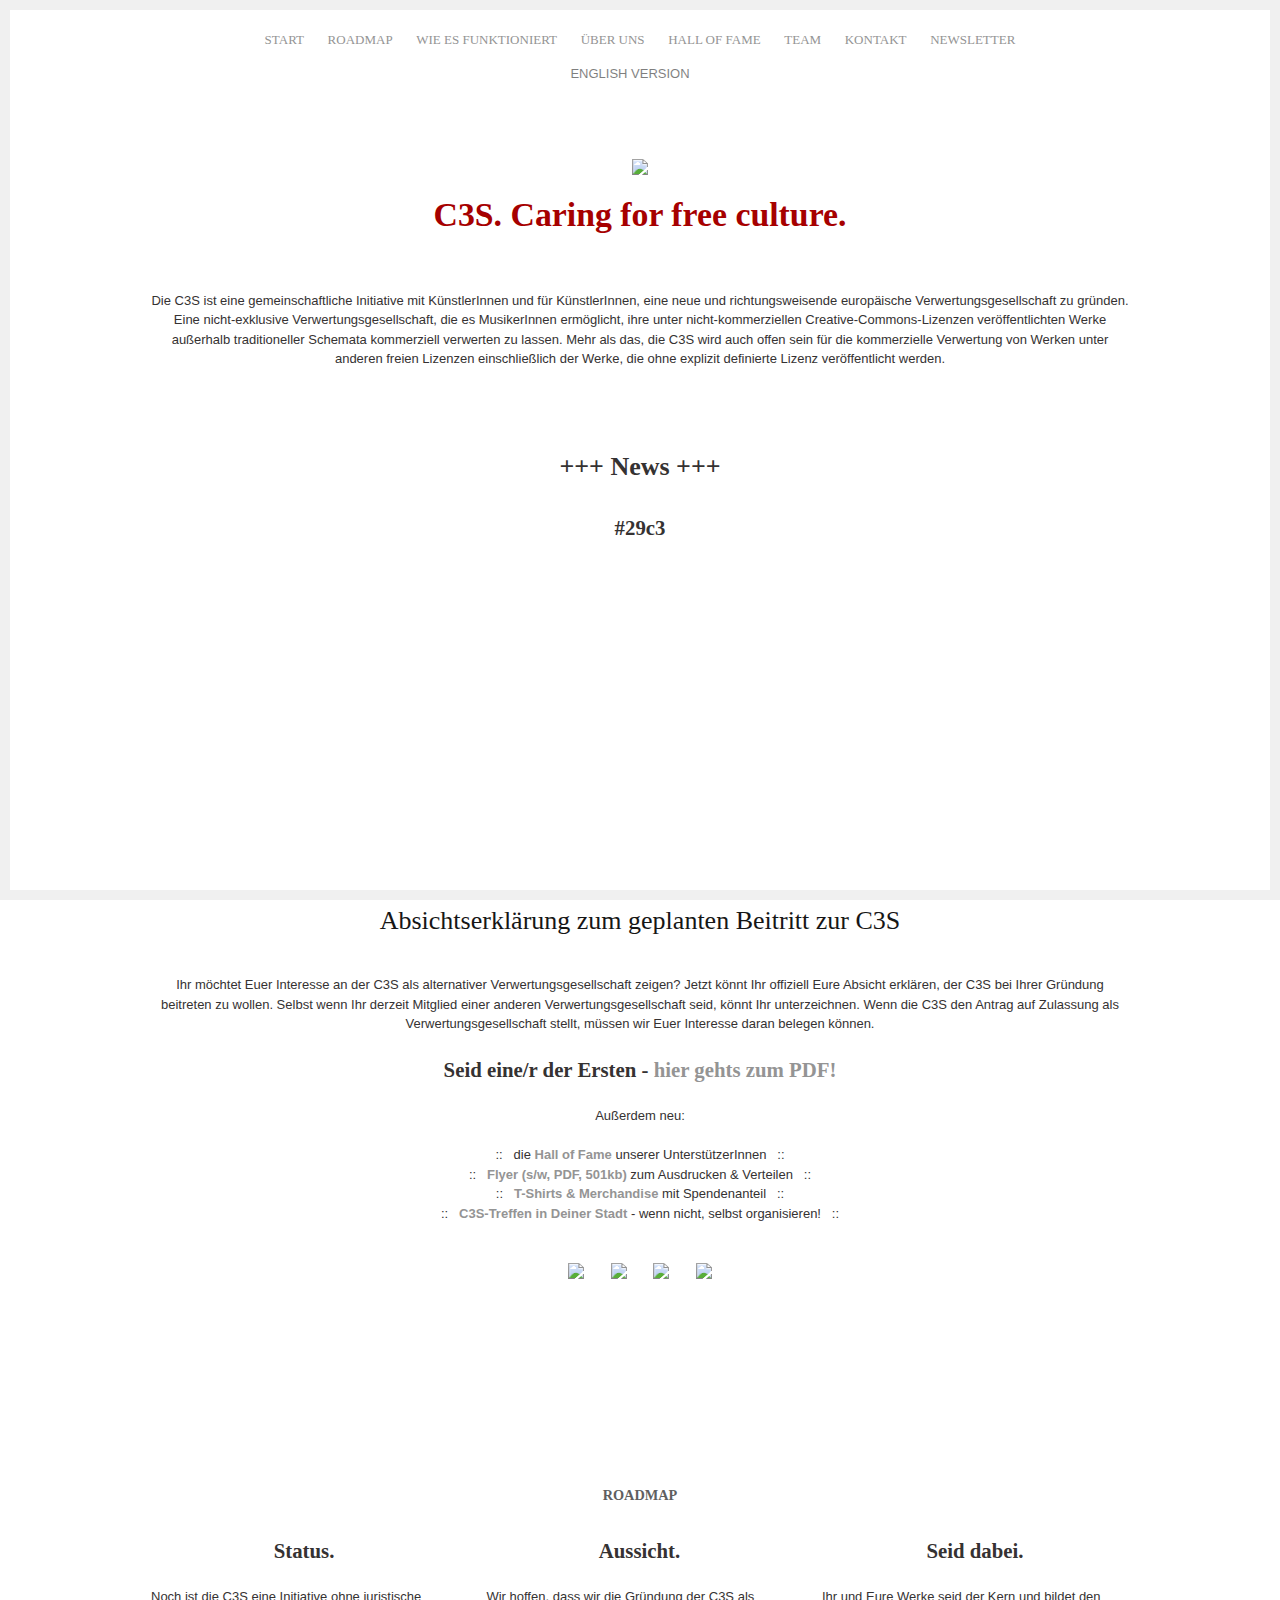
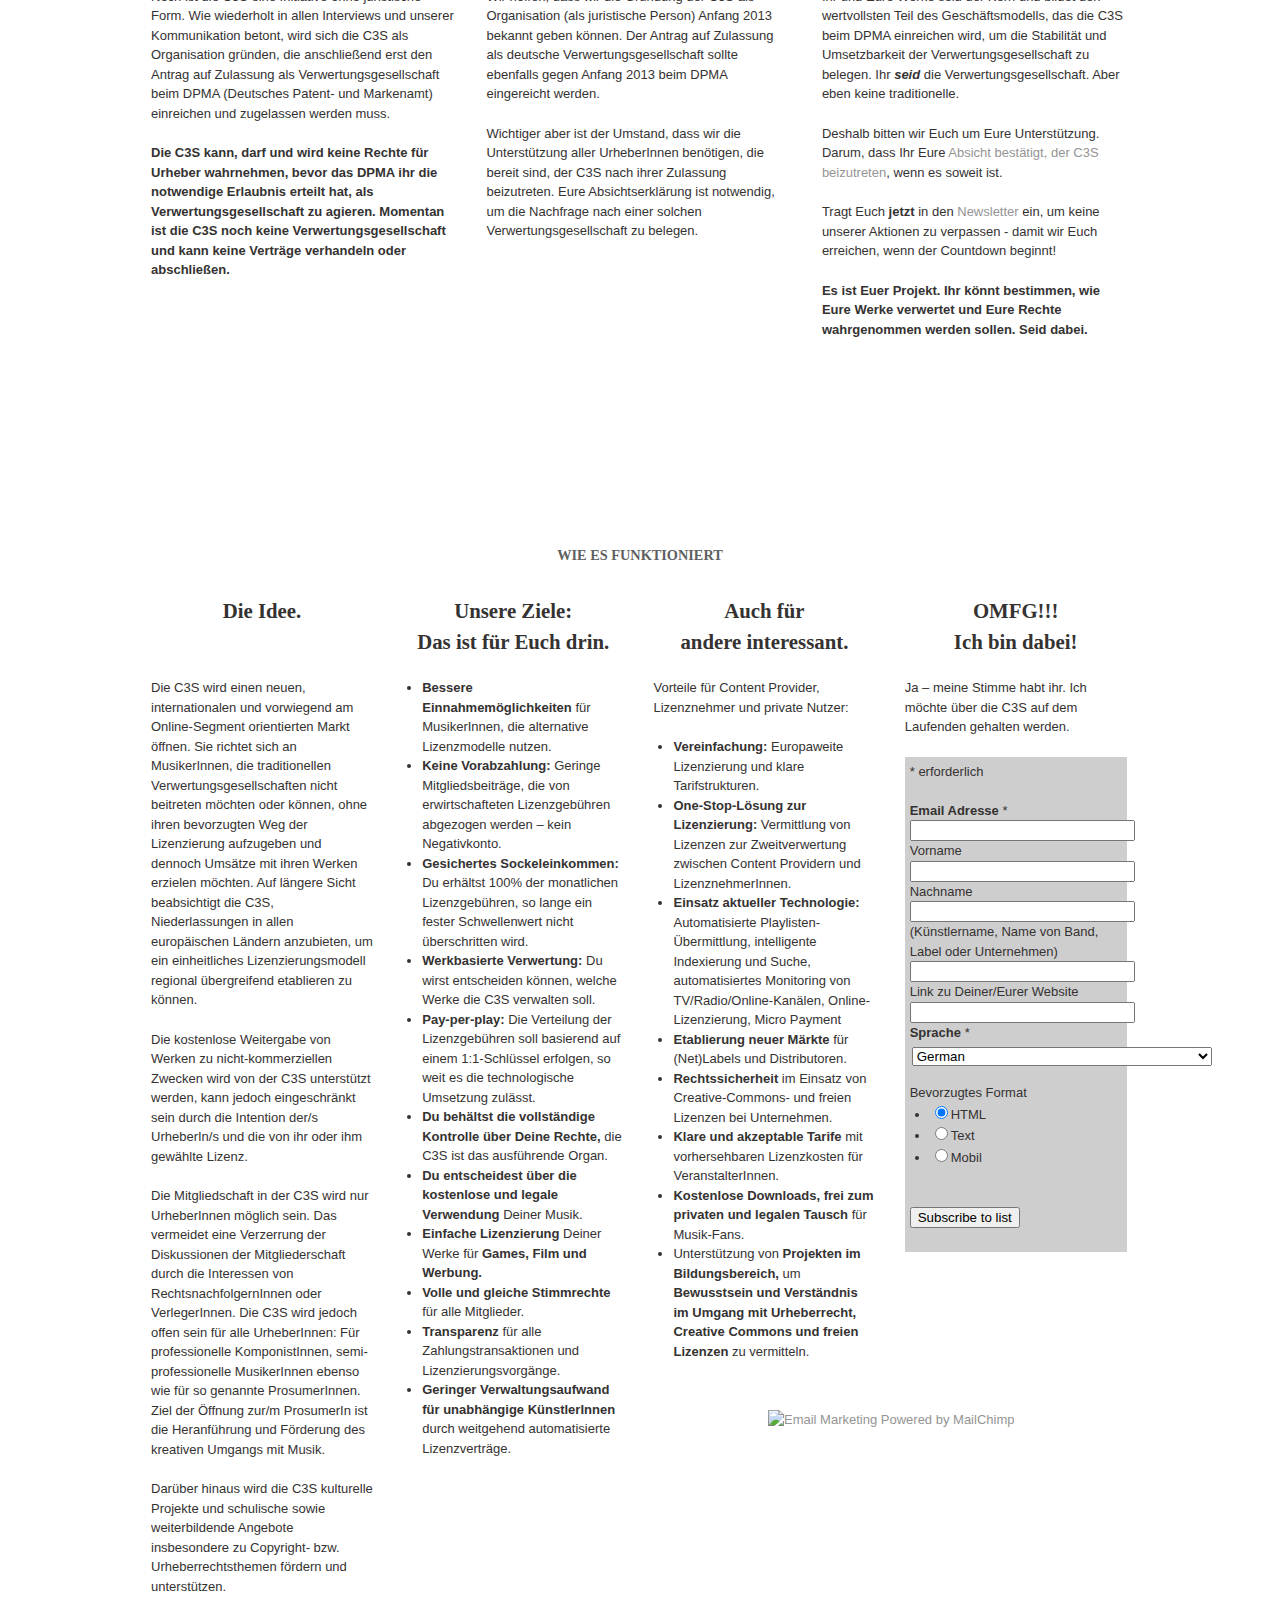
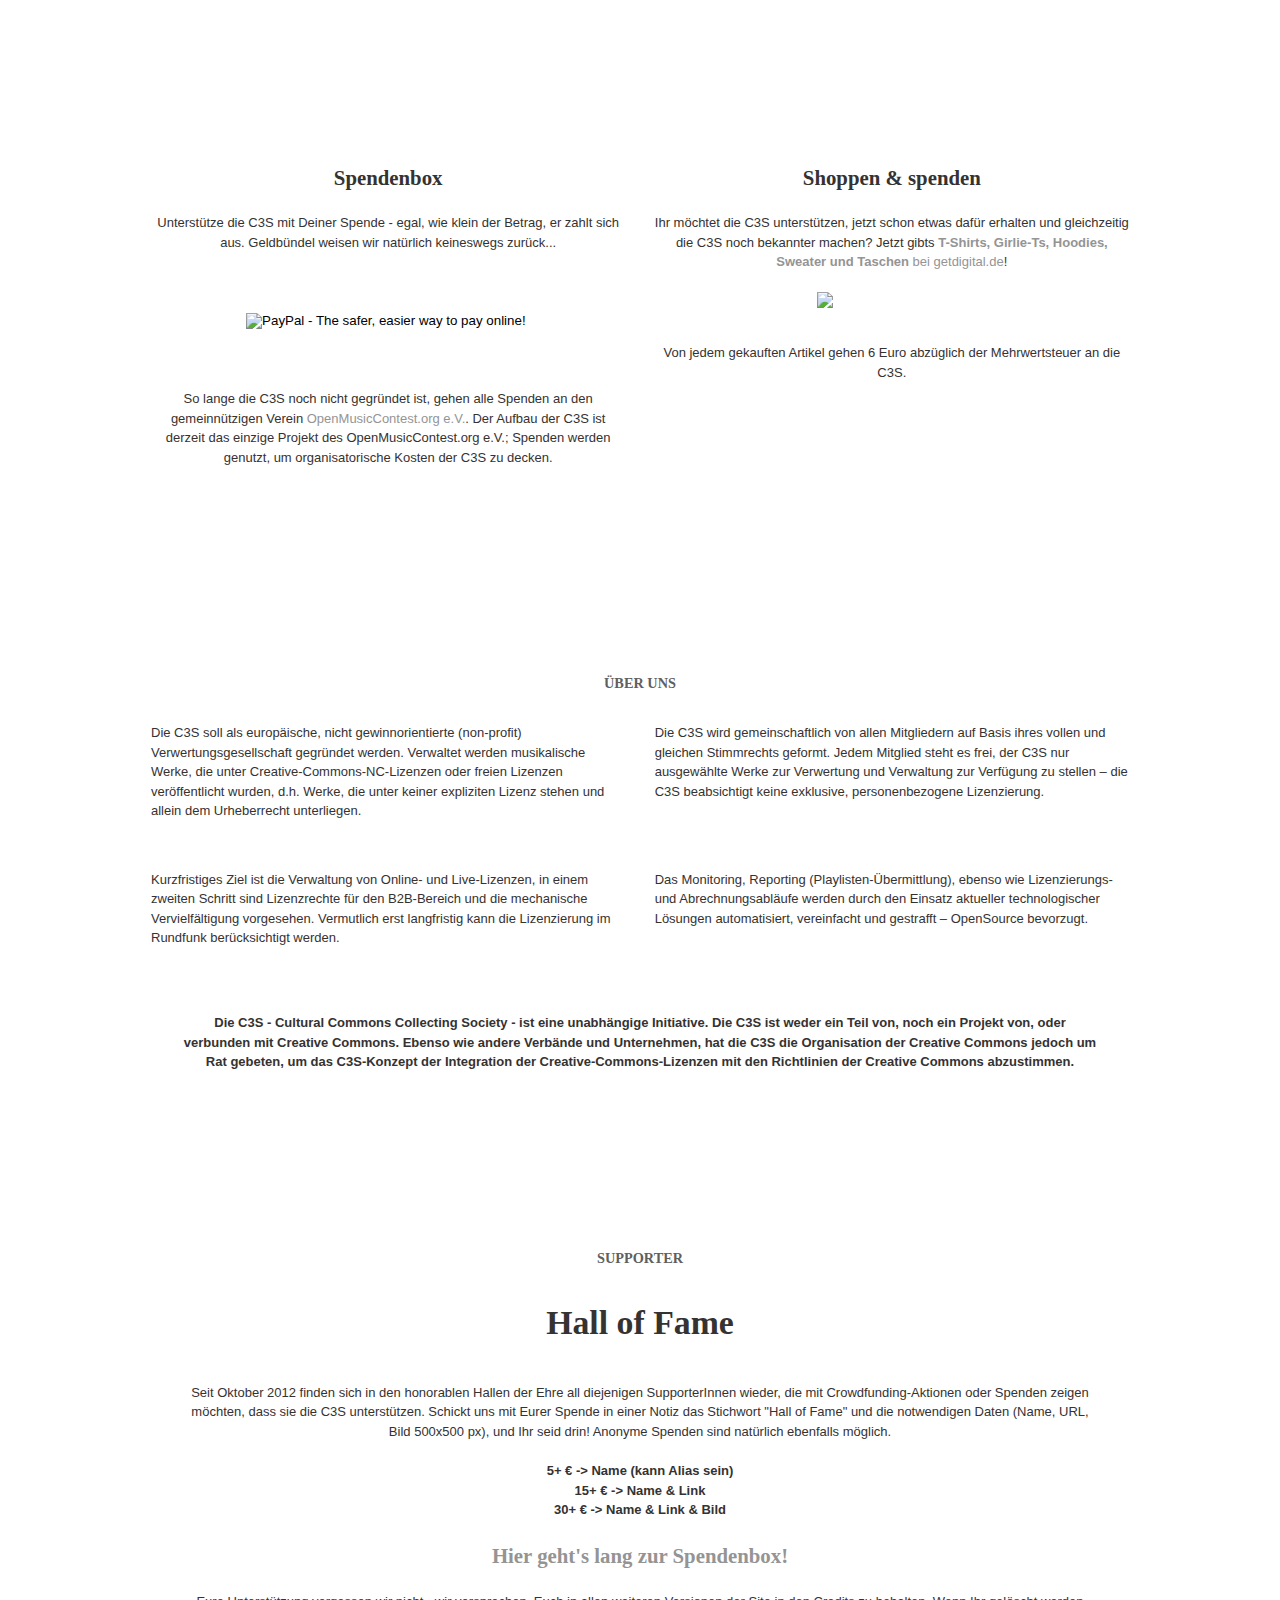
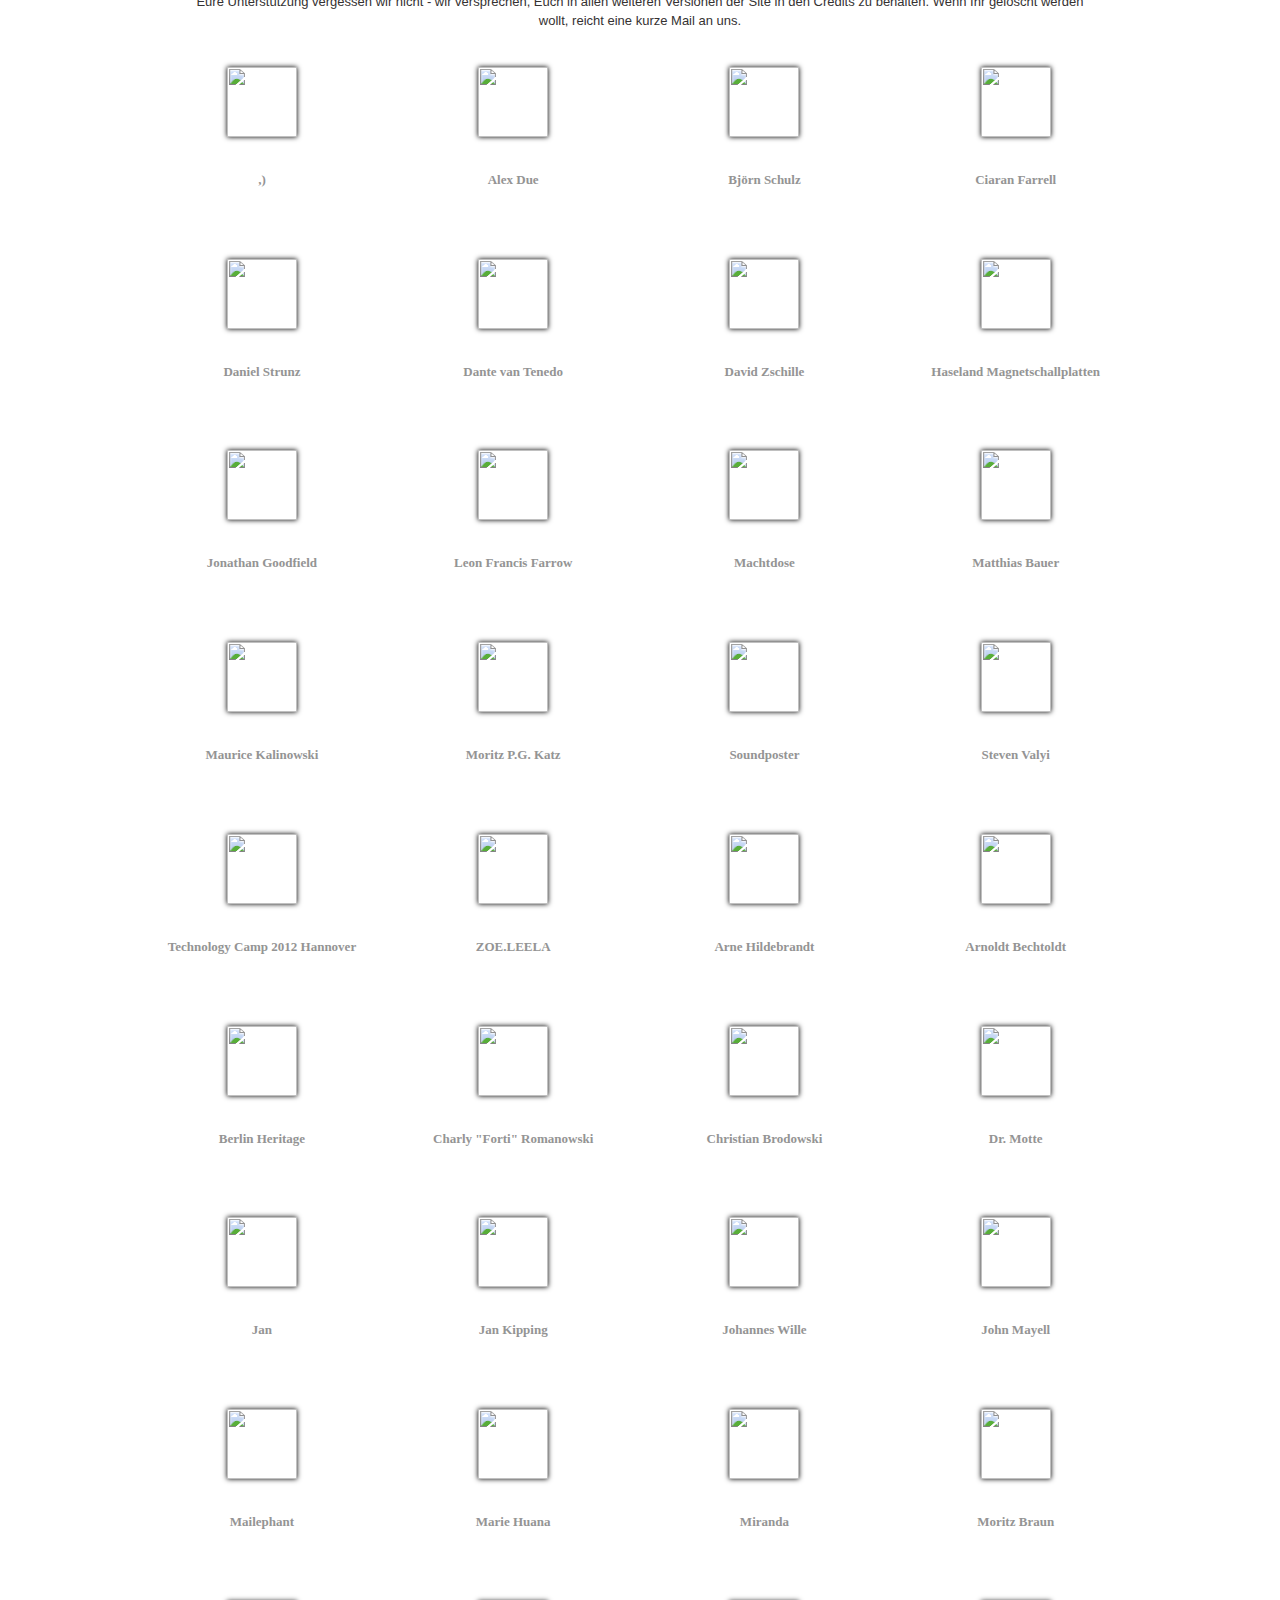
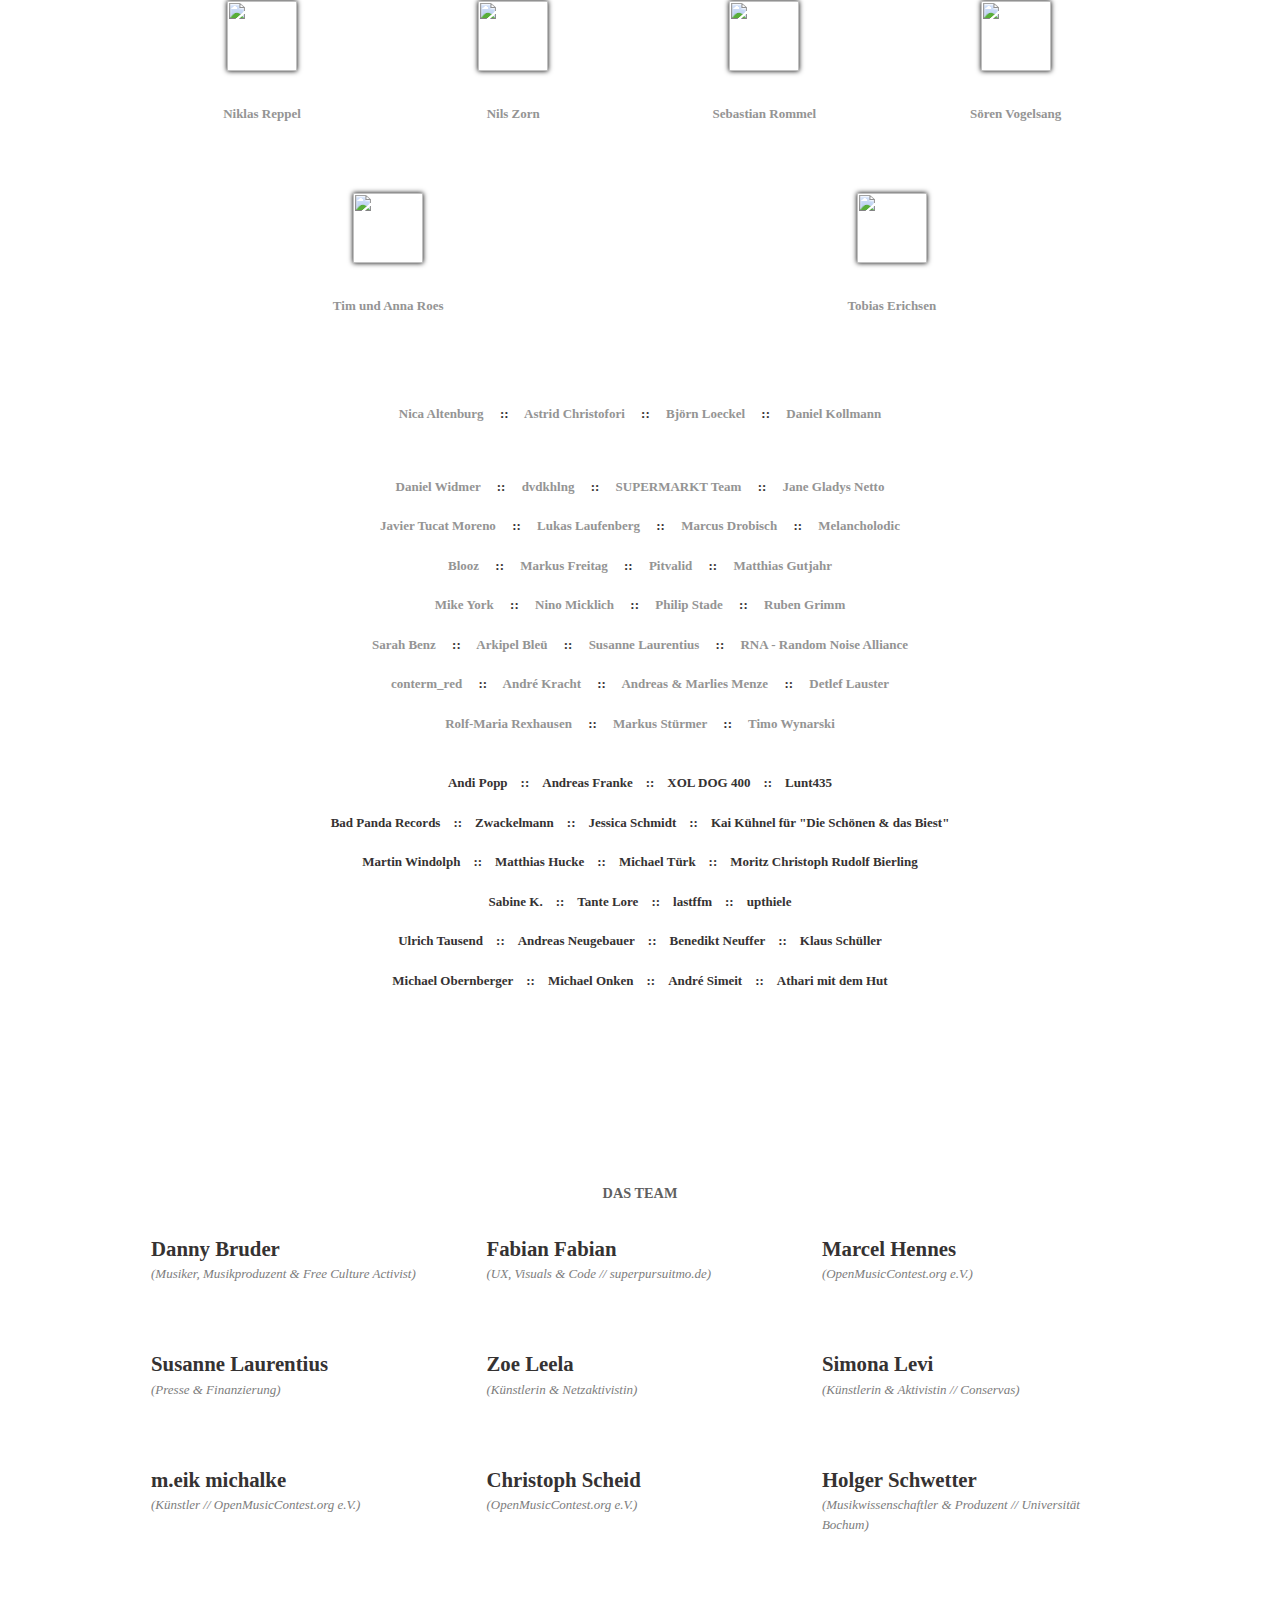
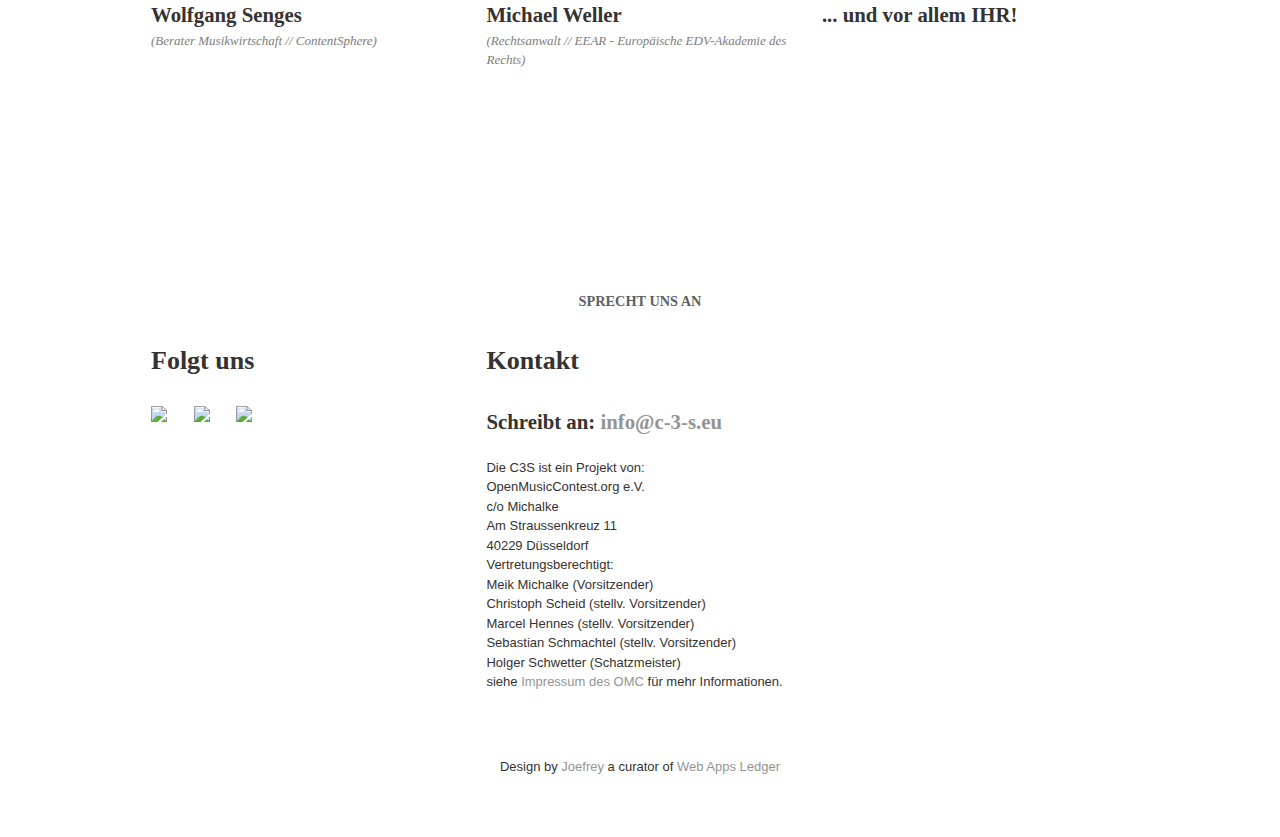
==== index.html @ 5a3a22d2 "another update, fixing character substitution" ====
<!DOCTYPE HTML>
<html>
<head>
<meta http-equiv="Content-Type" content="text/html; charset=utf-8">
<title>C3S - Caring for free culture</title>

<!-- http://t.co/dKP3o1e --> 
<meta name="HandheldFriendly" content="True"> 
<meta name="MobileOptimized" content="320"> 
<meta name="viewport" content="width=device-width; initial-scale=1.0">

<link href="css/style.css" type="text/css" rel="stylesheet">
<link href="css/nivo-slider.css" type="text/css" rel="stylesheet">
<link href="css/prettyPhoto.css" type="text/css" rel="stylesheet">
<link href="css/tipsy.css" type="text/css" rel="stylesheet">
<script type="text/javascript" src="js/libs/jquery-1.4.3.min.js"></script>
<script type="text/javascript" src="js/libs/jquery.nivo.slider.pack.js"></script>
<script type="text/javascript" src="js/libs/modernizr-1.7.min.js"></script>
<script type="text/javascript" src="js/libs/css3-mediaqueries.js"></script>
<script type="text/javascript" src="js/libs/jquery.easing.1.2.js"></script>
<script type="text/javascript" src="js/libs/jquery.visualNav.min.js"></script>
<script type="text/javascript" src="js/libs/jquery.quicksand.js"></script>
<script type="text/javascript" src="js/libs/jquery.tipsy.js"></script>
<script type="text/javascript" src="js/libs/jquery.livetwitter.min.js"></script>
<!-- fancybox -->
<script type="text/javascript" src="fancybox/jquery.mousewheel-3.0.4.pack.js"></script>
<script type="text/javascript" src="fancybox/jquery.fancybox-1.3.4.pack.js"></script>




<link rel="stylesheet" type="text/css" href="fancybox/jquery.fancybox-1.3.4.css" media="screen" />
</head>

<body>
<div id="page">
  <header id="header">
    <div class="center">

      <nav id="main-menu">
        <ul >
          <li><a href="#home">Start</a></li>
          <li><a href="#roadmap">Roadmap</a></li>
          <li><a href="#howitworks">Wie es funktioniert</a></li>
          <li><a href="#about">Über uns</a></li>
          <li><a href="#hof">Hall of Fame</a></li>
          <li><a href="#team">Team</a></li>
          <li><a href="#contact">Kontakt</a></li>
          <li><a href="#howitworks">Newsletter</a></li>
        </ul>
      </nav> <br />

      <ul id="filter" class="mobile-ipad-menu">
        <li id="top"><a class="top-link">Home</a>
          <ul id="controls">

            <li><a href="#home" class="visualNav">Start</a></li>
            <li><a href="#roadmap" class="visualNav">Roadmap</a></li>
            <li><a href="#howitworks" class="visualNav">Wie es funktioniert</a></li>
            <li><a href="#about" class="visualNav">Über uns</a></li>
            <li><a href="#hof" class="visualNav">Hall of Fame</a></li>
            <li><a href="#team" class="visualNav">Team</a></li>
            <li><a href="#contact" class="visualNav">Kontakt</a></li>
            <li><a href="#howitworks" class="visualNav">Newsletter</a></li>
          </ul><br />
        </li>
      </ul>
      
      <!-- /END nav -->

      <div class="clear"></div>
      
      <span id="english"><a href="/index_en.html" style="opacity:0.5;">ENGLISH VERSION</a></span>
      <a class="FlattrButton" style="display:none;" rev="flattr;button:compact;" href="http://www.c-3-s.eu"></a>

      <noscript>
        <a href="http://flattr.com/thing/724265/C3S-Caring-for-free-culture" target="_blank">
          <img src="http://api.flattr.com/button/flattr-badge-large.png" alt="Flattr this" title="Flattr this" border="0" />
        </a>
      </noscript>

      <div class="clear"></div>
    </div>
  </header>
  <!-- /END header-->


  <section id="home" class="content first_content">
    <br /><br />
  
    <div class="center">
      <hgroup id="mainhead">
        <div class="align-center"><a href="http://c-3-s.eu" title="C3S - Cultural Commons Collecting Society"><img src="images/logo_horiz_w700.png"></a></div>
        <h2 class="align-center" id="head-tagline">C3S. Caring for free culture.</h2>
      </hgroup>
      
      <p class="align-center">Die C3S ist eine gemeinschaftliche Initiative mit KünstlerInnen und für KünstlerInnen, eine neue und richtungsweisende europäische Verwertungsgesellschaft zu gründen. Eine nicht-exklusive Verwertungsgesellschaft, die es MusikerInnen ermöglicht, ihre unter nicht-kommerziellen Creative-Commons-Lizenzen veröffentlichten Werke außerhalb traditioneller Schemata kommerziell verwerten zu lassen. Mehr als das, die C3S wird auch offen sein für die kommerzielle Verwertung von Werken unter anderen freien Lizenzen einschließlich der Werke, die ohne explizit definierte Lizenz veröffentlicht werden.</p>

      <a name="barcamp"></a><br /><br /><br />
      <h3 class="align-center">+++ News +++</h3>

      <h4 class="align-center">#29c3</h4>
      <p class="align-center">
	<iframe width="560" height="315" src="http://www.youtube-nocookie.com/embed/qVPL6PLuZVY?rel=0" frameborder="0" allowfullscreen></iframe>
      </p>
       <p id="intro">Absichtserklärung zum geplanten Beitritt zur C3S</p>
       <p class="align-center">Ihr möchtet Euer Interesse an der C3S als alternativer Verwertungsgesellschaft zeigen? Jetzt könnt Ihr offiziell Eure Absicht erklären, der C3S bei Ihrer Gründung beitreten zu wollen. Selbst wenn Ihr derzeit Mitglied einer anderen Verwertungsgesellschaft seid, könnt Ihr unterzeichnen. Wenn die C3S den Antrag auf Zulassung als Verwertungsgesellschaft stellt, müssen wir Euer Interesse daran belegen können.</p>
       <h4 class="align-center"><strong>Seid eine/r der Ersten - <a href="http://c3s.cc/legal/absichtserklaerung.pdf">hier gehts zum PDF!</a></strong></h4>
       <p>
          <p class="align-center">Außerdem neu:</p>
          <p class="align-center">
            :: &nbsp; die <a href="#hof"><strong>Hall of Fame</strong></a> unserer UnterstützerInnen &nbsp; ::<br />
            :: &nbsp; <a href="demoflyer.pdf"><strong>Flyer (s/w, PDF, 501kb)</strong></a> zum Ausdrucken & Verteilen &nbsp; ::<br />
            :: &nbsp; <a href="#donation"><strong>T-Shirts & Merchandise</strong></a> mit Spendenanteil &nbsp; ::<br />
            :: &nbsp; <a href="http://www.meetup.com/c3s-cc/"><strong>C3S-Treffen in Deiner Stadt</strong></a> - wenn nicht, selbst organisieren! &nbsp; ::<br />
          </p>
       </p>
      
       <!--
       <p class="align-center">* * *</p>
       <p id="intro">C3S Barcamp #1</p>
       <p class="align-center">Vielen, vielen Dank an all diejenigen, die das <a href="https://wiki.openmusiccontest.org/BarcampSept12/">C3S Barcamp #1</a> am 2. September 2012 unterstützt, finanziert und besucht haben! Es war (um es vorsichtig auszudrücken) überwältigend, Eure Motivation zu erleben und Euer positives Feedback zu erhalten. Eure Bereitschaft, uns so umfassend zu unterstützen, ist grandios und mehr als wir erwartet haben. </p>
       <p class="align-center"><strong>Ein großes Danke vom gesamten Team! Wir freuen uns auf das nächste Event mit Euch - und Euren Freunden!</strong></p>
       -->

      <br />

      <p class="social align-center">
        <a href="https://twitter.com/C3S"><img src="images/b_icon_twitter.png"></a>
        <a href="http://c3s.tumblr.com"><img src="images/b_icon_tumblr.png"></a>
        <a href="https://www.facebook.com/pages/C3S/275522539151825"><img src="images/b_icon_facebook.png"></a>
        <a href="https://plus.google.com/u/0/b/104744056212264166492/"><img src="images/b_icon_googleplus.png"></a>
      </p>
      

      <div class="clear"></div>


      <div id="stage"><img src="images/slider1.jpg" alt="" /></div>
<!--

    <div id="stage" class="slider-wrapper theme-default">
 	<div class="ribbon"></div>
	<div id="slider" class="nivoSlider">
		<img src="http://dl.dropbox.com/u/2991622/c3s-pics/barcamp_intro_977x439.png" alt="" />
		<img src="http://dl.dropbox.com/u/2991622/c3s-pics/barcamp_buttons_977x439.png" alt="" />
		<img src="http://dl.dropbox.com/u/2991622/c3s-pics/alex_due_977x439.png" alt="" />
		<img src="images/slider1.jpg" alt="" />
	</div>
    </div>
-->


    </section>
    
<section id="roadmap" class="content">
    <div class="center">
      <h2 class="title"><span>Roadmap</span></h2>
      <div class="columns">
        <div class="one_third">
          <div class="title_header">
            <h4 class="align-center">Status.</h4>
          </div>
          <p>
            Noch ist die C3S eine Initiative ohne juristische Form. Wie wiederholt in allen Interviews und unserer Kommunikation betont, wird sich die C3S als Organisation gründen, die anschließend erst den Antrag auf Zulassung als Verwertungsgesellschaft beim DPMA (Deutsches Patent- und Markenamt) einreichen und zugelassen werden muss.
          </p>
          <p>
            <strong>Die C3S kann, darf und wird keine Rechte für Urheber wahrnehmen, bevor das DPMA ihr die notwendige Erlaubnis erteilt hat, als Verwertungsgesellschaft zu agieren. Momentan ist die C3S noch keine Verwertungsgesellschaft und kann keine Verträge verhandeln oder abschließen.</strong>
          </p>
        </div >

        <div class="one_third">
          <div class="title_header">
            <h4 class="align-center">Aussicht.</h4>
          </div>
          <p>
            Wir hoffen, dass wir die Gründung der C3S als Organisation (als juristische Person) Anfang 2013 bekannt geben können. Der Antrag auf Zulassung als deutsche Verwertungsgesellschaft sollte ebenfalls gegen Anfang 2013 beim DPMA eingereicht werden. 
          </p>
          <p>
            Wichtiger aber ist der Umstand, dass wir die Unterstützung aller UrheberInnen benötigen, die bereit sind, der C3S nach ihrer Zulassung beizutreten. Eure Absichtserklärung ist notwendig, um die Nachfrage nach einer solchen Verwertungsgesellschaft zu belegen.
          </p>

        </div >

        <div class="one_third last">
          <div class="title_header">
            <h4 class="align-center">Seid dabei.</h4>
          </div>
          <p>
            Ihr und Eure Werke seid der Kern und bildet den wertvollsten Teil des Geschäftsmodells, das die C3S beim DPMA einreichen wird, um die Stabilität und Umsetzbarkeit der Verwertungsgesellschaft zu belegen. Ihr <strong><em>seid</em></strong> die Verwertungsgesellschaft. Aber eben keine traditionelle.
          </p>  
          <p>
            Deshalb bitten wir Euch um Eure Unterstützung. Darum, dass Ihr Eure <a href="http://www.c3s.cc/legal/absichtserklaerung.pdf">Absicht bestätigt, der C3S beizutreten</a>, wenn es soweit ist.
          </p>
          <p>
            Tragt Euch <strong>jetzt</strong> in den <a href="#howitworks">Newsletter</a> ein, um keine unserer Aktionen zu verpassen - damit wir Euch erreichen, wenn der Countdown beginnt!
          </p>
          <p>
            <strong>Es ist Euer Projekt. Ihr könnt bestimmen, wie Eure Werke verwertet und Eure Rechte wahrgenommen werden sollen. Seid dabei.</strong>
          </p>
        </div >
        <!-- END one row --> 
      </div>
      <div class="clear"></div>

    </div>
    <!-- /END .center--> 
  </section>
  <!-- /END #blog-->
    
    
    
    
    

    <section id="howitworks" class="content">
      
      <div class="center">
        
        <h2 class="title"><span>Wie es funktioniert</span></h2>

        <div class="columns">
        
          <div class="one_fourth">
            <div class="title_header">
              <h4 class="align-center">Die Idee.<br />&nbsp;</h4>
            </div>
            <p>Die C3S wird einen neuen, internationalen und vorwiegend am Online-Segment orientierten Markt öffnen. Sie richtet sich an MusikerInnen, die traditionellen Verwertungsgesellschaften nicht beitreten möchten oder können, ohne ihren bevorzugten Weg der Lizenzierung aufzugeben und dennoch Umsätze mit ihren Werken erzielen möchten. Auf längere Sicht beabsichtigt die C3S, Niederlassungen in allen europäischen Ländern anzubieten, um ein einheitliches Lizenzierungsmodell regional übergreifend etablieren zu können.</p>
            <p>Die kostenlose Weitergabe von Werken zu nicht-kommerziellen Zwecken wird von der C3S unterstützt werden, kann jedoch eingeschränkt sein durch die Intention der/s UrheberIn/s und die von ihr oder ihm gewählte Lizenz.</p>
            <p>Die Mitgliedschaft in der C3S wird nur UrheberInnen möglich sein. Das vermeidet eine Verzerrung der Diskussionen der Mitgliederschaft durch die Interessen von RechtsnachfolgernInnen oder VerlegerInnen. Die C3S wird jedoch offen sein für alle UrheberInnen: Für professionelle KomponistInnen, semi-professionelle MusikerInnen ebenso wie für so genannte ProsumerInnen. Ziel der Öffnung zur/m ProsumerIn ist die Heranführung und Förderung des kreativen Umgangs mit Musik.</p>
            <p>Darüber hinaus wird die C3S kulturelle Projekte und schulische sowie weiterbildende Angebote insbesondere zu Copyright- bzw. Urheberrechtsthemen fördern und unterstützen.</p>
          </div>
          
          <div class="one_fourth">
            <div class="title_header">
              <h4 class="align-center">Unsere Ziele: <br />Das ist für Euch drin.</h4>
            </div>
            <ul>
              <li><strong>Bessere Einnahmemöglichkeiten</strong> für MusikerInnen, die alternative Lizenzmodelle nutzen.</li>
              <li><strong>Keine Vorabzahlung:</strong> Geringe Mitgliedsbeiträge, die von erwirtschafteten Lizenzgebühren abgezogen werden – kein Negativkonto.</li>
              <li><strong>Gesichertes Sockeleinkommen:</strong> Du erhältst 100% der monatlichen Lizenzgebühren, so lange ein fester Schwellenwert nicht überschritten wird.</li>
              <li><strong>Werkbasierte Verwertung:</strong> Du wirst entscheiden können, welche Werke die C3S verwalten soll.</li>
              <li><strong>Pay-per-play:</strong> Die Verteilung der Lizenzgebühren soll basierend auf einem 1:1-Schlüssel erfolgen, so weit es die technologische Umsetzung zulässt.</li>
              <li><strong>Du behältst die vollständige Kontrolle über Deine Rechte,</strong> die C3S ist das ausführende Organ.</li>
              <li><strong>Du entscheidest über die kostenlose und legale Verwendung</strong> Deiner Musik.</li>
              <li><strong>Einfache Lizenzierung</strong> Deiner Werke für <strong>Games, Film und Werbung.</strong></li>
              <li><strong>Volle und gleiche Stimmrechte</strong> für alle Mitglieder.</li>
              <li><strong>Transparenz</strong> für alle Zahlungstransaktionen und Lizenzierungsvorgänge.</li>
              <li><strong>Geringer Verwaltungsaufwand für unabhängige KünstlerInnen</strong> durch weitgehend automatisierte Lizenzverträge.</li>
            </ul>
          </div>
              
          <div class="one_fourth">
            <div class="title_header">
              <h4 class="align-center">Auch für<br />andere interessant.</h4>
            </div>
            <p>Vorteile für Content Provider, Lizenznehmer und private Nutzer:</p>
            <ul>
              <li><strong>Vereinfachung:</strong> Europaweite Lizenzierung und klare Tarifstrukturen.</li>
              <li><strong>One-Stop-Lösung zur Lizenzierung:</strong> Vermittlung von Lizenzen zur Zweitverwertung zwischen Content Providern und LizenznehmerInnen.</li>
              <li><strong>Einsatz aktueller Technologie:</strong> Automatisierte Playlisten-Übermittlung, intelligente Indexierung und Suche, automatisiertes Monitoring von TV/Radio/Online-Kanälen, Online-Lizenzierung, Micro Payment</li>
              <li><strong>Etablierung neuer Märkte</strong> für (Net)Labels und Distributoren.</li>
              <li><strong>Rechtssicherheit</strong> im Einsatz von Creative-Commons- und freien Lizenzen bei Unternehmen.</li>
              <li><strong>Klare und akzeptable Tarife</strong> mit vorhersehbaren Lizenzkosten für VeranstalterInnen.</li>
              <li><strong>Kostenlose Downloads, frei zum privaten und legalen Tausch</strong> für Musik-Fans.</li>
              <li>Unterstützung von <strong>Projekten im Bildungsbereich,</strong> um <strong>Bewusstsein und Verständnis im Umgang mit Urheberrecht, Creative Commons und freien Lizenzen</strong> zu vermitteln.</li>
            </ul>
          </div>
          
          <div class="one_fourth last">
            <div class="title_header">
              <h4 class="align-center">OMFG!!! <br />Ich bin dabei!</h4>
            </div>
            <p>Ja – meine Stimme habt ihr. Ich möchte über die C3S auf dem Laufenden gehalten werden.</p>
            

<div id="templateBody" class="bodyContent rounded6">
  <div class="indicates-required"><span class="asterisk">*</span>  erforderlich</div><br />
    <form action="http://openmusiccontest.us5.list-manage2.com/subscribe/post" method="POST">
    <input type="hidden" name="u" value="fb2b7ee86d5387c5ff789d44f">
    <input type="hidden" name="id" value="ffb04c507c">
    <div id="mergeTable" class="mergeTable">
      <div class="mergeRow dojoDndItem mergeRow-email" id="mergeRow-0">
        <label for="MERGE0"><strong>Email Adresse</strong> <span class="asterisk">*</span></label>
        <div class="field-group">
          <input type="email" autocapitalize="off" autocorrect="off" name="MERGE0" id="MERGE0" size="25" value="">
        </div>
      </div>
    <div class="mergeRow dojoDndItem mergeRow-text" id="mergeRow-1">
      <label for="MERGE1">Vorname</label>
        <div class="field-group">
          <input type="text" name="MERGE1" id="MERGE1" size="25" value="">
        </div>
      </div>
    <div class="mergeRow dojoDndItem mergeRow-text" id="mergeRow-2">
    <label for="MERGE2">Nachname</label>
    <div class="field-group">
      <input type="text" name="MERGE2" id="MERGE2" size="25" value="">
    </div>
    </div>
    <div class="mergeRow dojoDndItem mergeRow-text" id="mergeRow-3">
      <label for="MERGE3">(Künstlername, Name von Band, Label oder Unternehmen)</label>
      <div class="field-group">
        <input type="text" name="MERGE3" id="MERGE3" size="25" value="">
      </div>              
    </div>
    <div class="mergeRow dojoDndItem mergeRow-url" id="mergeRow-4">
      <label for="MERGE4">Link zu Deiner/Eurer Website</label>
      <div class="field-group">
        <input type="url" autocapitalize="off" autocorrect="off" name="MERGE4" id="MERGE4" size="25" value="">
      </div>
    </div>

    <div class="mergeRow dojoDndItem mergeRow-dropdown" id="mergeRow-5">
       <label for="MERGE5"><strong>Sprache</strong> <span class="asterisk">*</span></label>
       <div class="field-group" style="float: none;margin: 3px 0 15px 0;padding: 0px;border: none;">
          <select id="MERGE5" name="MERGE5" style="width: 300px;margin: 2px;"><option value="German">German</option><option value="English">English</option></select>
       </div>
    </div>

</div>

  <div class="mergeRow">
    <label>Bevorzugtes Format</label>
    <div class="field-group groups">
      <ul class="interestgroup_field">
        <li><input type=  "radio" name="EMAILTYPE" id="EMAILTYPE_HTML" value="html" checked><label for="EMAILTYPE_HTML">HTML</label></li>
        <li><input type="radio" name="EMAILTYPE" id="EMAILTYPE_TEXT" value="text" ><label for="EMAILTYPE_TEXT">Text</label></li>
        <li><input type="radio" name="EMAILTYPE" id="EMAILTYPE_MOBILE" value="mobile" ><label for="EMAILTYPE_MOBILE">Mobil</label></li>
      </ul>
    </div>
  </div>

  <br />

  <div class="submit_container">
    <input type="submit" class="button" name="submit" value="Subscribe to list">
  </div>
  </form>
  
  <br />



  </div>
  </div>

            <div class="align-center">
              <br /> 
              <span class="poweredBy"><a href="http://www.mailchimp.com/monkey-rewards/?aid=fb2b7ee86d5387c5ff789d44f&afl=1"><img src="http://gallery.mailchimp.com/089443193dd93823f3fed78b4/images/MC_MonkeyReward_15.1.png" width="70px" border="0" alt="Email Marketing Powered by MailChimp" title="MailChimp Email Marketing"></a></span>
            </div>
            <!-- END mailchimp logo-->

            

          </div>
          </div>
        </div>
        <div class="clear"></div>
</section>
 
<section id="donation" class="content">

   <div class="center">

        <div class="columns">
        <!-- START second row HOW-IT-WORKS-->
  
            <div class="one_half">
    
                <div class="title_header">
                    <h4 class="align-center">Spendenbox</h4>
                </div>

                <p class="align-center">Unterstütze die C3S mit Deiner Spende - egal, wie klein der Betrag, er zahlt sich aus. Geldbündel weisen wir natürlich keineswegs zurück... </p>
                <br /><br />
                <div class="align-center">
                    <form action="https://www.paypal.com/cgi-bin/webscr" method="post">
                        <input type="hidden" name="cmd" value="_s-xclick">
                        <input type="hidden" name="hosted_button_id" value="C3P6TJLQXCAJ4">
                        <input type="image" src="https://www.paypalobjects.com/en_US/DE/i/btn/btn_donateCC_LG.gif" border="0" name="submit" alt="PayPal - The safer, easier way to pay online!">
                        <img alt="" border="0" src="https://www.paypalobjects.com/de_DE/i/scr/pixel.gif" width="1" height="1">
                    </form>
                    <br />
                </div>
                <br /><br />
                <p class="align-center">So lange die C3S noch nicht gegründet ist, gehen alle Spenden an den gemeinnützigen Verein <a href="#contact">OpenMusicContest.org e.V.</a>. Der Aufbau der C3S ist derzeit das einzige Projekt des OpenMusicContest.org e.V.; Spenden werden genutzt, um organisatorische Kosten der C3S zu decken.</p>
            </div>

            <div class="one_half last">

                <div class="title_header">
                    <h4 class="align-center">Shoppen & spenden</h4>
                </div>

                <p class="align-center">Ihr möchtet die C3S unterstützen, jetzt schon etwas dafür erhalten und gleichzeitig die C3S noch bekannter machen? Jetzt gibts <a href="http://www.getdigital.de/products/C3S_Logo" target="_blank"><strong>T-Shirts, Girlie-Ts, Hoodies, Sweater und Taschen</strong> bei getdigital.de</a>!</p>
                <p style="position:relative; left:50%; margin-left:-75px;"><a href="http://www.getdigital.de/products/C3S_Logo"><img src="http://www.getdigital.de/images/produkte/t4/t4_C3S_front.jpg" width="150px"></a></p>
                <p class="align-center">Von jedem gekauften Artikel gehen 6 Euro abzüglich der Mehrwertsteuer an die C3S.</p>

            </div>

            <!-- END column donation row-->

        </div>
        <!-- END columns-->


    </div>
    <!-- /END .center-->         

    <div class="clear"></div>
  </section>
  <!-- /END #home-->







    <section id="about" class="recent-blog content">
    <div class="center">
      <h2 class="title"><span>Über uns</span></h2>
      <div class="columns">
        <div class="one_half">
          <p>
            Die C3S soll als europäische, nicht gewinnorientierte (non-profit) Verwertungsgesellschaft gegründet werden. Verwaltet werden musikalische Werke, die unter Creative-Commons-NC-Lizenzen oder freien Lizenzen veröffentlicht wurden, d.h. Werke, die unter keiner expliziten Lizenz stehen und allein dem Urheberrecht unterliegen.
          </p>  
        </div>

        <div class="one_half last">
          <p>
            Die C3S wird gemeinschaftlich von allen Mitgliedern auf Basis ihres vollen und gleichen Stimmrechts geformt. Jedem Mitglied steht es frei, der C3S nur ausgewählte Werke zur Verwertung und Verwaltung zur Verfügung zu stellen – die C3S beabsichtigt keine exklusive, personenbezogene Lizenzierung.

          </p>  
        </div>

        <div class="clear"></div>
        <!-- END one row --> 

        <div class="one_half">
          <p>
            Kurzfristiges Ziel ist die Verwaltung von Online- und Live-Lizenzen, in einem zweiten Schritt sind Lizenzrechte für den B2B-Bereich und die mechanische Vervielfältigung vorgesehen. Vermutlich erst langfristig kann die Lizenzierung im Rundfunk berücksichtigt werden.
          </p>  
        </div>

        <div class="one_half last">
          <p>
            Das Monitoring, Reporting (Playlisten-Übermittlung), ebenso wie Lizenzierungs- und Abrechnungsabläufe werden durch den Einsatz aktueller technologischer Lösungen automatisiert, vereinfacht und gestrafft – OpenSource bevorzugt.
          </p>
        <div class="clear"></div>
        <!-- END one row --> 
          
          
        </div>
        <div class="clear"></div>
    </div>
    <!-- /END .center-->
    
    
        <div class="center">

        <div class="columns">
        <!-- START second row HOW-IT-WORKS-->

            <div class="two_half last"> 
                <p class="align-center">
                    <strong>Die C3S - Cultural Commons Collecting Society - ist eine unabhängige Initiative. Die C3S ist weder ein Teil von, noch ein Projekt von, oder verbunden mit Creative Commons. Ebenso wie andere Verbände und Unternehmen, hat die C3S die Organisation der Creative Commons jedoch um Rat gebeten, um das C3S-Konzept der Integration der Creative-Commons-Lizenzen mit den Richtlinien der Creative Commons abzustimmen.</strong>
                </p>  
            </div>
            <!-- END column donation row-->
            
        </div>
        <!-- END columns-->


      <div class="clear"></div>


    </div>
    <!-- /END .center-->         

  </section>
  <!-- /END #blog-->



  <section id="hof" class="content">
    <div class="center">
      <h2 class="title"><span>Supporter</span></h2>

      <h2 class="align-center">Hall of Fame</h2>
        <div class="center">
        <div class="columns">
          <p class="align-center">Seit Oktober 2012 finden sich in den honorablen Hallen der Ehre all diejenigen SupporterInnen wieder, die mit Crowdfunding-Aktionen oder Spenden zeigen möchten, dass sie die C3S unterstützen. Schickt uns mit Eurer Spende in einer Notiz das Stichwort "Hall of Fame" und die notwendigen Daten (Name, URL, Bild 500x500 px), und Ihr seid drin! Anonyme Spenden sind natürlich ebenfalls möglich.</p>
          <p class="align-center"><strong>5+ € -> Name (kann Alias sein)<br />
          15+ € -> Name & Link<br />
          30+ € -> Name & Link & Bild</strong></p>
          <h4 class="align-center"><a href="#donation">Hier geht's lang zur Spendenbox!</a></h4>
          <p class="align-center">Eure Unterstützung vergessen wir nicht - wir versprechen, Euch in allen weiteren Versionen der Site in den Credits zu behalten. Wenn Ihr gelöscht werden wollt, reicht eine kurze Mail an uns.</p>
        </div>
      
      </div>
      <div class="clear"></div>
 </div>

    <div class="center">

    <div class="columns">

<!-- begin Hall of Fame
	this code is automatically generated, manual changes will be lost with the next update! -->
 	<div class="one_fourth" style="text-align: center;">
		<p style="position: relative; left: 50%; margin-left: -35px;">
			<a href="http://www.getdigital.de/products/C3S_Logo" target="_blank">
				<img class="image_shadow" src="images/hof/c3s-logo_white-on-grey_q200.png" width="70px" />
				<p>
					<h5>
						,)
					</h5>
				</p>
			</a>
			<div class="clear">
			</div>
		</p>
	</div>
 	<div class="one_fourth" style="text-align: center;">
		<p style="position: relative; left: 50%; margin-left: -35px;">
			<a href="http://lxdu.de" target="_blank">
				<img class="image_shadow" src="images/hof/c3s-logo_white-on-grey_q200.png" width="70px" />
				<p>
					<h5>
						Alex Due
					</h5>
				</p>
			</a>
			<div class="clear">
			</div>
		</p>
	</div>
 	<div class="one_fourth" style="text-align: center;">
		<p style="position: relative; left: 50%; margin-left: -35px;">
			<a href="http://voidiac.com" target="_blank">
				<img class="image_shadow" src="images/hof/c3s-logo_white-on-grey_q200.png" width="70px" />
				<p>
					<h5>
						Bj&ouml;rn Schulz
					</h5>
				</p>
			</a>
			<div class="clear">
			</div>
		</p>
	</div>
 	<div class="one_fourth last" style="text-align: center;">
		<p style="position: relative; left: 50%; margin-left: -35px;">
			<a href="http://www.foxhall.de" target="_blank">
				<img class="image_shadow" src="images/hof/ciaranfarrell_q070.png" width="70px" />
				<p>
					<h5>
						Ciaran Farrell
					</h5>
				</p>
			</a>
			<div class="clear">
			</div>
		</p>
	</div>
 	<div class="one_fourth" style="text-align: center;">
		<p style="position: relative; left: 50%; margin-left: -35px;">
			<a href="http://www.getdigital.de/products/C3S_Logo" target="_blank">
				<img class="image_shadow" src="images/hof/c3s-logo_white-on-grey_q200.png" width="70px" />
				<p>
					<h5>
						Daniel Strunz
					</h5>
				</p>
			</a>
			<div class="clear">
			</div>
		</p>
	</div>
 	<div class="one_fourth" style="text-align: center;">
		<p style="position: relative; left: 50%; margin-left: -35px;">
			<a href="http://www.getdigital.de/products/C3S_Logo" target="_blank">
				<img class="image_shadow" src="images/hof/c3s-logo_white-on-grey_q200.png" width="70px" />
				<p>
					<h5>
						Dante van Tenedo
					</h5>
				</p>
			</a>
			<div class="clear">
			</div>
		</p>
	</div>
 	<div class="one_fourth" style="text-align: center;">
		<p style="position: relative; left: 50%; margin-left: -35px;">
			<a href="http://www.lengalia.com" target="_blank">
				<img class="image_shadow" src="images/hof/c3s-logo_white-on-grey_q200.png" width="70px" />
				<p>
					<h5>
						David Zschille
					</h5>
				</p>
			</a>
			<div class="clear">
			</div>
		</p>
	</div>
 	<div class="one_fourth last" style="text-align: center;">
		<p style="position: relative; left: 50%; margin-left: -35px;">
			<a href="http://www.haseland.net" target="_blank">
				<img class="image_shadow" src="images/hof/c3s-logo_white-on-grey_q200.png" width="70px" />
				<p>
					<h5>
						Haseland Magnetschallplatten
					</h5>
				</p>
			</a>
			<div class="clear">
			</div>
		</p>
	</div>
 	<div class="one_fourth" style="text-align: center;">
		<p style="position: relative; left: 50%; margin-left: -35px;">
			<a href="http://soundcloud.com/jon-goodfield" target="_blank">
				<img class="image_shadow" src="images/hof/c3s-logo_white-on-grey_q200.png" width="70px" />
				<p>
					<h5>
						Jonathan Goodfield
					</h5>
				</p>
			</a>
			<div class="clear">
			</div>
		</p>
	</div>
 	<div class="one_fourth" style="text-align: center;">
		<p style="position: relative; left: 50%; margin-left: -35px;">
			<a href="http://leonfrancisfarrow.bandcamp.com" target="_blank">
				<img class="image_shadow" src="images/hof/leonfrancisfarrow_q070.png" width="70px" />
				<p>
					<h5>
						Leon Francis Farrow
					</h5>
				</p>
			</a>
			<div class="clear">
			</div>
		</p>
	</div>
 	<div class="one_fourth" style="text-align: center;">
		<p style="position: relative; left: 50%; margin-left: -35px;">
			<a href="http://machtdose.de" target="_blank">
				<img class="image_shadow" src="images/hof/c3s-logo_white-on-grey_q200.png" width="70px" />
				<p>
					<h5>
						Machtdose
					</h5>
				</p>
			</a>
			<div class="clear">
			</div>
		</p>
	</div>
 	<div class="one_fourth last" style="text-align: center;">
		<p style="position: relative; left: 50%; margin-left: -35px;">
			<a href="http://matthiasbauer.name" target="_blank">
				<img class="image_shadow" src="images/hof/c3s-logo_white-on-grey_q200.png" width="70px" />
				<p>
					<h5>
						Matthias Bauer
					</h5>
				</p>
			</a>
			<div class="clear">
			</div>
		</p>
	</div>
 	<div class="one_fourth" style="text-align: center;">
		<p style="position: relative; left: 50%; margin-left: -35px;">
			<a href="http://www.tokksvoitto.de" target="_blank">
				<img class="image_shadow" src="images/hof/mauricekalinowski_q070.png" width="70px" />
				<p>
					<h5>
						Maurice Kalinowski
					</h5>
				</p>
			</a>
			<div class="clear">
			</div>
		</p>
	</div>
 	<div class="one_fourth" style="text-align: center;">
		<p style="position: relative; left: 50%; margin-left: -35px;">
			<a href="http://www.moritzpgkatz.de" target="_blank">
				<img class="image_shadow" src="images/hof/moritzpgkatz_q070.png" width="70px" />
				<p>
					<h5>
						Moritz P.G. Katz
					</h5>
				</p>
			</a>
			<div class="clear">
			</div>
		</p>
	</div>
 	<div class="one_fourth" style="text-align: center;">
		<p style="position: relative; left: 50%; margin-left: -35px;">
			<a href="http://www.soundposter.com/c3s/" target="_blank">
				<img class="image_shadow" src="images/hof/c3s-logo_white-on-grey_q200.png" width="70px" />
				<p>
					<h5>
						Soundposter
					</h5>
				</p>
			</a>
			<div class="clear">
			</div>
		</p>
	</div>
 	<div class="one_fourth last" style="text-align: center;">
		<p style="position: relative; left: 50%; margin-left: -35px;">
			<a href="http://www.pentanox.eu" target="_blank">
				<img class="image_shadow" src="images/hof/c3s-logo_white-on-grey_q200.png" width="70px" />
				<p>
					<h5>
						Steven Valyi
					</h5>
				</p>
			</a>
			<div class="clear">
			</div>
		</p>
	</div>
 	<div class="one_fourth" style="text-align: center;">
		<p style="position: relative; left: 50%; margin-left: -35px;">
			<a href="http://technologycamp.de" target="_blank">
				<img class="image_shadow" src="images/hof/technologycamp2012_q070.png" width="70px" />
				<p>
					<h5>
						Technology Camp 2012 Hannover
					</h5>
				</p>
			</a>
			<div class="clear">
			</div>
		</p>
	</div>
 	<div class="one_fourth" style="text-align: center;">
		<p style="position: relative; left: 50%; margin-left: -35px;">
			<a href="http://zoeleela.com" target="_blank">
				<img class="image_shadow" src="images/hof/zoeleela_q070.png" width="70px" />
				<p>
					<h5>
						ZOE.LEELA
					</h5>
				</p>
			</a>
			<div class="clear">
			</div>
		</p>
	</div>
 	<div class="one_fourth" style="text-align: center;">
		<p style="position: relative; left: 50%; margin-left: -35px;">
			<a href="http://www.getdigital.de/products/C3S_Logo" target="_blank">
				<img class="image_shadow" src="images/hof/c3s-logo_white-on-grey_q200.png" width="70px" />
				<p>
					<h5>
						Arne Hildebrandt
					</h5>
				</p>
			</a>
			<div class="clear">
			</div>
		</p>
	</div>
 	<div class="one_fourth last" style="text-align: center;">
		<p style="position: relative; left: 50%; margin-left: -35px;">
			<a href="https://arnoldbechtoldt.com" target="_blank">
				<img class="image_shadow" src="images/hof/c3s-logo_white-on-grey_q200.png" width="70px" />
				<p>
					<h5>
						Arnoldt Bechtoldt
					</h5>
				</p>
			</a>
			<div class="clear">
			</div>
		</p>
	</div>
 	<div class="one_fourth" style="text-align: center;">
		<p style="position: relative; left: 50%; margin-left: -35px;">
			<a href="http://www.berlin-heritage.de" target="_blank">
				<img class="image_shadow" src="images/hof/robertsigmuntowski_q070.png" width="70px" />
				<p>
					<h5>
						Berlin Heritage
					</h5>
				</p>
			</a>
			<div class="clear">
			</div>
		</p>
	</div>
 	<div class="one_fourth" style="text-align: center;">
		<p style="position: relative; left: 50%; margin-left: -35px;">
			<a href="http://www.forti42.de" target="_blank">
				<img class="image_shadow" src="images/hof/charlyromanowski_q070.png" width="70px" />
				<p>
					<h5>
						Charly "Forti" Romanowski
					</h5>
				</p>
			</a>
			<div class="clear">
			</div>
		</p>
	</div>
 	<div class="one_fourth" style="text-align: center;">
		<p style="position: relative; left: 50%; margin-left: -35px;">
			<a href="http://www.getdigital.de/products/C3S_Logo" target="_blank">
				<img class="image_shadow" src="images/hof/c3s-logo_white-on-grey_q200.png" width="70px" />
				<p>
					<h5>
						Christian Brodowski
					</h5>
				</p>
			</a>
			<div class="clear">
			</div>
		</p>
	</div>
 	<div class="one_fourth last" style="text-align: center;">
		<p style="position: relative; left: 50%; margin-left: -35px;">
			<a href="http://www.drmotte.de" target="_blank">
				<img class="image_shadow" src="images/hof/c3s-logo_white-on-grey_q200.png" width="70px" />
				<p>
					<h5>
						Dr. Motte
					</h5>
				</p>
			</a>
			<div class="clear">
			</div>
		</p>
	</div>
 	<div class="one_fourth" style="text-align: center;">
		<p style="position: relative; left: 50%; margin-left: -35px;">
			<a href="http://www.getdigital.de/products/C3S_Logo" target="_blank">
				<img class="image_shadow" src="images/hof/c3s-logo_white-on-grey_q200.png" width="70px" />
				<p>
					<h5>
						Jan
					</h5>
				</p>
			</a>
			<div class="clear">
			</div>
		</p>
	</div>
 	<div class="one_fourth" style="text-align: center;">
		<p style="position: relative; left: 50%; margin-left: -35px;">
			<a href="http://www.getdigital.de/products/C3S_Logo" target="_blank">
				<img class="image_shadow" src="images/hof/c3s-logo_white-on-grey_q200.png" width="70px" />
				<p>
					<h5>
						Jan Kipping
					</h5>
				</p>
			</a>
			<div class="clear">
			</div>
		</p>
	</div>
 	<div class="one_fourth" style="text-align: center;">
		<p style="position: relative; left: 50%; margin-left: -35px;">
			<a href="http://buerozwotausend.de" target="_blank">
				<img class="image_shadow" src="images/hof/c3s-logo_white-on-grey_q200.png" width="70px" />
				<p>
					<h5>
						Johannes Wille
					</h5>
				</p>
			</a>
			<div class="clear">
			</div>
		</p>
	</div>
 	<div class="one_fourth last" style="text-align: center;">
		<p style="position: relative; left: 50%; margin-left: -35px;">
			<a href="http://www.getdigital.de/products/C3S_Logo" target="_blank">
				<img class="image_shadow" src="images/hof/c3s-logo_white-on-grey_q200.png" width="70px" />
				<p>
					<h5>
						John Mayell
					</h5>
				</p>
			</a>
			<div class="clear">
			</div>
		</p>
	</div>
 	<div class="one_fourth" style="text-align: center;">
		<p style="position: relative; left: 50%; margin-left: -35px;">
			<a href="http://www.mailephant.com" target="_blank">
				<img class="image_shadow" src="images/hof/hendrikrichter_q070.png" width="70px" />
				<p>
					<h5>
						Mailephant
					</h5>
				</p>
			</a>
			<div class="clear">
			</div>
		</p>
	</div>
 	<div class="one_fourth" style="text-align: center;">
		<p style="position: relative; left: 50%; margin-left: -35px;">
			<a href="http://www.marie-huana.com" target="_blank">
				<img class="image_shadow" src="images/hof/mariehuana_q070.png" width="70px" />
				<p>
					<h5>
						Marie Huana
					</h5>
				</p>
			</a>
			<div class="clear">
			</div>
		</p>
	</div>
 	<div class="one_fourth" style="text-align: center;">
		<p style="position: relative; left: 50%; margin-left: -35px;">
			<a href="http://www.themirandarecords.com" target="_blank">
				<img class="image_shadow" src="images/hof/miranda_q070.png" width="70px" />
				<p>
					<h5>
						Miranda
					</h5>
				</p>
			</a>
			<div class="clear">
			</div>
		</p>
	</div>
 	<div class="one_fourth last" style="text-align: center;">
		<p style="position: relative; left: 50%; margin-left: -35px;">
			<a href="http://www.moritz-braun.com" target="_blank">
				<img class="image_shadow" src="images/hof/moritzbraun_q070.png" width="70px" />
				<p>
					<h5>
						Moritz Braun
					</h5>
				</p>
			</a>
			<div class="clear">
			</div>
		</p>
	</div>
 	<div class="one_fourth" style="text-align: center;">
		<p style="position: relative; left: 50%; margin-left: -35px;">
			<a href="http://parkellipsen.de" target="_blank">
				<img class="image_shadow" src="images/hof/c3s-logo_white-on-grey_q200.png" width="70px" />
				<p>
					<h5>
						Niklas Reppel
					</h5>
				</p>
			</a>
			<div class="clear">
			</div>
		</p>
	</div>
 	<div class="one_fourth" style="text-align: center;">
		<p style="position: relative; left: 50%; margin-left: -35px;">
			<a href="http://www.getdigital.de/products/C3S_Logo" target="_blank">
				<img class="image_shadow" src="images/hof/c3s-logo_white-on-grey_q200.png" width="70px" />
				<p>
					<h5>
						Nils Zorn
					</h5>
				</p>
			</a>
			<div class="clear">
			</div>
		</p>
	</div>
 	<div class="one_fourth" style="text-align: center;">
		<p style="position: relative; left: 50%; margin-left: -35px;">
			<a href="http://www.getdigital.de/products/C3S_Logo" target="_blank">
				<img class="image_shadow" src="images/hof/c3s-logo_white-on-grey_q200.png" width="70px" />
				<p>
					<h5>
						Sebastian Rommel
					</h5>
				</p>
			</a>
			<div class="clear">
			</div>
		</p>
	</div>
 	<div class="one_fourth last" style="text-align: center;">
		<p style="position: relative; left: 50%; margin-left: -35px;">
			<a href="http://www.soerenvogelsang.de" target="_blank">
				<img class="image_shadow" src="images/hof/soerenvogelsang_q070.png" width="70px" />
				<p>
					<h5>
						S&ouml;ren Vogelsang
					</h5>
				</p>
			</a>
			<div class="clear">
			</div>
		</p>
	</div>
 	<div class="one_half" style="text-align: center;">
		<p style="position: relative; left: 50%; margin-left: -35px;">
			<a href="http://www.timroes.de" target="_blank">
				<img class="image_shadow" src="images/hof/c3s-logo_white-on-grey_q200.png" width="70px" />
				<p>
					<h5>
						Tim und Anna Roes
					</h5>
				</p>
			</a>
			<div class="clear">
			</div>
		</p>
	</div>
 	<div class="one_half last" style="text-align: center;">
		<p style="position: relative; left: 50%; margin-left: -35px;">
			<a href="http://www.getdigital.de/products/C3S_Logo" target="_blank">
				<img class="image_shadow" src="images/hof/c3s-logo_white-on-grey_q200.png" width="70px" />
				<p>
					<h5>
						Tobias Erichsen
					</h5>
				</p>
			</a>
			<div class="clear">
			</div>
		</p>
	</div>
 	<div style="text-align: center;">
		<p>
			<h5>
				<a href="http://www.poesiepop.de" target="_blank">
					Nica Altenburg
				</a>
				&nbsp;&nbsp;&nbsp;&nbsp;::&nbsp;&nbsp;&nbsp;&nbsp; 				<a href="http://www.urheberrechtscafe.de" target="_blank">
					Astrid Christofori
				</a>
				&nbsp;&nbsp;&nbsp;&nbsp;::&nbsp;&nbsp;&nbsp;&nbsp; 				<a href="http://www.forum-factory.de" target="_blank">
					Bj&ouml;rn Loeckel
				</a>
				&nbsp;&nbsp;&nbsp;&nbsp;::&nbsp;&nbsp;&nbsp;&nbsp; 				<a href="http://www.getdigital.de/products/C3S_Logo" target="_blank">
					Daniel Kollmann
				</a>
			</h5>
		</p>
		<div class="clear">
		</div>
	</div>
 	<div style="text-align: center;">
		<p>
			<h5>
				<a href="http://www.tonmagnet.de" target="_blank">
					Daniel Widmer
				</a>
				&nbsp;&nbsp;&nbsp;&nbsp;::&nbsp;&nbsp;&nbsp;&nbsp; 				<a href="http://www.getdigital.de/products/C3S_Logo" target="_blank">
					dvdkhlng
				</a>
				&nbsp;&nbsp;&nbsp;&nbsp;::&nbsp;&nbsp;&nbsp;&nbsp; 				<a href="http://www.supermarkt-berlin.net" target="_blank">
					SUPERMARKT Team
				</a>
				&nbsp;&nbsp;&nbsp;&nbsp;::&nbsp;&nbsp;&nbsp;&nbsp; 				<a href="http://soundcloud.com/msskellington" target="_blank">
					Jane Gladys Netto
				</a>
			</h5>
		</p>
		<div class="clear">
		</div>
	</div>
 	<div style="text-align: center;">
		<p>
			<h5>
				<a href="http://www.labicicleta.de" target="_blank">
					Javier Tucat Moreno
				</a>
				&nbsp;&nbsp;&nbsp;&nbsp;::&nbsp;&nbsp;&nbsp;&nbsp; 				<a href="http://www.last-site-living-records.net" target="_blank">
					Lukas Laufenberg
				</a>
				&nbsp;&nbsp;&nbsp;&nbsp;::&nbsp;&nbsp;&nbsp;&nbsp; 				<a href="http://www.dr-obisch.de" target="_blank">
					Marcus Drobisch
				</a>
				&nbsp;&nbsp;&nbsp;&nbsp;::&nbsp;&nbsp;&nbsp;&nbsp; 				<a href="http://www.melancholodic.de" target="_blank">
					Melancholodic
				</a>
			</h5>
		</p>
		<div class="clear">
		</div>
	</div>
 	<div style="text-align: center;">
		<p>
			<h5>
				<a href="http://blooz.de" target="_blank">
					Blooz
				</a>
				&nbsp;&nbsp;&nbsp;&nbsp;::&nbsp;&nbsp;&nbsp;&nbsp; 				<a href="http://www.beforeiforget.de" target="_blank">
					Markus Freitag
				</a>
				&nbsp;&nbsp;&nbsp;&nbsp;::&nbsp;&nbsp;&nbsp;&nbsp; 				<a href="http://pitvalid.de" target="_blank">
					Pitvalid
				</a>
				&nbsp;&nbsp;&nbsp;&nbsp;::&nbsp;&nbsp;&nbsp;&nbsp; 				<a href="http://www.numblog.de" target="_blank">
					Matthias Gutjahr
				</a>
			</h5>
		</p>
		<div class="clear">
		</div>
	</div>
 	<div style="text-align: center;">
		<p>
			<h5>
				<a href="http://die-kaelte.de" target="_blank">
					Mike York
				</a>
				&nbsp;&nbsp;&nbsp;&nbsp;::&nbsp;&nbsp;&nbsp;&nbsp; 				<a href="http://www.getdigital.de/products/C3S_Logo" target="_blank">
					Nino Micklich
				</a>
				&nbsp;&nbsp;&nbsp;&nbsp;::&nbsp;&nbsp;&nbsp;&nbsp; 				<a href="http://freiekulturundmusik.wordpress.com" target="_blank">
					Philip Stade
				</a>
				&nbsp;&nbsp;&nbsp;&nbsp;::&nbsp;&nbsp;&nbsp;&nbsp; 				<a href="http://www.ruben-grimm.de" target="_blank">
					Ruben Grimm
				</a>
			</h5>
		</p>
		<div class="clear">
		</div>
	</div>
 	<div style="text-align: center;">
		<p>
			<h5>
				<a href="http://www.facebook.com/pages/Sarah-Benz/241990859201927" target="_blank">
					Sarah Benz
				</a>
				&nbsp;&nbsp;&nbsp;&nbsp;::&nbsp;&nbsp;&nbsp;&nbsp; 				<a href="http://arkipelbleu.bandcamp.com" target="_blank">
					Arkipel Ble&uuml;
				</a>
				&nbsp;&nbsp;&nbsp;&nbsp;::&nbsp;&nbsp;&nbsp;&nbsp; 				<a href="http://www.traficsonore.net" target="_blank">
					Susanne Laurentius
				</a>
				&nbsp;&nbsp;&nbsp;&nbsp;::&nbsp;&nbsp;&nbsp;&nbsp; 				<a href="http://www.rna-berlin.de" target="_blank">
					RNA - Random Noise Alliance
				</a>
			</h5>
		</p>
		<div class="clear">
		</div>
	</div>
 	<div style="text-align: center;">
		<p>
			<h5>
				<a href="http://www.conterm-red.de" target="_blank">
					conterm_red
				</a>
				&nbsp;&nbsp;&nbsp;&nbsp;::&nbsp;&nbsp;&nbsp;&nbsp; 				<a href="http://www.getdigital.de/products/C3S_Logo" target="_blank">
					Andr&eacute; Kracht
				</a>
				&nbsp;&nbsp;&nbsp;&nbsp;::&nbsp;&nbsp;&nbsp;&nbsp; 				<a href="http://www.getdigital.de/products/C3S_Logo" target="_blank">
					Andreas &amp; Marlies Menze
				</a>
				&nbsp;&nbsp;&nbsp;&nbsp;::&nbsp;&nbsp;&nbsp;&nbsp; 				<a href="http://www.getdigital.de/products/C3S_Logo" target="_blank">
					Detlef Lauster
				</a>
			</h5>
		</p>
		<div class="clear">
		</div>
	</div>
 	<div style="text-align: center;">
		<p>
			<h5>
				<a href="http://konsumanstalt.de" target="_blank">
					Rolf-Maria Rexhausen
				</a>
				&nbsp;&nbsp;&nbsp;&nbsp;::&nbsp;&nbsp;&nbsp;&nbsp; 				<a href="http://stuermer.me" target="_blank">
					Markus St&uuml;rmer
				</a>
				&nbsp;&nbsp;&nbsp;&nbsp;::&nbsp;&nbsp;&nbsp;&nbsp; 				<a href="http://www.getdigital.de/products/C3S_Logo" target="_blank">
					Timo Wynarski
				</a>
			</h5>
		</p>
		<div class="clear">
		</div>
	</div>
 	<div class="columns">
		<div style="text-align: center;">
			<p>
				<h6>
					Andi Popp&nbsp;&nbsp;&nbsp;&nbsp;::&nbsp;&nbsp;&nbsp;&nbsp;Andreas Franke&nbsp;&nbsp;&nbsp;&nbsp;::&nbsp;&nbsp;&nbsp;&nbsp;XOL DOG 400&nbsp;&nbsp;&nbsp;&nbsp;::&nbsp;&nbsp;&nbsp;&nbsp;Lunt435
				</h6>
			</p>
			<div class="clear">
			</div>
		</div>
		<div style="text-align: center;">
			<p>
				<h6>
					Bad Panda Records&nbsp;&nbsp;&nbsp;&nbsp;::&nbsp;&nbsp;&nbsp;&nbsp;Zwackelmann&nbsp;&nbsp;&nbsp;&nbsp;::&nbsp;&nbsp;&nbsp;&nbsp;Jessica Schmidt&nbsp;&nbsp;&nbsp;&nbsp;::&nbsp;&nbsp;&nbsp;&nbsp;Kai K&uuml;hnel f&uuml;r "Die Sch&ouml;nen &amp; das Biest"
				</h6>
			</p>
			<div class="clear">
			</div>
		</div>
		<div style="text-align: center;">
			<p>
				<h6>
					Martin Windolph&nbsp;&nbsp;&nbsp;&nbsp;::&nbsp;&nbsp;&nbsp;&nbsp;Matthias Hucke&nbsp;&nbsp;&nbsp;&nbsp;::&nbsp;&nbsp;&nbsp;&nbsp;Michael T&uuml;rk&nbsp;&nbsp;&nbsp;&nbsp;::&nbsp;&nbsp;&nbsp;&nbsp;Moritz Christoph Rudolf Bierling
				</h6>
			</p>
			<div class="clear">
			</div>
		</div>
		<div style="text-align: center;">
			<p>
				<h6>
					Sabine K.&nbsp;&nbsp;&nbsp;&nbsp;::&nbsp;&nbsp;&nbsp;&nbsp;Tante Lore&nbsp;&nbsp;&nbsp;&nbsp;::&nbsp;&nbsp;&nbsp;&nbsp;lastffm&nbsp;&nbsp;&nbsp;&nbsp;::&nbsp;&nbsp;&nbsp;&nbsp;upthiele
				</h6>
			</p>
			<div class="clear">
			</div>
		</div>
		<div style="text-align: center;">
			<p>
				<h6>
					Ulrich Tausend&nbsp;&nbsp;&nbsp;&nbsp;::&nbsp;&nbsp;&nbsp;&nbsp;Andreas Neugebauer&nbsp;&nbsp;&nbsp;&nbsp;::&nbsp;&nbsp;&nbsp;&nbsp;Benedikt Neuffer&nbsp;&nbsp;&nbsp;&nbsp;::&nbsp;&nbsp;&nbsp;&nbsp;Klaus Sch&uuml;ller
				</h6>
			</p>
			<div class="clear">
			</div>
		</div>
		<div style="text-align: center;">
			<p>
				<h6>
					Michael Obernberger&nbsp;&nbsp;&nbsp;&nbsp;::&nbsp;&nbsp;&nbsp;&nbsp;Michael Onken&nbsp;&nbsp;&nbsp;&nbsp;::&nbsp;&nbsp;&nbsp;&nbsp;Andr&eacute; Simeit&nbsp;&nbsp;&nbsp;&nbsp;::&nbsp;&nbsp;&nbsp;&nbsp;Athari mit dem Hut
				</h6>
			</p>
			<div class="clear">
			</div>
		</div>
	</div>
 <!-- end Hall of Fame -->

</div>
<!-- /END columns-->

</div>
<!-- /END center-->


    <div class="clear"></div>    
  </section>
  
  <!-- /END #sessions-->


  <section id="team" class="about-us content">
    <div class="center">
      <h2 class="title"><span>Das Team</span></h2>
      <div class="columns">
        


        <div class="one_third">
          <div>
            <div class="name-position">
               <h2>Danny Bruder</h2>
               <div class="position">(Musiker, Musikproduzent & Free Culture Activist)</div>
            </div>
            <div class="clear"></div>
          </div>
        </div>

        <div class="one_third">
          <div>
            <div class="name-position">
              <h2>Fabian Fabian</h2>
              <div class="position">(UX, Visuals & Code // superpursuitmo.de)</div>
            </div>
            <div class="clear"></div>
          </div>
        </div>

        <div class="one_third last">
          <div>
            <div class="name-position">
              <h2>Marcel Hennes</h2>
              <div class="position">(OpenMusicContest.org e.V.)</div>
            </div>
            <div class="clear"></div>
          </div>
        </div>

        <div class="clear"></div>

        <div class="one_third">
          <div>
            <div class="name-position">
              <h2>Susanne Laurentius</h2>
              <div class="position">(Presse & Finanzierung)</div>
            </div>
            <div class="clear"></div>
          </div>
        </div>

        <div class="one_third">
          <div>
            <div class="name-position">
              <h2>Zoe Leela</h2>
              <div class="position">(Künstlerin & Netzaktivistin)</div>
            </div>
            <div class="clear"></div>
          </div>
        </div>

        <div class="one_third last">
          <div>
            <div class="name-position">
              <h2>Simona Levi</h2>
              <div class="position">(Künstlerin & Aktivistin // Conservas)</div>
            </div>
            <div class="clear"></div>
          </div>
        </div>
        
        <div class="clear"></div>

        <div class="one_third">
          <div>
            <div class="name-position">
              <h2>m.eik michalke</h2>
              <div class="position">(Künstler // OpenMusicContest.org e.V.)</div>
            </div>
            <div class="clear"></div>
          </div>
        </div>

        <div class="one_third">
          <div>
            <div class="name-position">
              <h2>Christoph Scheid</h2>
              <div class="position">(OpenMusicContest.org e.V.)</div>
            </div>
            <div class="clear"></div>
          </div>
        </div>

        <div class="one_third last">
          <div>
            <div class="name-position">
              <h2>Holger Schwetter</h2>
              <div class="position">(Musikwissenschaftler & Produzent // Universität Bochum)</div>
            </div>
            <div class="clear"></div>
          </div>
        </div>
        
        <div class="clear"></div>

        <div class="one_third">
          <div>
            <div class="name-position">
              <h2>Wolfgang Senges</h2>
              <div class="position">(Berater Musikwirtschaft // ContentSphere)</div>
            </div>
            <div class="clear"></div>
          </div>
        </div>

        <div class="one_third">
          <div>
            <div class="name-position">
               <h2>Michael Weller</h2>
               <div class="position">(Rechtsanwalt // EEAR - Europäische EDV-Akademie des Rechts)</div>
            </div>
            <div class="clear"></div>
          </div>
        </div>

        <div class="one_third last">
          <div>
            <div class="name-position">
              <h2>... und vor allem IHR!</h2>
              
            </div>
            <div class="clear"></div>
          </div>
        </div>



      </div>
      <div class="clear"></div>
    </div>
    <!-- /END .center--> 
  </section>
  <!-- /END #about-us -->
  



  
  <section id="contact" class="content">
    <div class="center">
      <h2 class="title"><span>Sprecht uns an</span></h2>
      <div class="columns">
      <div class="one_third">



        <!-- <h3>Our Location</h3>
        <img src="images/map.jpg" alt="Map" >
        <p>Lapasan, Cagayan de Oro City, Philippines<br>
          <br>
          Tel: 012345678910<br>
          Fax: 012345678910<br>
          Email: <a href="mailto:info@domainname.com">info@domainname.com</a></p> -->
        <h3>Folgt uns</h3>
        
        <p class="social">
        <a href="https://twitter.com/C3S"><img src="images/b_icon_twitter.png"></a>
        <a href="https://www.facebook.com/pages/C3S/275522539151825"><img src="images/b_icon_facebook.png"></a>
        <a href="https://plus.google.com/u/0/b/104744056212264166492/"><img src="images/b_icon_googleplus.png"></a>
      </p>


      </div>
      <div class="two_third last">
        <h3>Kontakt</h3>
        <h4>Schreibt an: <a href="&#109;&#97;&#105;&#108;&#116;&#111;&#58;&#105;&#110;&#102;&#111;&#64;&#99;&#45;&#51;&#45;&#115;&#46;&#101;&#117;">&#105;&#110;&#102;&#111;&#64;&#99;&#45;&#51;&#45;&#115;&#46;&#101;&#117;</a></h4>
        <p>
          Die C3S ist ein Projekt von:<br />
          OpenMusicContest.org e.V.<br />
          &#99;&#47;&#111;&#160;&#77;&#105;&#99;&#104;&#97;&#108;&#107;&#101;<br />
          &#65;&#109;&#160;&#83;&#116;&#114;&#97;&#117;&#115;&#115;&#101;&#110;&#107;&#114;&#101;&#117;&#122;&#160;&#49;&#49;<br>
          &#52;&#48;&#50;&#50;&#57;&#160;&#68;&#252;&#115;&#115;&#101;&#108;&#100;&#111;&#114;&#102;<br />
          Vertretungsberechtigt:<br />
          Meik Michalke (Vorsitzender)<br />
          Christoph Scheid (stellv. Vorsitzender)<br />
          Marcel Hennes (stellv. Vorsitzender)<br />
          Sebastian Schmachtel (stellv. Vorsitzender)<br />
	  Holger Schwetter (Schatzmeister)<br />
          siehe <a href="http://www.openmusiccontest.org/impressum">Impressum des OMC</a> für mehr Informationen.
          <br />

        </p>
      </div>
      <div class="clear"></div>
      </div>
    </div>
    <!-- /END .center--> 
  </section>
  <section id="copyright" class="footer content">
    <div class="center">
      <p>Design by <a href="http://themeforest.net/user/joefrey/?ref=joefrey" target="_blank">Joefrey</a> a curator of <a href="http://webappsledger.com/" target="_blank">Web Apps Ledger</a></p>
      <div class="clear"></div>
    </div>
  </section>
</div>
<script src="js/custom.js" type="text/javascript"></script>
<script type="text/javascript">

$(document).ready(function(){
$("#ajax-contact-form").submit(function(){

var str = $(this).serialize();

   $.ajax({
   type: "POST",
   url: "contact.php",
   data: str,
   success: function(msg){
    
$("#note").ajaxComplete(function(event, request, settings){

if(msg == 'OK') // Message Sent? Show the 'Thank You' message and hide the form
{
result = '<div class="notification_ok">Your message has been sent. Thank you!</div>';
$("#fields").hide();
}
else
{
result = '<ul class="error">'+msg+'</ul>';
}

$(this).html(result);

});

}

 });

return false;

});

});
</script> 

<!--/border-->
<div id="left-border"></div>
<div id="right-border"></div>
<div id="top-border"></div>
<div id="bottom-border"></div>
</body>
</html>






<!-- 
  
  how it works #howitworks
  about
  team
  contact
  
  [blog]
  [story]



  -->

<!--

<script type="text/javascript">
$(window).load(function() {
    $('#slider').nivoSlider({
        effect: 'fade', // Specify sets like: 'fold,fade,sliceDown'
	slices: 15, // For slice animations
        boxCols: 8, // For box animations
        boxRows: 4, // For box animations
        animSpeed: 10, // Slide transition speed
        pauseTime: 50000, // How long each slide will show
        startSlide: 0, // Set starting Slide (0 index)
        directionNav: true, // Next & Prev navigation
        controlNav: true, // 1,2,3... navigation
        controlNavThumbs: false, // Use thumbnails for Control Nav
        pauseOnHover: true, // Stop animation while hovering
        manualAdvance: false, // Force manual transitions
        prevText: 'Prev', // Prev directionNav text
        nextText: 'Next', // Next directionNav text
        randomStart: false, // Start on a random slide
        beforeChange: function(){}, // Triggers before a slide transition
        afterChange: function(){}, // Triggers after a slide transition
        slideshowEnd: function(){}, // Triggers after all slides have been shown
        lastSlide: function(){}, // Triggers when last slide is shown
        afterLoad: function(){} // Triggers when slider has loaded
    });
});
</script>

-->

<script type="text/javascript">
    $(document).ready(function(){ 
        try {
    $('#archive-list li:even').addClass("odd");
        $('.field-group, .field-group input, .field-group select').bind('click',function(event){          
      if (event.type == 'click') {
        if ($(this).hasClass('field-group')){
            var fg = $(this);
            if($(this).children('.datefield').length == 1){
                // Do not select 1st input so date picker will work.
            } else {
                $(this).find('input, select').slice(0,1).focus();
              }
        } else {
            var fg = $(this).parents('.field-group');
            $(this).focus();
        }
              fg.not('.focused-field').addClass('focused-field').children('.field-help').slideDown('fast');
              $('.focused-field').not(fg).removeClass('focused-field').children('.field-help').slideUp('fast');
      }
        event.stopPropagation();
        });
        $('label').bind('click',function(event){
      if (event.type == 'click') {
                var fg = $(this).next();

          if(fg.children('.datefield').length == 1){
              // Do not select 1st input so date picker will work.
          } else {
              fg.find('input, select').slice(0,1).focus();
            }
              fg.not('.focused-field').addClass('focused-field').children('.field-help').slideDown('fast');
              $('.focused-field').not(fg).removeClass('focused-field').children('.field-help').slideUp('fast');
      }
        event.stopPropagation();
        });
        // Allow select inputs to be width:auto up to 500px (because max-width doesn't work in IE7)
        $("select").each(function(){
            $(this).css("width", "auto");
            if($(this).width() > 500){
                $(this).css("width", "500px");
            }
        });

        } catch(e){ console.log(e); }
    });   
</script>

        <script type="text/javascript" src="http://downloads.mailchimp.com/js/jquery.mailcheck.min.js"></script>
<script type="text/javascript">
    $(document).ready(function(){
        try {
        var domains =['hotmail.co.uk','yahoo.co.uk','yahoo.com.tw','yahoo.com.au','yahoo.com.mx','gmail.com','hotmail.com','yahoo.com','aol.com','comcast.net','msn.com','seznam.cz','sbcglobal.net','live.com','bellsouth.net','hotmail.fr','verizon.net','mail.ru','btinternet.com','cox.net','yahoo.com.br','bigpond.com','att.net','yahoo.fr','mac.com','ymail.com','googlemail.com','earthlink.net','xtra.co.nz','me.com','yahoo.gr','walla.com','yahoo.es','charter.net','shaw.ca','live.nl','yahoo.ca','orange.fr','optonline.net','gmx.de','wanadoo.fr','optusnet.com.au','rogers.com','web.de','ntlworld.com','juno.com','yahoo.com.sg','rocketmail.com','yandex.ru','yahoo.co.in','centrum.cz','live.co.uk','sympatico.ca','libero.it','walla.co.il','bigpond.net.au','yahoo.com.hk','ig.com.br','live.com.au','free.fr','sky.com','uol.com.br','abv.bg','live.fr','terra.com.br','hotmail.it','tiscali.co.uk','rediffmail.com','aim.com','blueyonder.co.uk','telus.net','bol.com.br','hotmail.es','email.cz','windowslive.com','talktalk.net','home.
nl','t-online.de','yahoo.de','telenet.be','163.com','embarqmail.com','windstream.net','roadrunner.com','bluewin.ch','skynet.be','laposte.net','yahoo.it','qq.com','live.dk','planet.nl','hetnet.nl','gmx.net','mindspring.com','rambler.ru','iinet.net.au','eircom.net','yahoo.com.ar','wp.pl','mail.com'];
        $('#MERGE0').on('blur', function() {
          $(this).mailcheck({
            domains: domains,
            suggested: function(element, suggestion) {
                var msg = 'Hmm, did you mean '+suggestion.full+'?';
                if ( $('#MERGE0_mailcheck').length > 0 ){
                    $('#MERGE0_mailcheck').html(msg);
                } else {
                    element.after('<div id="MERGE0_mailcheck" class="errorText">'+msg+'</div>');
                }
            },
            empty: function(element) {
                if ( $('#MERGE0_mailcheck').length > 0 ){
                    $('#MERGE0_mailcheck').remove();
                }
              return;
            }
          });
        });
        } catch(e){ console.log(e); }
    });
</script>  


<script type="text/javascript">
function diva_imgBySel(objId,theValue) { //v0.1 divaHTML.com
    
    var imgs=["banners/changes_violet_w500.jpg",
              "banners/groovy_red_w500.jpg",
              "banners/myway_lightgreen_w500.jpg",
              "banners/indiesdelight_blue_w500.jpg",
              "banners/mygeneration_moos_w500.jpg",
              "banners/itsyours_candy_w500.jpg"];
    
    var d=document;
    theValue=imgs[theValue];
    if (!theValue || !d.getElementById ) return;
    var obj = d.getElementById(objId);
    if (obj) obj.src=theValue;    
}
</script>


<script type="text/javascript">
/* <![CDATA[ */
   (function() {
       var s = document.createElement('script'), t = document.getElementsByTagName('script')[0];
       s.type = 'text/javascript';
       s.async = true;
       s.src = 'http://api.flattr.com/js/0.6/load.js?mode=auto';
       t.parentNode.insertBefore(s, t);
   })();
/* ]]> */</script>
---- css/style.css ----
/*
Author:Joefrey Mahusay
Twitter:@joefrey
Author URL:www.html5awesome.com
Date:14 Aug. 2011
*/

/*--------------------------
RESET
---------------------------*/
html, body, div, span, applet, object, iframe, 
h1, h2, h3, h4, h5, h6, p, blockquote, pre, 
a, abbr, acronym, address, big, cite, code, 
del, dfn, em, img, ins, kbd, q, s, samp, 
small, strike, strong, sub, sup, tt, var, 
b, u, i, center, 
dl, dt, dd, ol, ul, li, 
fieldset, form, label, legend, 
table, caption, tbody, tfoot, thead, tr, th, td, 
article, aside, canvas, details, figcaption, figure, 
footer, header, hgroup, menu, nav, section, summary, 
time, mark, audio, video{margin:0; padding:0}
article, aside, details, figcaption, figure, footer, 
header, hgroup, menu, nav, section{display:block}

table{border-collapse:collapse; border-spacing:0}
fieldset, img{border:0}
address, caption, cite, dfn, th, var{font-style:normal; font-weight:normal}
caption, th{text-align:left}
h1, h2, h3, h4, h5, h6{font-size:100%; font-weight:normal}
q:before, q:after{content:''}
abbr, acronym{border:0}

/*--------------------------
FONT-FACE
---------------------------*/
@font-face { font-family: 'PodkovaRegular'; src: url('../fonts/Podkova-Regular-webfont.eot'); src: url('../fonts/Podkova-Regular-webfont.eot?#iefix') format('embedded-opentype'), url('../fonts/Podkova-Regular-webfont.woff') format('woff'), url('../fonts/Podkova-Regular-webfont.ttf') format('truetype'), url('../fonts/Podkova-Regular-webfont.svg#PodkovaRegular') format('svg');font-weight: normal; font-style: normal; }

/*--------------------------
ROOT
---------------------------*/
ul, ol{margin:0 0 1.5em 20px; line-height:1.5em}
ul ul, ol ol, ul ol, ol ul{margin:0 0 0 20px}
dl{margin-bottom:1.5em}
dt{font-weight:bold}
dt:after{content:":"}
dt::after{content:":"}
dd{margin-left:60px}
q, i, em, cite{font-style:italic; font-weight:inherit}
b, strong{font-weight:bold; font-style:inherit}
mark{background:#ffc}
s, del{text-decoration:line-through}
small{font-size:0.75em; line-height:1}
abbr, acronym{font-style:italic; cursor:pointer; color:#777; cursor:help;}
pre, code{font-family:monospace; font-size:1.1em}
pre{overflow:auto; margin-bottom:1.5em; line-height:20px; /* Having to define explicit pixel values:( */}
code{line-height:1}
blockquote{text-indent:-0.4em; margin-left:0.4em; font-family:Georgia,"Times New Roman",Times,serif; font-style:italic;}
blockquote p{line-height:1.5; color:#5c5c5c;}
blockquote b, blockquote .source{margin-top:20px; display:block; text-indent:0; color:#888}
p{margin-bottom:1.5em; color:#353232;}
pre, p, ul, ol{	margin-bottom:20px; }
figcaption{	color:#ccc9c3; font-size:12px;	text-align:center;}

/*--------------------------
LAYOUT
---------------------------*/
html{ overflow-y:scroll; font-size:100%; font-family:Arial,Helvetica,sans-serif; line-height:1.5; background:#fff; color:#353232; }
body{ min-height:100%; background:#fff; float:left; width:100%; font-size:.8125em; color:#353232;}
#top-border,#bottom-border,#left-border,#right-border{position: fixed; z-index: 10; background: #f0f0f0; display: block; z-index:99; }
#left-border,#right-border{ top:0;bottom:0; width:10px} 
#left-border{left:0} #right-border{right:0} 
#top-border,#bottom-border{ left:0;right:0; height:10px} 
#top-border{top:0} #bottom-border{bottom:0}
:focus { outline: 0; }
.center{ max-width:978px;	margin:0 auto; padding:0 30px;}
#home{ padding-top:120px; }
.content{padding:100px 0 40px 0;}
section #intro{ font-family:"PodkovaRegular", Times, serif; color:#161616; font-size:2em; line-height:1.2; text-align:center; margin-bottom:1.5em; }
.recent-blog .columns h2, .about-us .columns h2{ margin-bottom:0px!important;}
.recent-blog .meta, .about-us .position{ margin-bottom:1.25em; font-style:italic; color:#7d7d7d;  font-family:"PodkovaRegular", Times, serif }
.recent-blog .meta span{ color:#a7a7a7;}
.person{ float:left; margin-right:20px;}
.name-position h2 {font-size:1.6em; }
.name-position{margin-bottom:1.5em; float:left;}
#slider_wrap{max-width:977px; margin:0 auto 0px auto; position:relative; clear:both;  padding-bottom:24px; overflow:hidden; height:477px;}
#recent-project{margin-bottom:2.5em;}
.title_header img{ float:left; margin-right:10px;}
.footer{ text-align:center;}
#header{position:fixed; top:0px; padding:30px 0 28px 0;  background: #fff url(../images/header_bg.gif) repeat-x bottom left; width:100%; text-align:center; z-index:77; margin-bottom:4.em; }

/*--------------------------
HEADINGS
---------------------------*/
h1, h2, h3, h4 , h5, h6 {
  margin-bottom:1em;  font-family:"PodkovaRegular", Times, serif;color:#353232;
  font-weight: bold; }
h1{font-size:3.4em;}
h2{ font-size:2.6em; }
h3{ font-size:2em;}
h4{ font-size:1.6em;}
.title{ background:url(../images/stripe_bg.gif) repeat-x center left; font-size:1.1em; text-align:center; width:100%;  color:#5f5f5f; margin-bottom:2em}
.title span{ background:#fff; padding:0 20px; font-family:"PodkovaRegular", Times, serif; text-transform:uppercase;}

/*--------------------------
NAVIGATION
---------------------------*/
#main-menu ul{ margin:0; padding:0; position:relative;  }
#main-menu ul li{ list-style:none; display:inline; font-family:"PodkovaRegular", Times, serif  }
#main-menu ul li a{ padding:10px; margin-top:0px; text-transform:uppercase; color:#949494; }
#main-menu ul li #logo{ position:relative; padding:20px; }
#main-menu ul li a:hover, #main-menu ul li.selected a{  color:#000000; text-decoration:underline;}
#main-menu ul li.selected #logo, #main-menu ul li #logo:hover{ border-bottom:none;}
#main-menu ul li #logo img{ margin-bottom:-10px;}
#main-menu ul #logo a:hover{ border-bottom:none;}

/*--------------------------
FIGURES & IMAGES
---------------------------*/
img, figure img, figure object, figure embed {margin-bottom : .75em; max-width : 100%; }

/*--------------------------
GRID LIST WITH THUMBNAILS
---------------------------*/
.thumbnail{ margin-left:-30px;}
.thumbnail li, .grid-list li{ list-style:none; display:inline; margin-left:2.9%;  margin-bottom:2em; float:left; width:22%;}
.thumbnail li a img, .grid-list li a img{ max-width:100%; float:left;}
.grid-list{ margin-left:-30px; min-height:329px;}

/*--------------------------
LINKS
---------------------------*/
a{ -webkit-transition-property:background color; -webkit-transition-duration:0.12s; -webkit-transition-timing-function:ease-out; -moz-transition-property:background color; -moz-transition-duration:0.12s; -moz-transition-timing-function:ease-out; -o-transition-property:background color; -o-transition-duration:0.12s; -o-transition-timing-function:ease-out}
a{text-decoration:none; color:#949494;}
a:visited{opacity:0.8; /* A bit basic,but it's a bare minumum... */}
a:hover{text-decoration:none; color:#000}
a:active, a:focus{ outline:none}

/*--------------------------
TABLE
---------------------------*/
table{ width:100%; margin-bottom:20px;}
.pricing{ border-top:1px solid #cfcfcf; border-left:1px solid #cfcfcf; border-right:1px solid #cfcfcf;}
.pricing thead tr th, table thead tr th{ font-family:"PodkovaRegular", Times, serif; font-style:normal; font-size:18px; color:#000;	margin-bottom:20px;	font-weight:normal;	line-height:18px; border-bottom:1px solid #cfcfcf; padding-bottom:20px;	padding-top:20px; text-align:center; color:#353232;  border-right:1px solid #cfcfcf;}
table tbody tr td{ padding:20px 0; border-bottom:1px solid #cfcfcf;	text-align:left;  border-right:1px solid #cfcfcf;}
.pricing tbody tr td{ padding:20px 0; border-bottom:1px solid #cfcfcf; text-align:center; }
.pricing tbody tr td.highlight, table tbody tr td.highlight{ color:#353232;	background:#e7e7e7; }
.pricing thead tr th.highlight, table thead tr td.highlight{ background:#e7e7e7; }

/*--------------------------
FORMS
---------------------------*/
.contactForm input, .contactForm textarea{ -webkit-border-radius: 4px; -moz-border-radius:4px; o-border-radius:4px; border-radius: 4px;  border:none; color:#5c5c5c; padding:7px; background:#e7e7e7; font-family:Arial, Helvetica, sans-serif; font-size:13px;}
.contactForm textarea{ width:100%;}
.contactForm p{ margin-bottom:0px;}
.contactForm input, .contactForm textarea{ margin-bottom:10px;}
.contactForm input:focus, .contactForm textarea:focus, .contactForm input:hover, .contactForm textarea:hover{background:#c7c7c7;  color:#494949;}
.contactForm .submit{cursor:pointer; -webkit-box-shadow: 0px 1px 2px 0px #959595; -moz-box-shadow: 0px 1px 2px 0px #959595; o-box-shadow: 0px 1px 2px 0px #959595; box-shadow: 0px 1px 2px 0px #959595; width:120px; }
.contactForm input{ width:190px;}
.contactForm .submit:hover, .contactForm .submit:focus{ background:#c7c7c7; color:#494949;}
#note ul{ margin-bottom:1.5em;}
#note ul li{ list-style:none; color:#b41616;}

/*--------------------------
SOCIAL ICONS
---------------------------*/
/*Bottom Social Icon*/
.bottom_social_icon, .bottom_social_icon li{list-style:none; padding:0; margin:0; float:left}
.bottom_social_icon{float:left; width:100%}
.bottom_social_icon li a{display:block; text-indent:-99999999px; margin:0 7px 20px 0; width:32px; height:32px}
.bottom_social_icon li.twitter a{background:url(../images/b_icon_twitter.png) no-repeat center}
.bottom_social_icon li.facebook a{background:url(../images/b_icon_facebook.png) no-repeat center}
.bottom_social_icon li.dribbble a{background:url(../images/b_icon_dribbble.png) no-repeat center}
.bottom_social_icon li.delicious a{background:url(../images/b_icon_delicious.png) no-repeat center}
.bottom_social_icon li.skype a{background:url(../images/b_icon_skype.png) no-repeat center}
.bottom_social_icon li.gplus a{background:url(../images/b_icon_googleplus.png) no-repeat center}

/*--------------------------
QUICKSAND
---------------------------*/
.splitter {	width:100%;	margin: 0px 0 0px 7px; padding-bottom:40px; }
.splitter li { display:inline; }
.splitter li a{padding:4px 10px;}
.splitter .selected-0 a, .splitter .selected-1 a, .splitter .selected-2 a, .splitter .selected-3 a, .splitter .selected-4 a { color:#353232; background:#ececec; padding:4px 10px;	-moz-border-radius:4px; o-border-radius:4px; border-radius: 4px; }
.splitter li ul { float:right; }
.splitter li ul li { margin-right:2px; }

/*--------------------------
DROPDWN MENU for IPHONE & IPAD
---------------------------*/
.mobile-ipad-menu{ display:none;}
#filter { display:none;}
#filter { margin-top:20px; text-align:center; padding:0; position: relative; z-index: 1000;	float:right; }
#filter #top { background: url(../images/filter.png) no-repeat; width: 200px; height: 38px; cursor:pointer; }
#filter a,#filter a:hover { display: block; text-decoration: none; padding: 10px 40px 0 15px; color: #353232; }
#filter ul { display: none;	position: absolute;	top: 38px; left: 5px; width: 188px;	margin: 0; padding: 0; background: #e4e4e4; border: 1px solid #9e9e9e; text-align:left;	}
#filter ul li, #filter #top{ list-style:none;}
#filter ul li a, #filter ul li a:hover{	padding: 5px 10px; border-bottom: 1px solid #ddd; color: #7b7b7b; }
#filter ul li a:hover { color: #353232; background: #eaeaea; }
#filter ul li:last-child a { border: none; }

/*--------------------------
COLUMNS
---------------------------*/
.columns{width:100%; float:left; margin-bottom:1.25em;}
.one_half{width:48.5%}
.one_third{width:31.3%}
.two_third{width:65.64%}
.one_fourth{width:22.69%;}
.three_fourth{width:74.2%}
.one_fifth{width:16.8%}
.one_sixth{width:14%}
.two_fifth{width:37.6%}
.three_fifth{width:58.4%}
.four_fifth{width:67.2%}
.five_sixth{width:82.67%}
.one_half, .one_third, .two_third, .three_fourth, .one_fourth, .one_fifth, .two_fifth, .three_fifth, .four_fifth, .one_sixth, .five_sixth{position:relative; margin-right:3%; float:left; margin-bottom:2.25em}
.last{margin-right:0 !important; clear:right;}

/*--------------------------
GLOBAL
---------------------------*/
.clear{ clear:both; }
.float_left { float:left; }
.float_right { float:right; }
.transform_uppercase { text-transform:uppercase; }
.icon_left { float:left; margin:-7px 20px 0 0; }
.margin_right { margin-right:40px; margin-bottom:20px; }
.img_left { margin-right:20px; margin-bottom:5px; float:left; }
.img_right { margin-left:20px; margin-bottom:5px; float:right; }
.image_shadow { -moz-box-shadow:0px 0px 5px #000; -webkit-box-shadow:0px 0px 5px #000; box-shadow:0px 0px 5px #000; }
.highlight{	background:#cecece;	color:#747069;}
.check_style{ padding:0; margin:0 0 20px 0; }
.check_style li{ background:url(../images/check.png) no-repeat left .4em; padding-left:20px; list-style:none; }

/*--------------------------
MEDIA QUERIES
---------------------------*/
@media handheld and (max-width: 480px), screen and (max-device-width: 480px), screen and (max-width: 767px)  {
html{ overflow-y:scroll; font-size:100%; font-family:Arial,Helvetica,sans-serif; line-height:1.5; background:#fff; color:#353232; }
body{ min-height:100%; background:#fff; float:left; width:100%; font-size:.8125em; color:#353232;}
#header{position:fixed; top:0px; padding:0px 0; background: #fff url(../images/header_bg.gif) repeat-x bottom left; width:100%; text-align:center; z-index:77; margin-bottom:0em; }
#top-border,#bottom-border,#left-border,#right-border{ display: none;}
#filter { display:block;}
.splitter{  margin-bottom:1.5em;}
.splitter li{ margin-bottom:1em;}
#main-menu{ width:21.1%; float:left;}
#main-menu ul{ margin:0; padding:0; width:100%;}
#main-menu ul li{ list-style:none; display:block; font-family:"PodkovaRegular", Times, serif; margin-top:70px; display:none;}
#main-menu ul li a{ padding:10px; margin-top:0px; text-transform:uppercase; }
#main-menu ul .logo-wrap{ margin-top:25px; display:block!important;}
#main-menu ul li #logo{  padding:20px 0;}
.splitter li span{ display:none;}
.one_half, .one_third, .two_third, .three_fourth, .one_fourth, .one_fifth, .two_fifth, .three_fifth, .four_fifth, .one_sixth, .five_sixth{position:relative; margin-right:3%; display:block!important; width:100%!important; margin-bottom:10px!important;padding-bottom:0px!important; float:none!important;}
.mobile-ipad-menu{ display:block;}
#main-menu ul .logo-wrap #logo img{ max-width:100%; }
.contactForm p{ margin-bottom:0px;}
.contactForm input, .contactForm textarea{margin-bottom:10px;}
.pricing thead tr th, table thead tr th{ font-size:16px; }
.splitter{ display:block; padding-bottom:20px;}
.splitter li ul li{ float:left; margin-bottom:20px;}
.splitter li ul li a{ position:relative; float:none; }
.thumbnail{  margin-left:-3.167%;}
.thumbnail li, .grid-list li{ list-style:none; display:inline;  margin-left:2.9%; margin-bottom:1em; float:left;}
.thumbnail li a img, .grid-list li a img{ max-width:100%; float:left;}
.grid-list{ margin-left:-3.167%; min-height:329px;}
.splitter li a, .splitter .selected-0 a, .splitter .selected-1 a, .splitter .selected-2 a, .splitter .selected-3 a, .splitter .selected-4 a { padding:4px 9px; }
}
@media handheld and (max-width: 479px), screen and (max-device-width: 479px), screen and ( max-width: 479px)  {
html{ overflow-y:scroll; font-size:100%; font-family:Arial,Helvetica,sans-serif; line-height:1.5; background:#fff; color:#353232; }
body{ min-height:100%; background:#fff; float:left; width:100%; font-size:.8125em; color:#353232;}
#filter { display:block;}
#main-menu{ width:31.1%; float:left;}
#main-menu ul{ margin:0; padding:0; width:100%;}
#main-menu ul li{ list-style:none; display:block; font-family:"PodkovaRegular", Times, serif; margin-top:70px; display:none;}
#main-menu ul li a{ padding:10px; margin-top:0px; text-transform:uppercase; }
#main-menu ul .logo-wrap{ margin-top:25px; display:block!important;}
#main-menu ul li #logo{  padding:20px 0;}
.splitter li span{ display:none;}
.one_half, .one_third, .two_third, .three_fourth, .one_fourth, .one_fifth, .two_fifth, .three_fifth, .four_fifth, .one_sixth, .five_sixth{position:relative; margin-right:3%; display:block!important; width:100%!important; margin-bottom:10px!important; padding-bottom:0px!important; float:none!important;}
.mobile-ipad-menu{ display:block;}
#main-menu ul .logo-wrap #logo img{ max-width:100%; }
.splitter{ display:block; padding-bottom:20px; padding-left:0; padding-right:0;}
.splitter li ul li{ float:left; margin-bottom:20px;}
.splitter li ul li a{ position:relative; float:none; }
.contactForm p{ margin-bottom:0px;}
.contactForm input, .contactForm textarea{margin-bottom:10px;}
.splitter li a, .splitter .selected-0 a, .splitter .selected-1 a, .splitter .selected-2 a, .splitter .selected-3 a, .splitter .selected-4 a { padding:4px; }
.thumbnail{ margin-left:-3.067%;}
.thumbnail li, .grid-list li{ list-style:none; display:inline; margin-left:6.067%; margin-bottom:1em; float:left; width:42%;}
.thumbnail li a img, .grid-list li a img{ max-width:100%; float:left;}
.grid-list{ margin-left:-3.067%; min-height:329px;}
}

.align-center {text-align: center;}




#mainhead {margin-bottom: 50px;}

#head-acronym {
  margin-bottom:0.2em;  font-family:"PodkovaRegular", Times, serif;color:#353232;
  font-weight: bold;
  font-size: 8em;
  color: ; }

/* #head-tagline {font-style: italic;} */

#head-acronym, #head-tagline {
  color: #a60000;
}

#stage img {width: 100%;}



/* hall of fame styles*/
#hof one_fourth {
  overflow: hidden;
}

#hof img {
  height: 70px;
  float: left;
  margin: 0 1em 1em 0;
}

#hof p, #hof ul {
  clear: both;
}

#hof h3 {
  margin-bottom: 0;
}


#english {
  position: relative;
  top: -5px;
  margin-right: 20px;
}
#english a {
  color: black;
  /*font-weight: bold;*/
}

@media only screen and (max-width: 767px) {

#hof .one_fourth 3
  /*display: block;*/
  width: 45%;
  /*margin-right: 5%;*/
}

#head-fullname {font-size: 2em;}

}

#about {margin-bottom: 100px;}

/*
@media handheld and (max-width: 480px), screen and (max-width: 767px)  {
@media handheld and (max-width: 479px), screen and (max-device-width: 479px), screen and ( max-width: 479px)  {
*/


.social { font-family:"PodkovaRegular", Times, serif; color:#161616; font-size:2em; line-height:1.2;  }
.social a:last-child { margin-right: 0;} 
.social a {margin-right: 20px; }

#templateBody {
  padding: 5px;
  /* border: 1px solid black; */
  background-color: #cecece;}
}
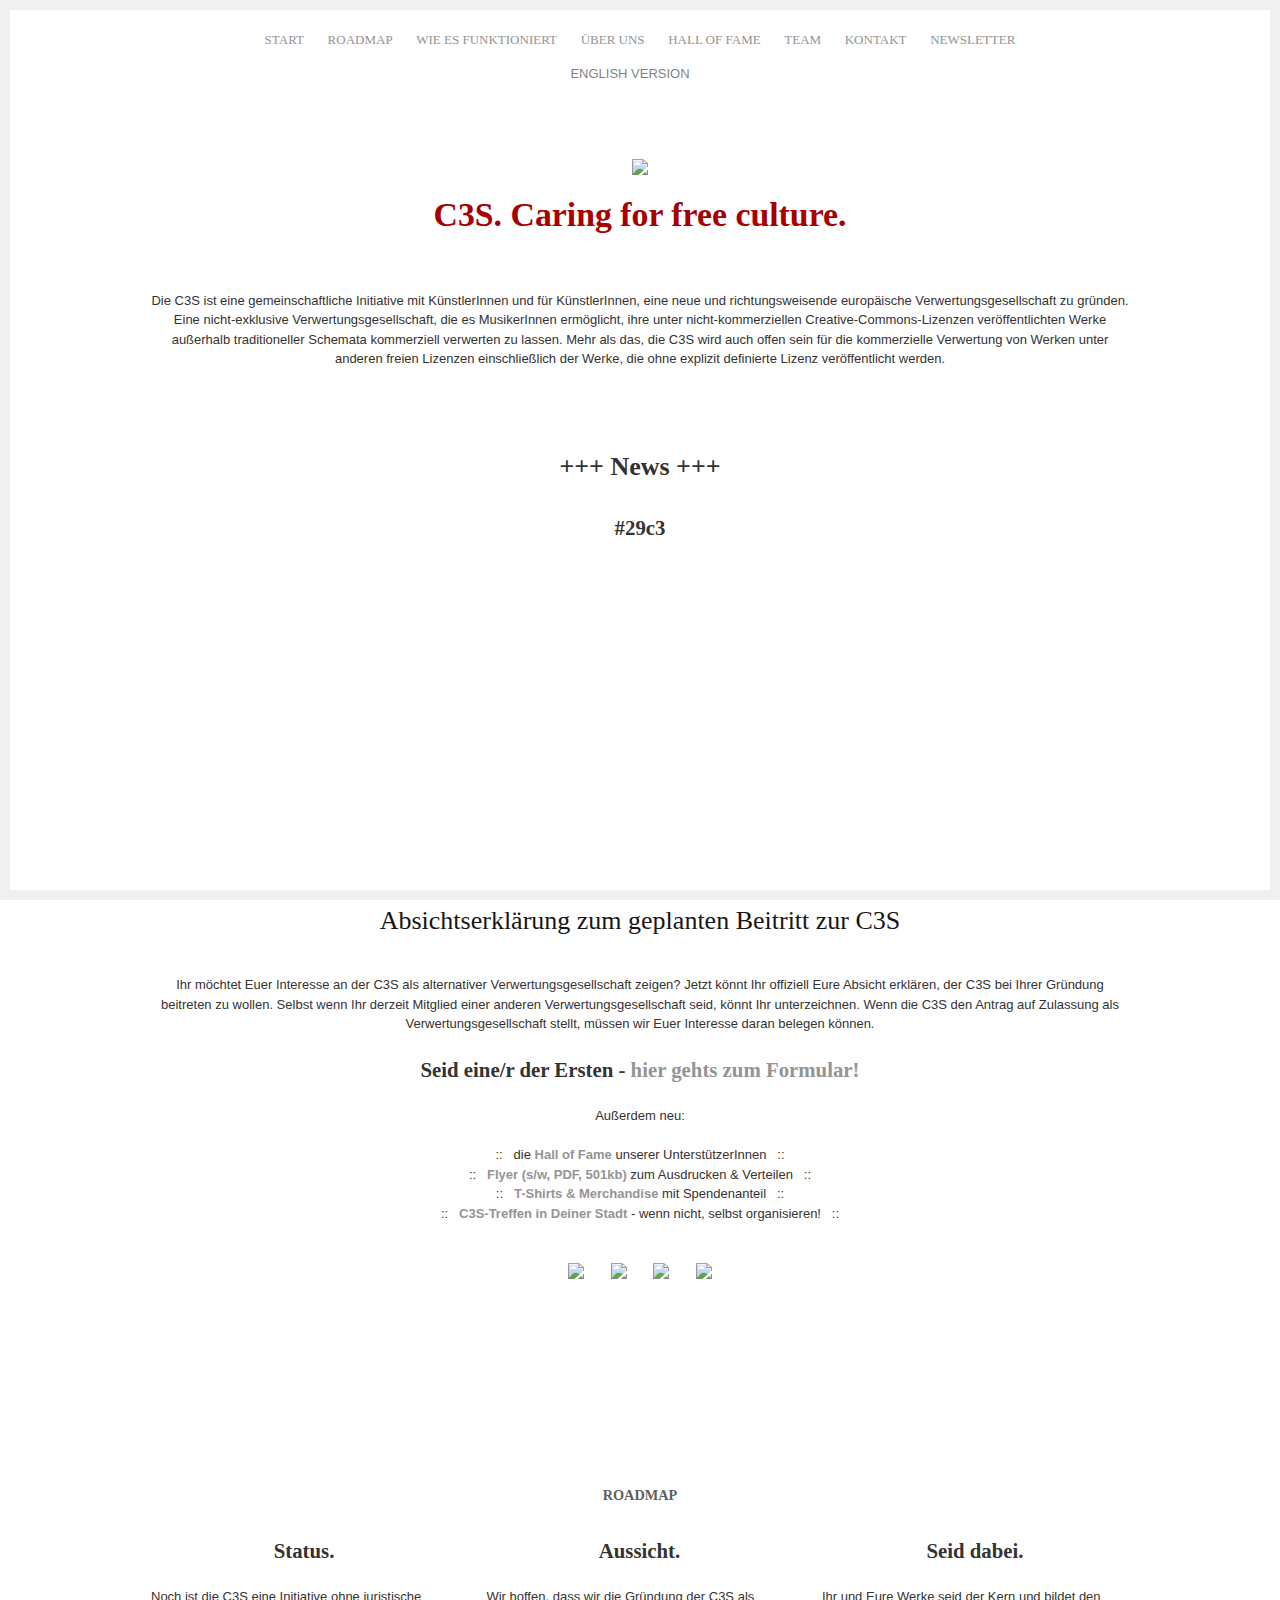
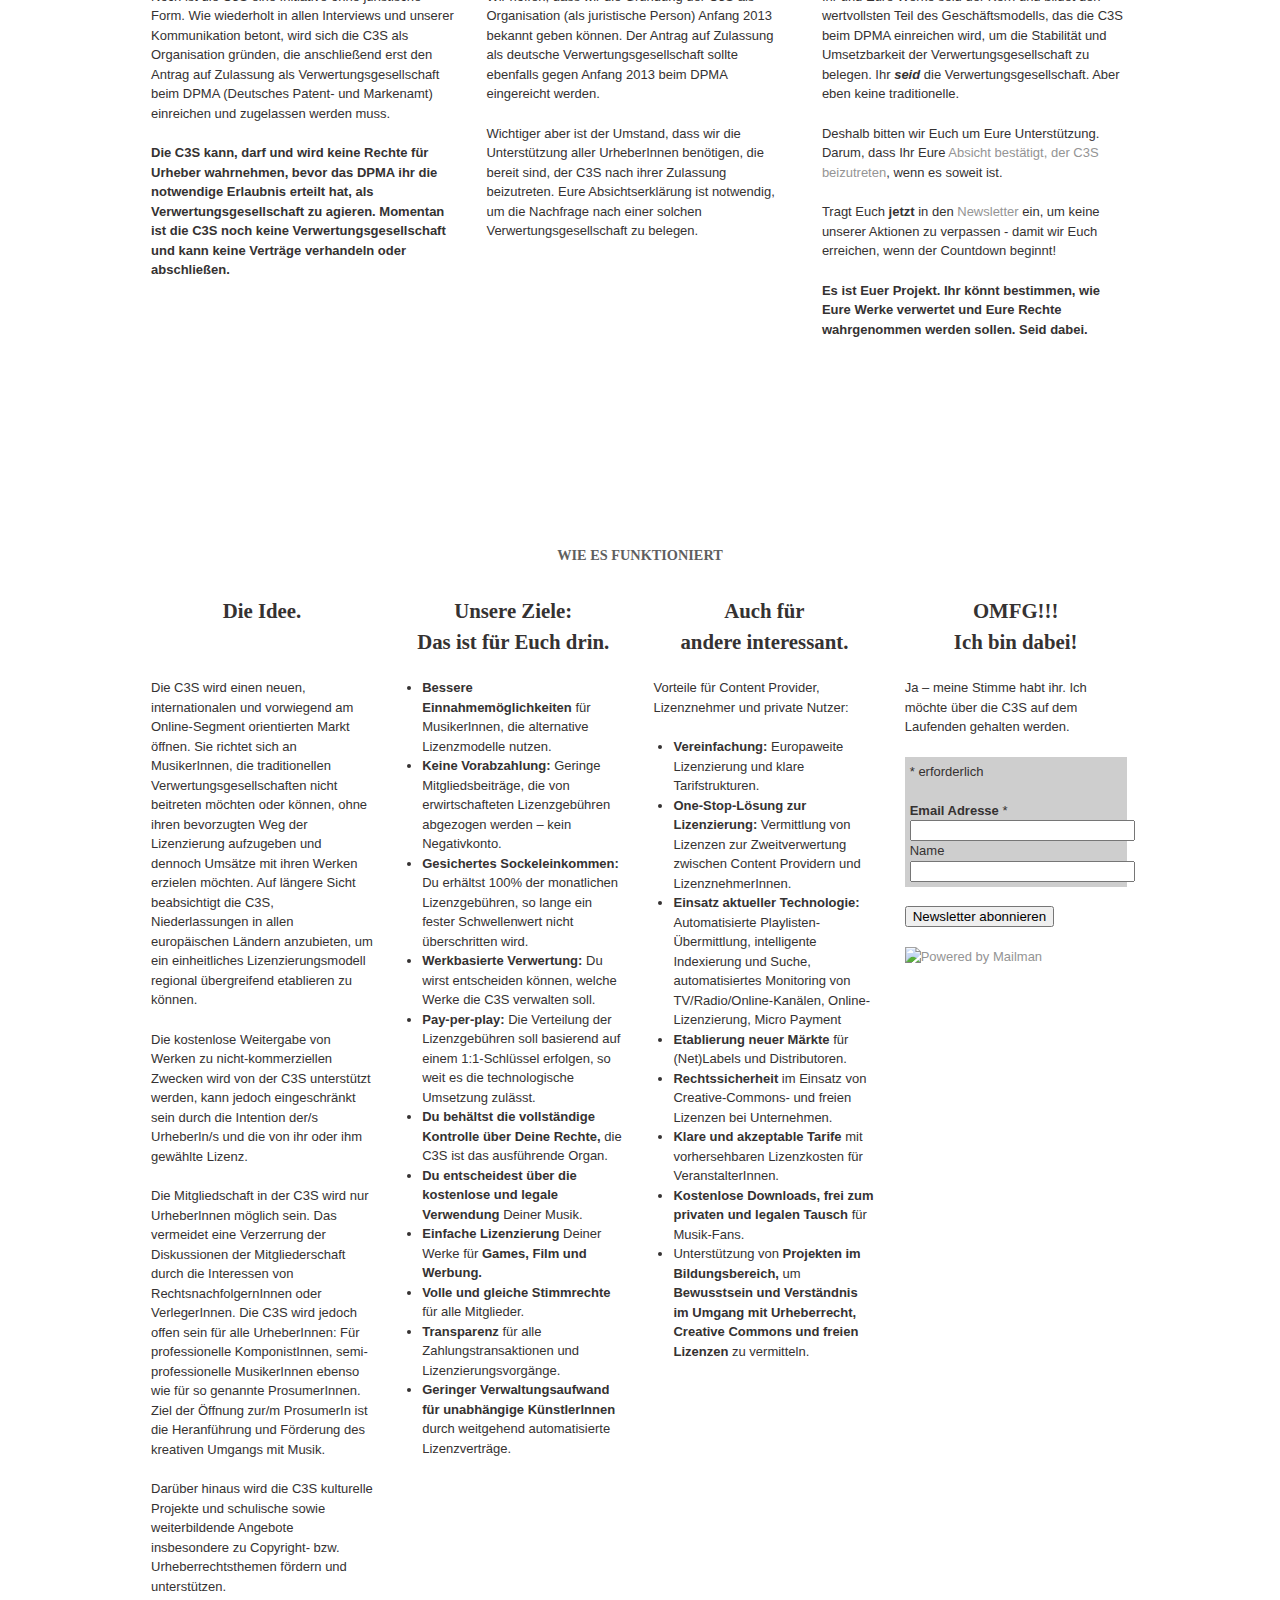
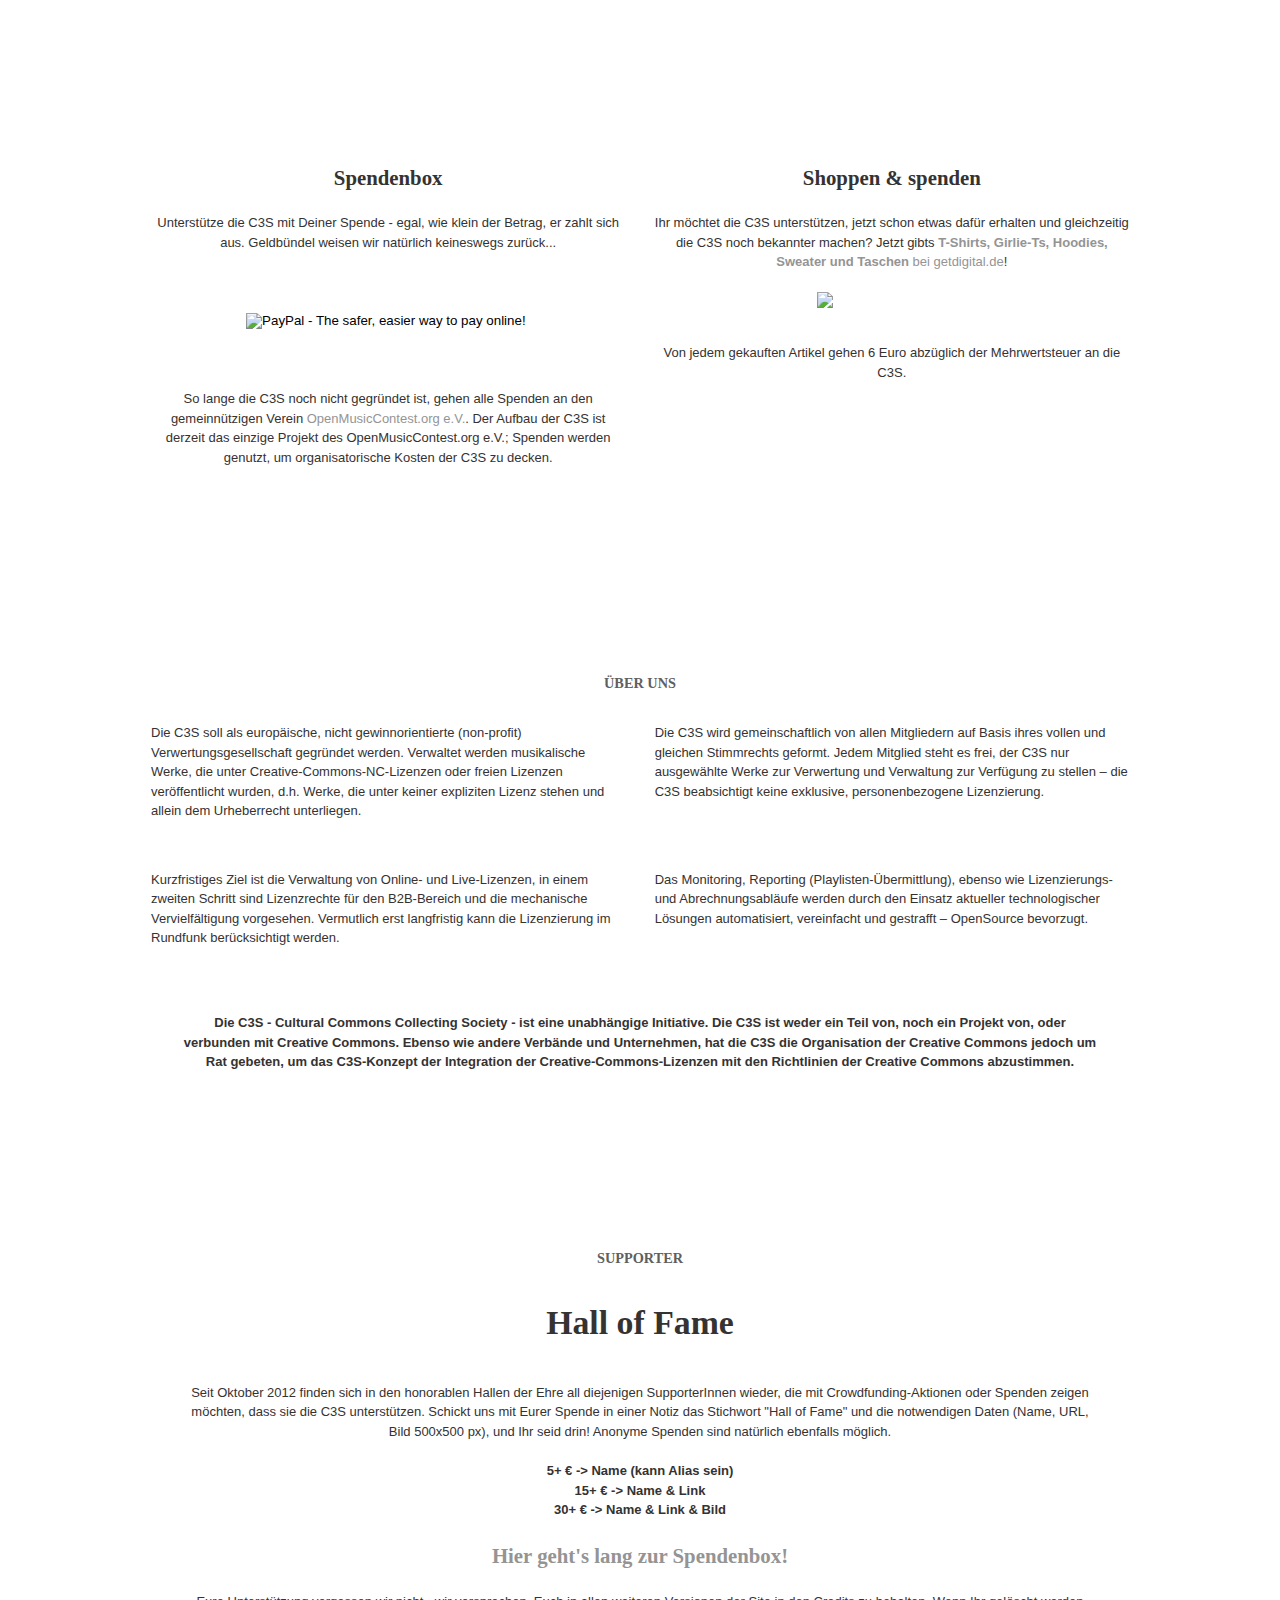
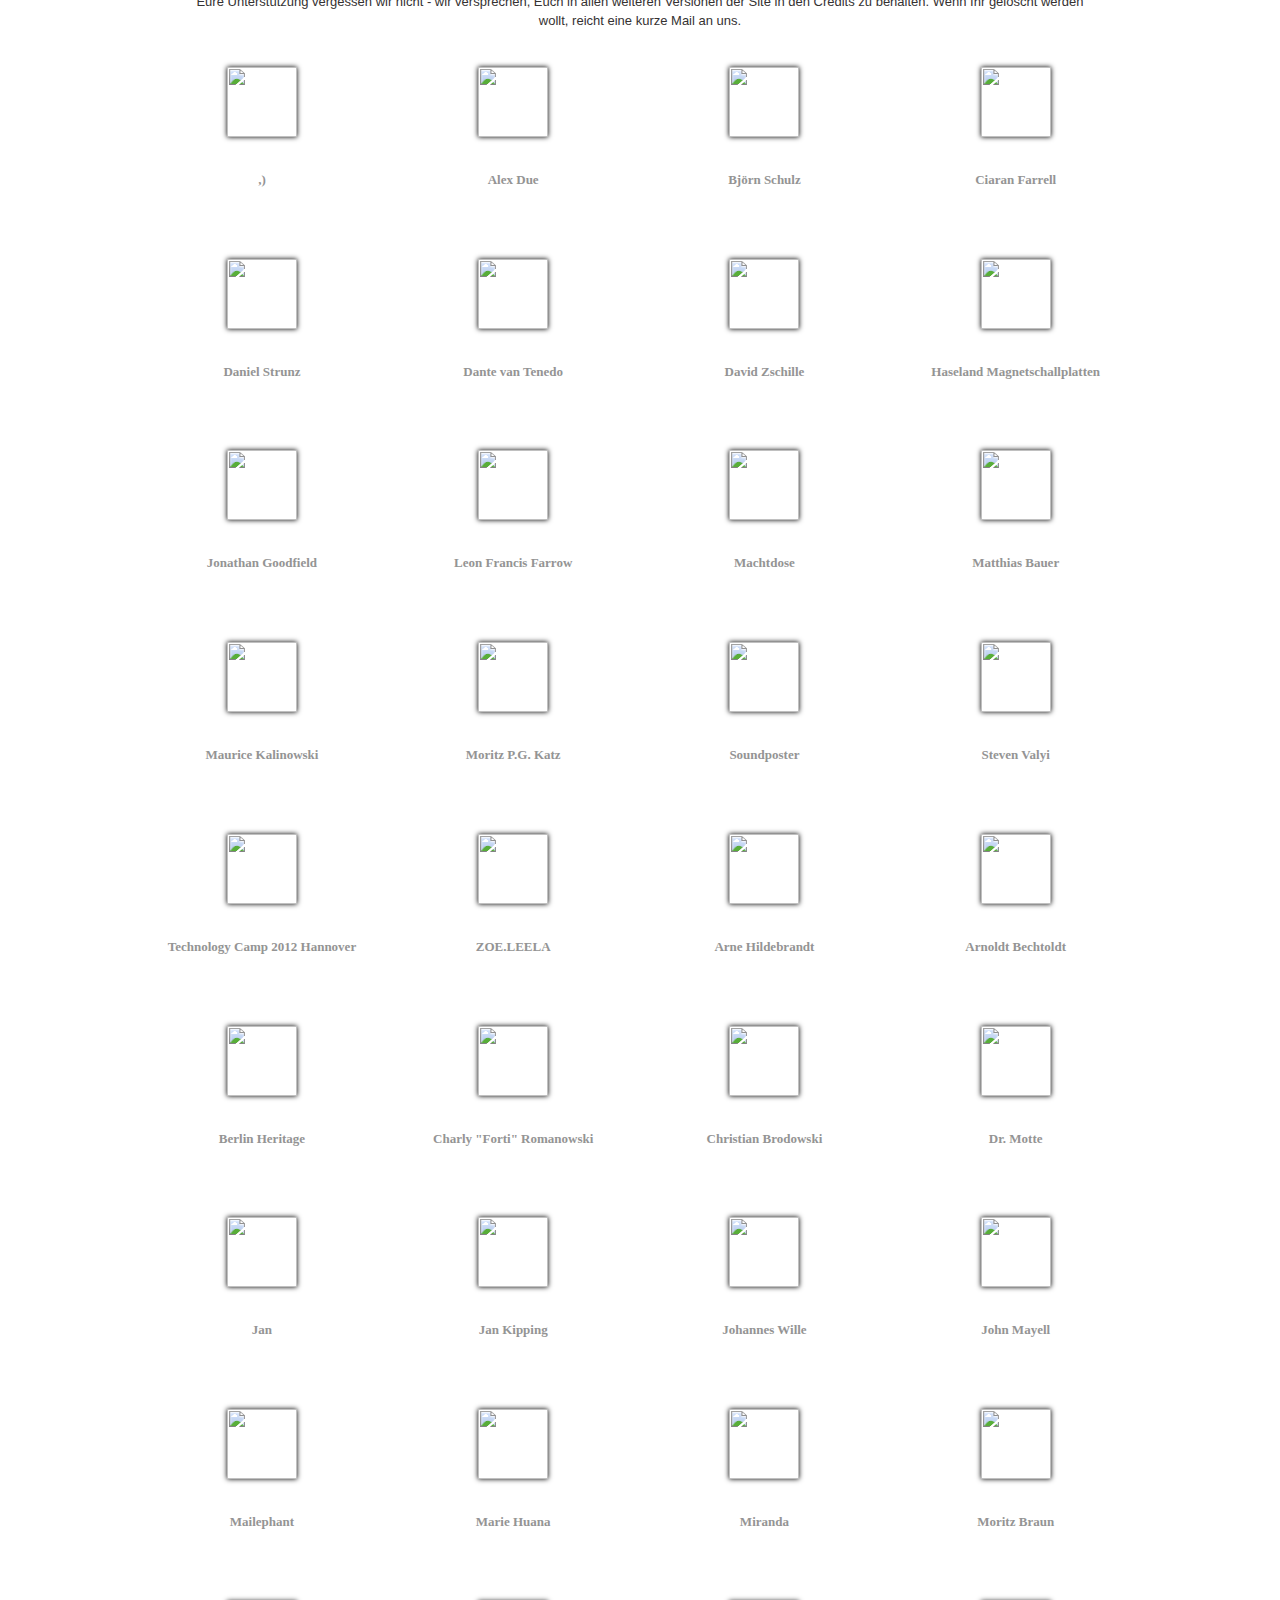
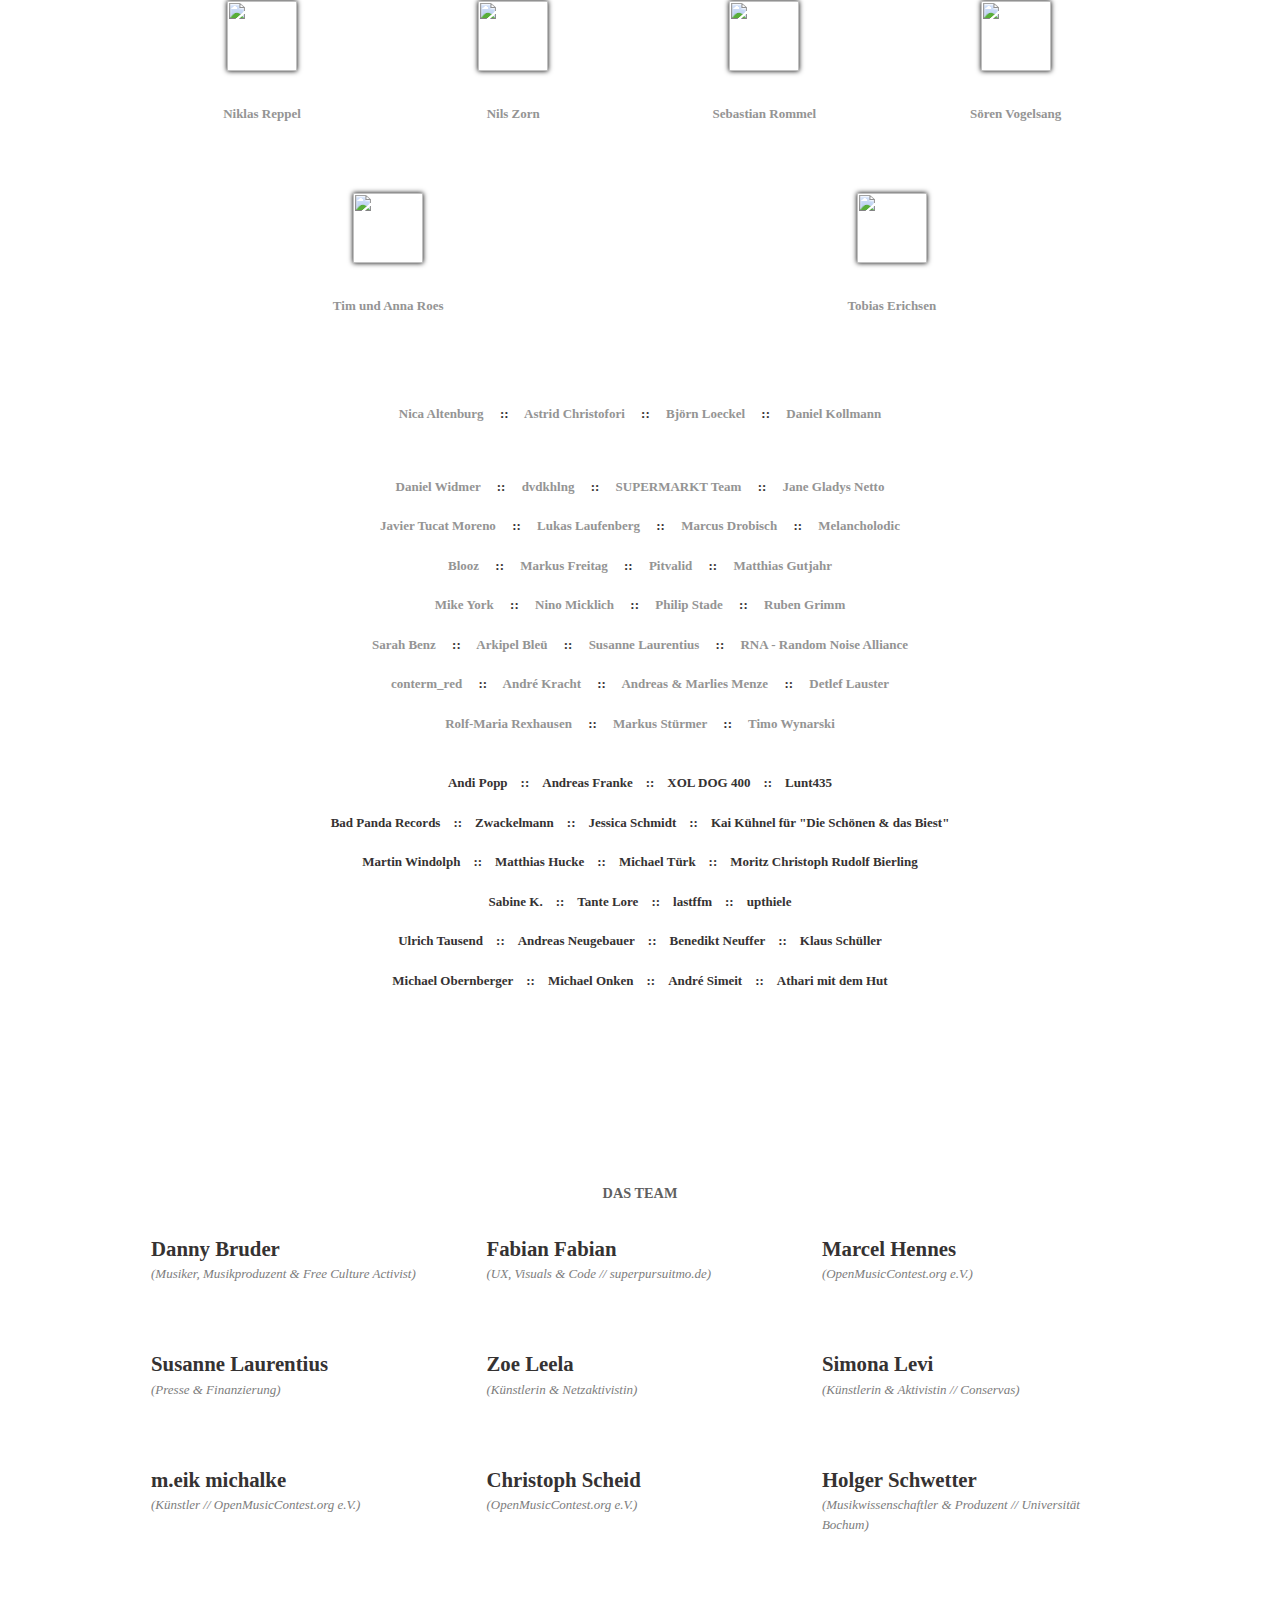
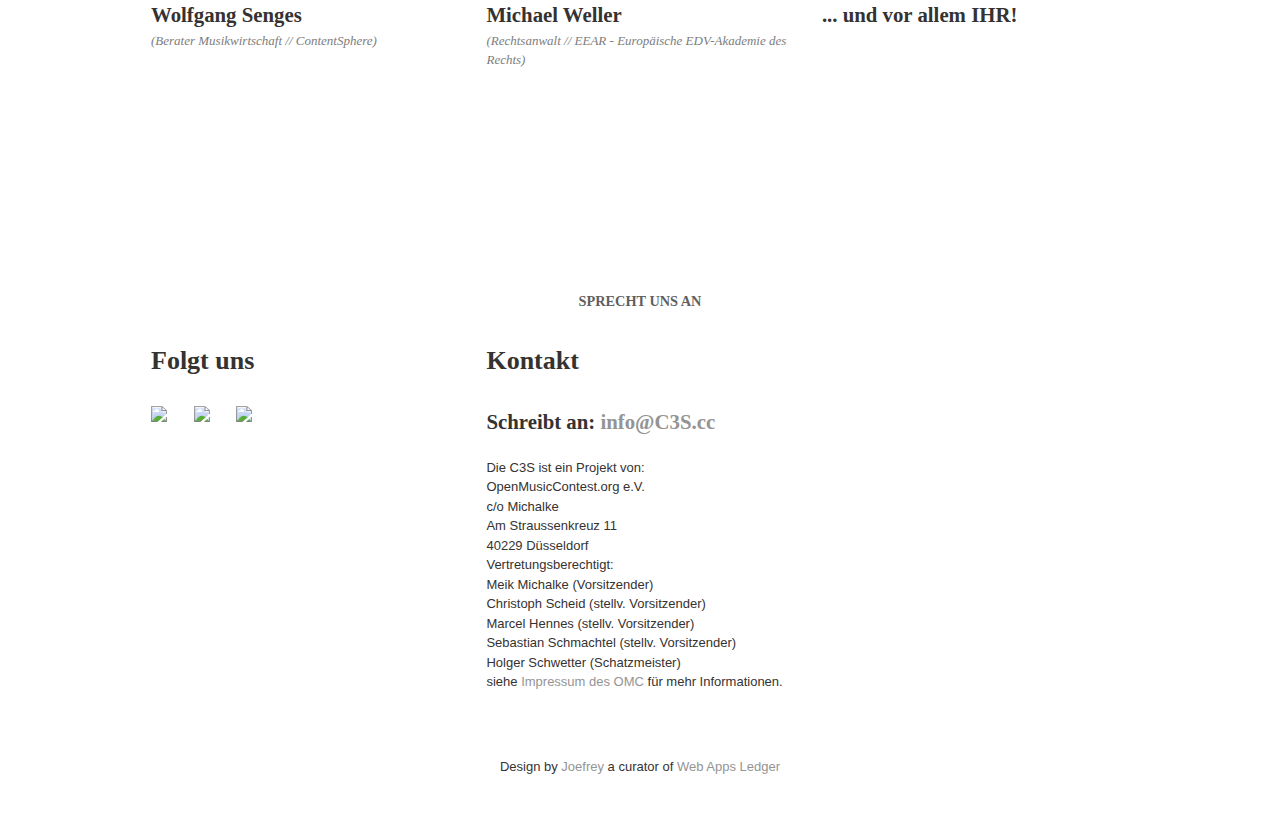
==== commit 1f87308a: "mailchimp to mailman for german page" ====
--- a/index.html
+++ b/index.html
@@ -105,7 +105,7 @@
       </p>
        <p id="intro">Absichtserklärung zum geplanten Beitritt zur C3S</p>
        <p class="align-center">Ihr möchtet Euer Interesse an der C3S als alternativer Verwertungsgesellschaft zeigen? Jetzt könnt Ihr offiziell Eure Absicht erklären, der C3S bei Ihrer Gründung beitreten zu wollen. Selbst wenn Ihr derzeit Mitglied einer anderen Verwertungsgesellschaft seid, könnt Ihr unterzeichnen. Wenn die C3S den Antrag auf Zulassung als Verwertungsgesellschaft stellt, müssen wir Euer Interesse daran belegen können.</p>
-       <h4 class="align-center"><strong>Seid eine/r der Ersten - <a href="http://c3s.cc/legal/absichtserklaerung.pdf">hier gehts zum PDF!</a></strong></h4>
+       <h4 class="align-center"><strong>Seid eine/r der Ersten - <a href="https://yes.c3s.cc/">hier gehts zum Formular!</a></strong></h4>
        <p>
           <p class="align-center">Außerdem neu:</p>
           <p class="align-center">
@@ -276,82 +276,38 @@
 
 <div id="templateBody" class="bodyContent rounded6">
   <div class="indicates-required"><span class="asterisk">*</span>  erforderlich</div><br />
-    <form action="http://openmusiccontest.us5.list-manage2.com/subscribe/post" method="POST">
-    <input type="hidden" name="u" value="fb2b7ee86d5387c5ff789d44f">
-    <input type="hidden" name="id" value="ffb04c507c">
+    <form action="https://lists.c3s.cc/mailman/subscribe/news-de" method="POST">
     <div id="mergeTable" class="mergeTable">
       <div class="mergeRow dojoDndItem mergeRow-email" id="mergeRow-0">
         <label for="MERGE0"><strong>Email Adresse</strong> <span class="asterisk">*</span></label>
         <div class="field-group">
-          <input type="email" autocapitalize="off" autocorrect="off" name="MERGE0" id="MERGE0" size="25" value="">
+          <input type="email" autocapitalize="off" autocorrect="off" name="email" size="25" value="">
         </div>
       </div>
     <div class="mergeRow dojoDndItem mergeRow-text" id="mergeRow-1">
-      <label for="MERGE1">Vorname</label>
+      <label for="MERGE1">Name</label>
         <div class="field-group">
-          <input type="text" name="MERGE1" id="MERGE1" size="25" value="">
-        </div>
-      </div>
-    <div class="mergeRow dojoDndItem mergeRow-text" id="mergeRow-2">
-    <label for="MERGE2">Nachname</label>
-    <div class="field-group">
-      <input type="text" name="MERGE2" id="MERGE2" size="25" value="">
-    </div>
-    </div>
-    <div class="mergeRow dojoDndItem mergeRow-text" id="mergeRow-3">
-      <label for="MERGE3">(Künstlername, Name von Band, Label oder Unternehmen)</label>
-      <div class="field-group">
-        <input type="text" name="MERGE3" id="MERGE3" size="25" value="">
-      </div>              
-    </div>
-    <div class="mergeRow dojoDndItem mergeRow-url" id="mergeRow-4">
-      <label for="MERGE4">Link zu Deiner/Eurer Website</label>
-      <div class="field-group">
-        <input type="url" autocapitalize="off" autocorrect="off" name="MERGE4" id="MERGE4" size="25" value="">
+          <input type="text" name="fullname" size="25" value="">
+        </div>
       </div>
     </div>
 
-    <div class="mergeRow dojoDndItem mergeRow-dropdown" id="mergeRow-5">
-       <label for="MERGE5"><strong>Sprache</strong> <span class="asterisk">*</span></label>
-       <div class="field-group" style="float: none;margin: 3px 0 15px 0;padding: 0px;border: none;">
-          <select id="MERGE5" name="MERGE5" style="width: 300px;margin: 2px;"><option value="German">German</option><option value="English">English</option></select>
-       </div>
-    </div>
-
 </div>
 
-  <div class="mergeRow">
-    <label>Bevorzugtes Format</label>
-    <div class="field-group groups">
-      <ul class="interestgroup_field">
-        <li><input type=  "radio" name="EMAILTYPE" id="EMAILTYPE_HTML" value="html" checked><label for="EMAILTYPE_HTML">HTML</label></li>
-        <li><input type="radio" name="EMAILTYPE" id="EMAILTYPE_TEXT" value="text" ><label for="EMAILTYPE_TEXT">Text</label></li>
-        <li><input type="radio" name="EMAILTYPE" id="EMAILTYPE_MOBILE" value="mobile" ><label for="EMAILTYPE_MOBILE">Mobil</label></li>
-      </ul>
-    </div>
-  </div>
-
   <br />
 
   <div class="submit_container">
-    <input type="submit" class="button" name="submit" value="Subscribe to list">
+    <input type="submit" class="button" name="submit" value="Newsletter abonnieren">
   </div>
   </form>
   
   <br />
 
-
+              <span class="poweredBy"><a href="http://lists.c3s.cc"><img src="https://lists.c3s.cc/images/mailman/mailman.jpg" border="0" alt="Powered by Mailman" title="Mailman powered"></a></span>
 
   </div>
   </div>
 
-            <div class="align-center">
-              <br /> 
-              <span class="poweredBy"><a href="http://www.mailchimp.com/monkey-rewards/?aid=fb2b7ee86d5387c5ff789d44f&afl=1"><img src="http://gallery.mailchimp.com/089443193dd93823f3fed78b4/images/MC_MonkeyReward_15.1.png" width="70px" border="0" alt="Email Marketing Powered by MailChimp" title="MailChimp Email Marketing"></a></span>
-            </div>
-            <!-- END mailchimp logo-->
-
-            
 
           </div>
           </div>
@@ -1443,7 +1399,7 @@
       </div>
       <div class="two_third last">
         <h3>Kontakt</h3>
-        <h4>Schreibt an: <a href="&#109;&#97;&#105;&#108;&#116;&#111;&#58;&#105;&#110;&#102;&#111;&#64;&#99;&#45;&#51;&#45;&#115;&#46;&#101;&#117;">&#105;&#110;&#102;&#111;&#64;&#99;&#45;&#51;&#45;&#115;&#46;&#101;&#117;</a></h4>
+        <h4>Schreibt an: <a href="&#109;&#97;&#105;&#108;&#116;&#111;&#58;&#105;&#110;&#102;&#111;&#64;&#67;&#51;&#83;&#46;&#99;&#99;">&#105;&#110;&#102;&#111;&#64;&#67;&#51;&#83;&#46;&#99;&#99;</a></h4>
         <p>
           Die C3S ist ein Projekt von:<br />
           OpenMusicContest.org e.V.<br />
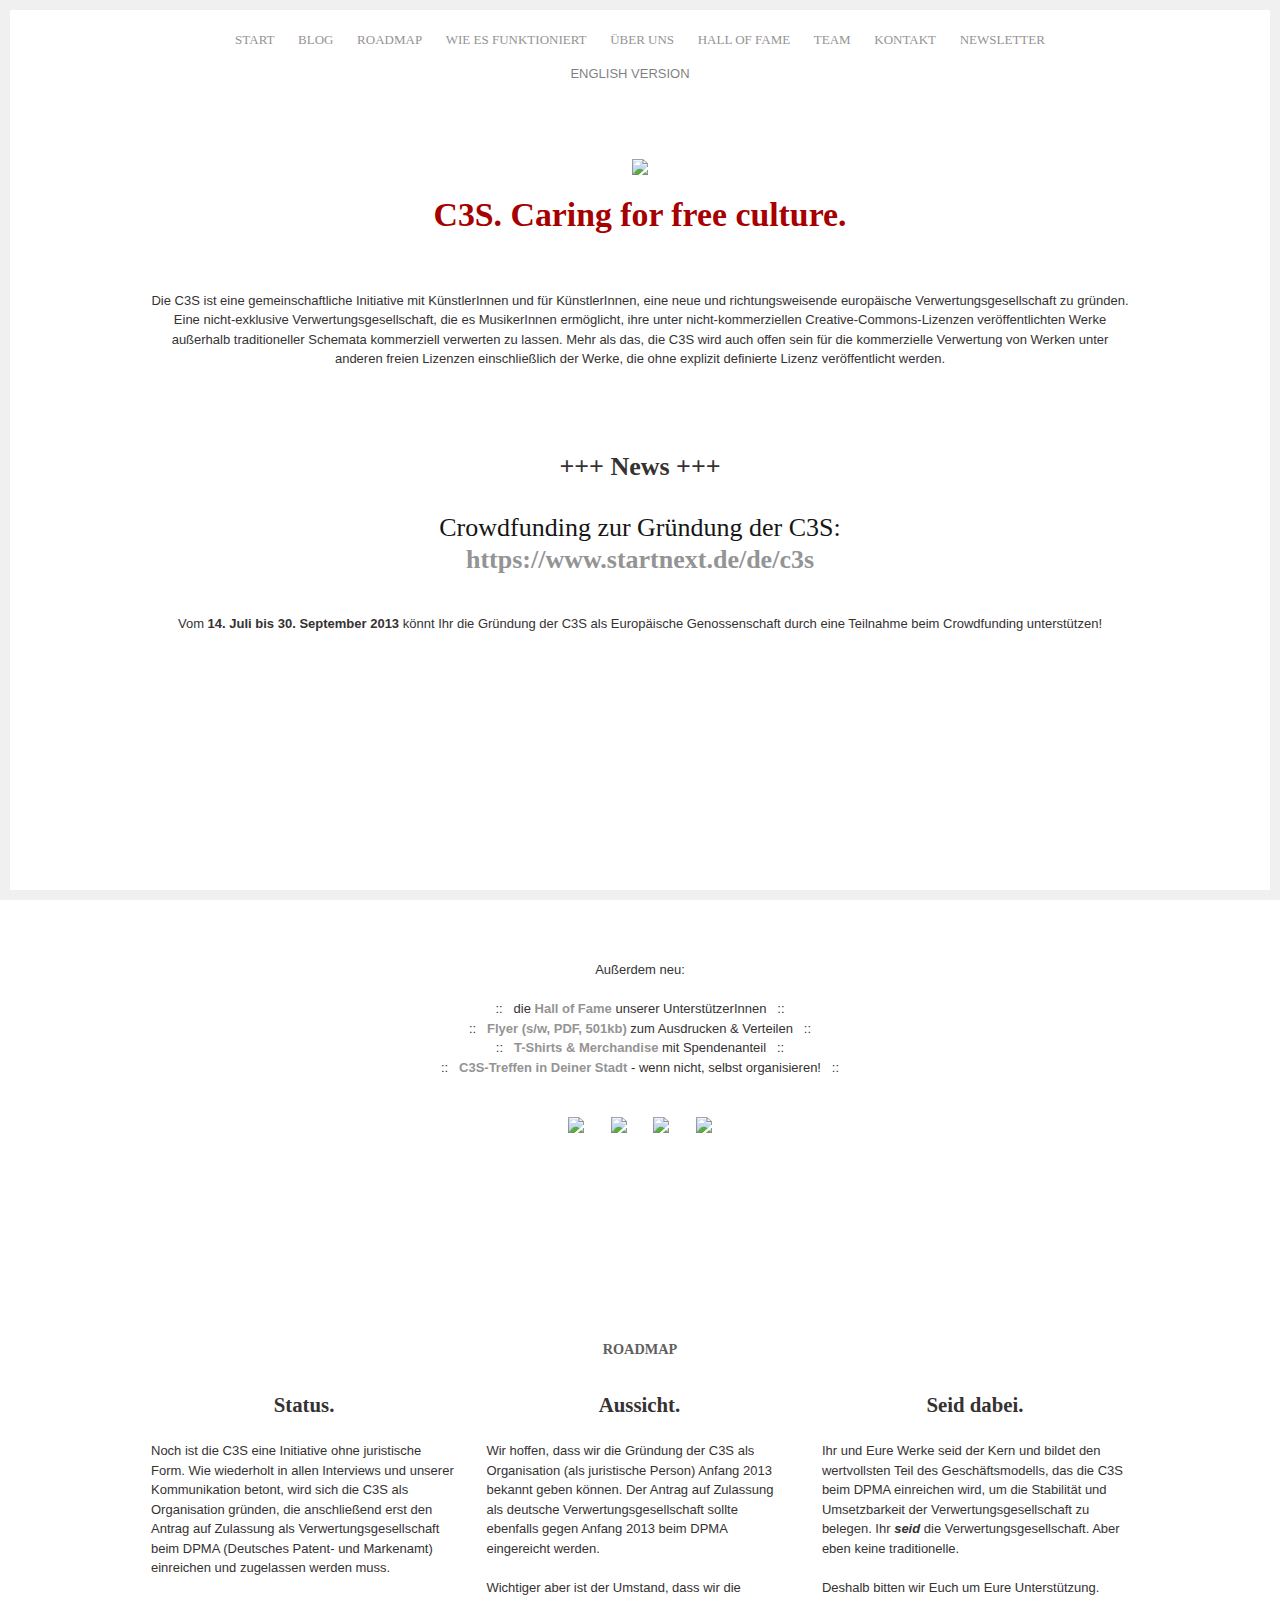
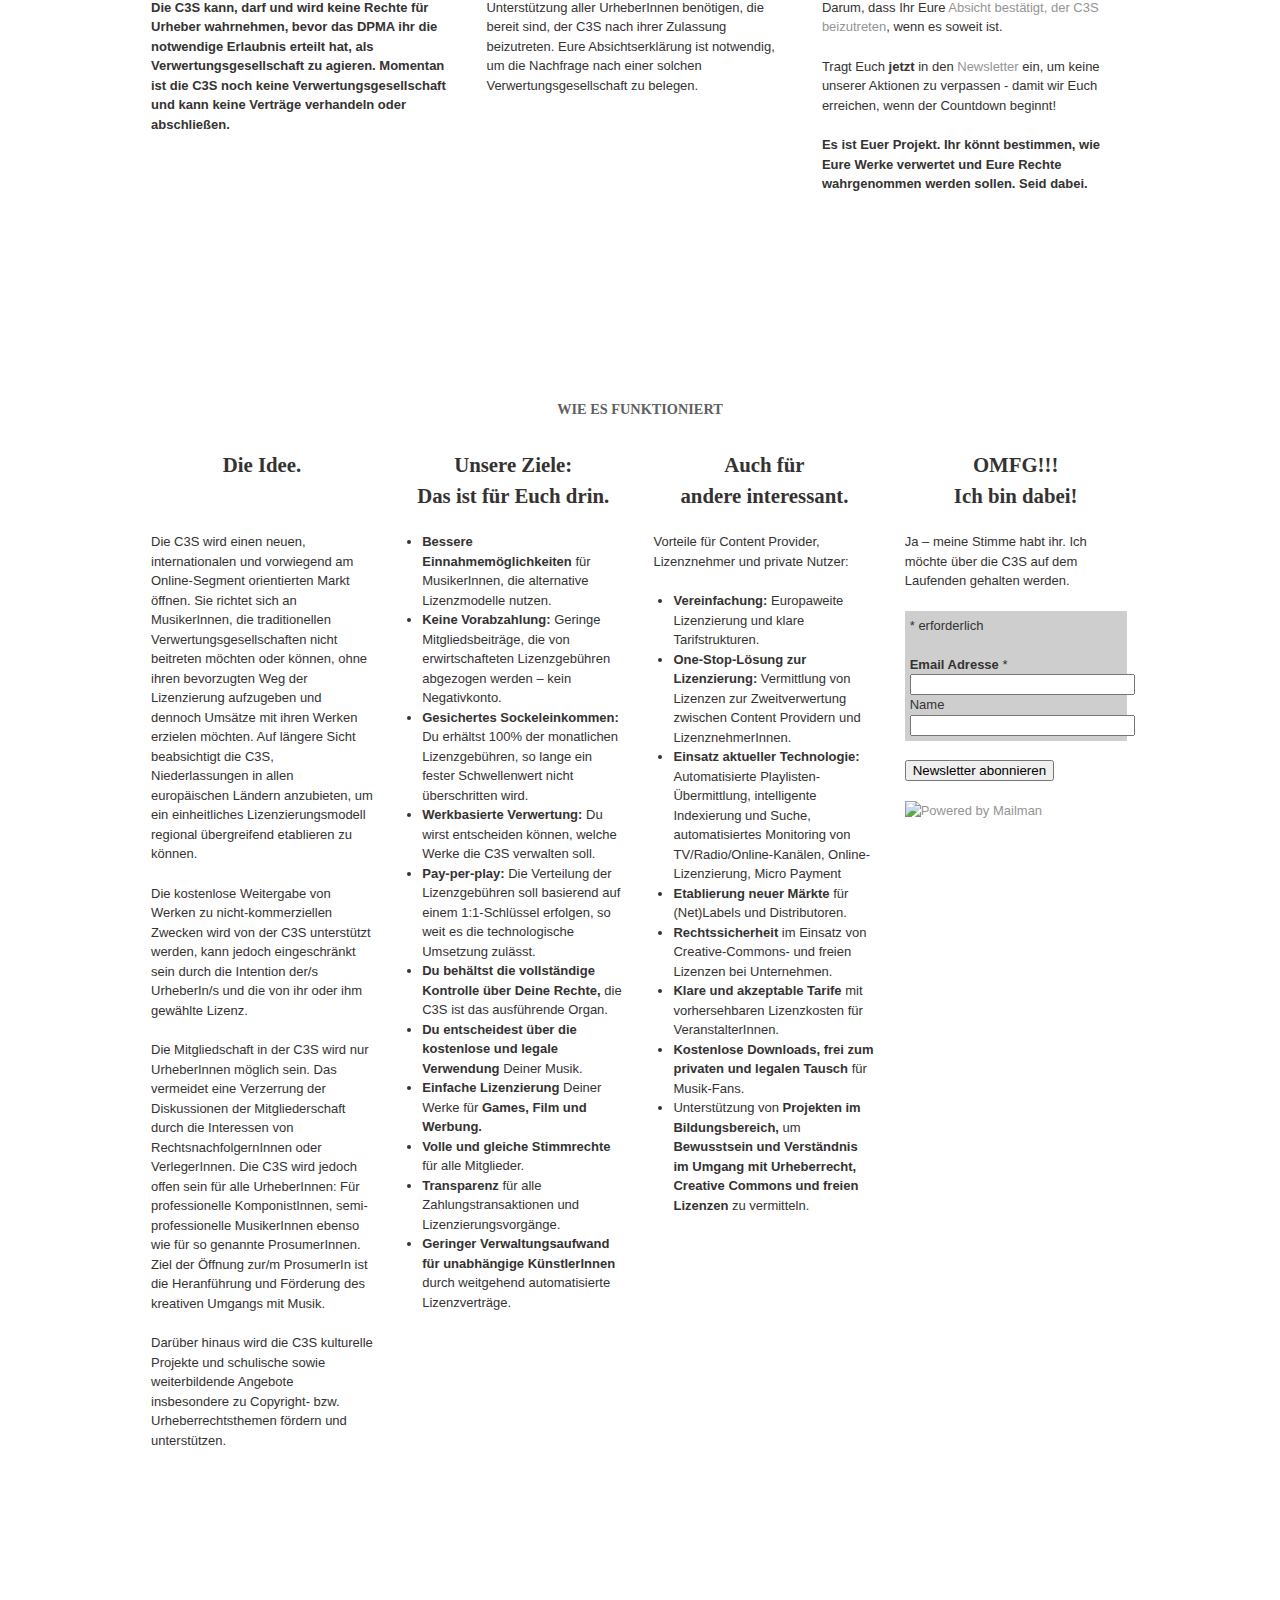
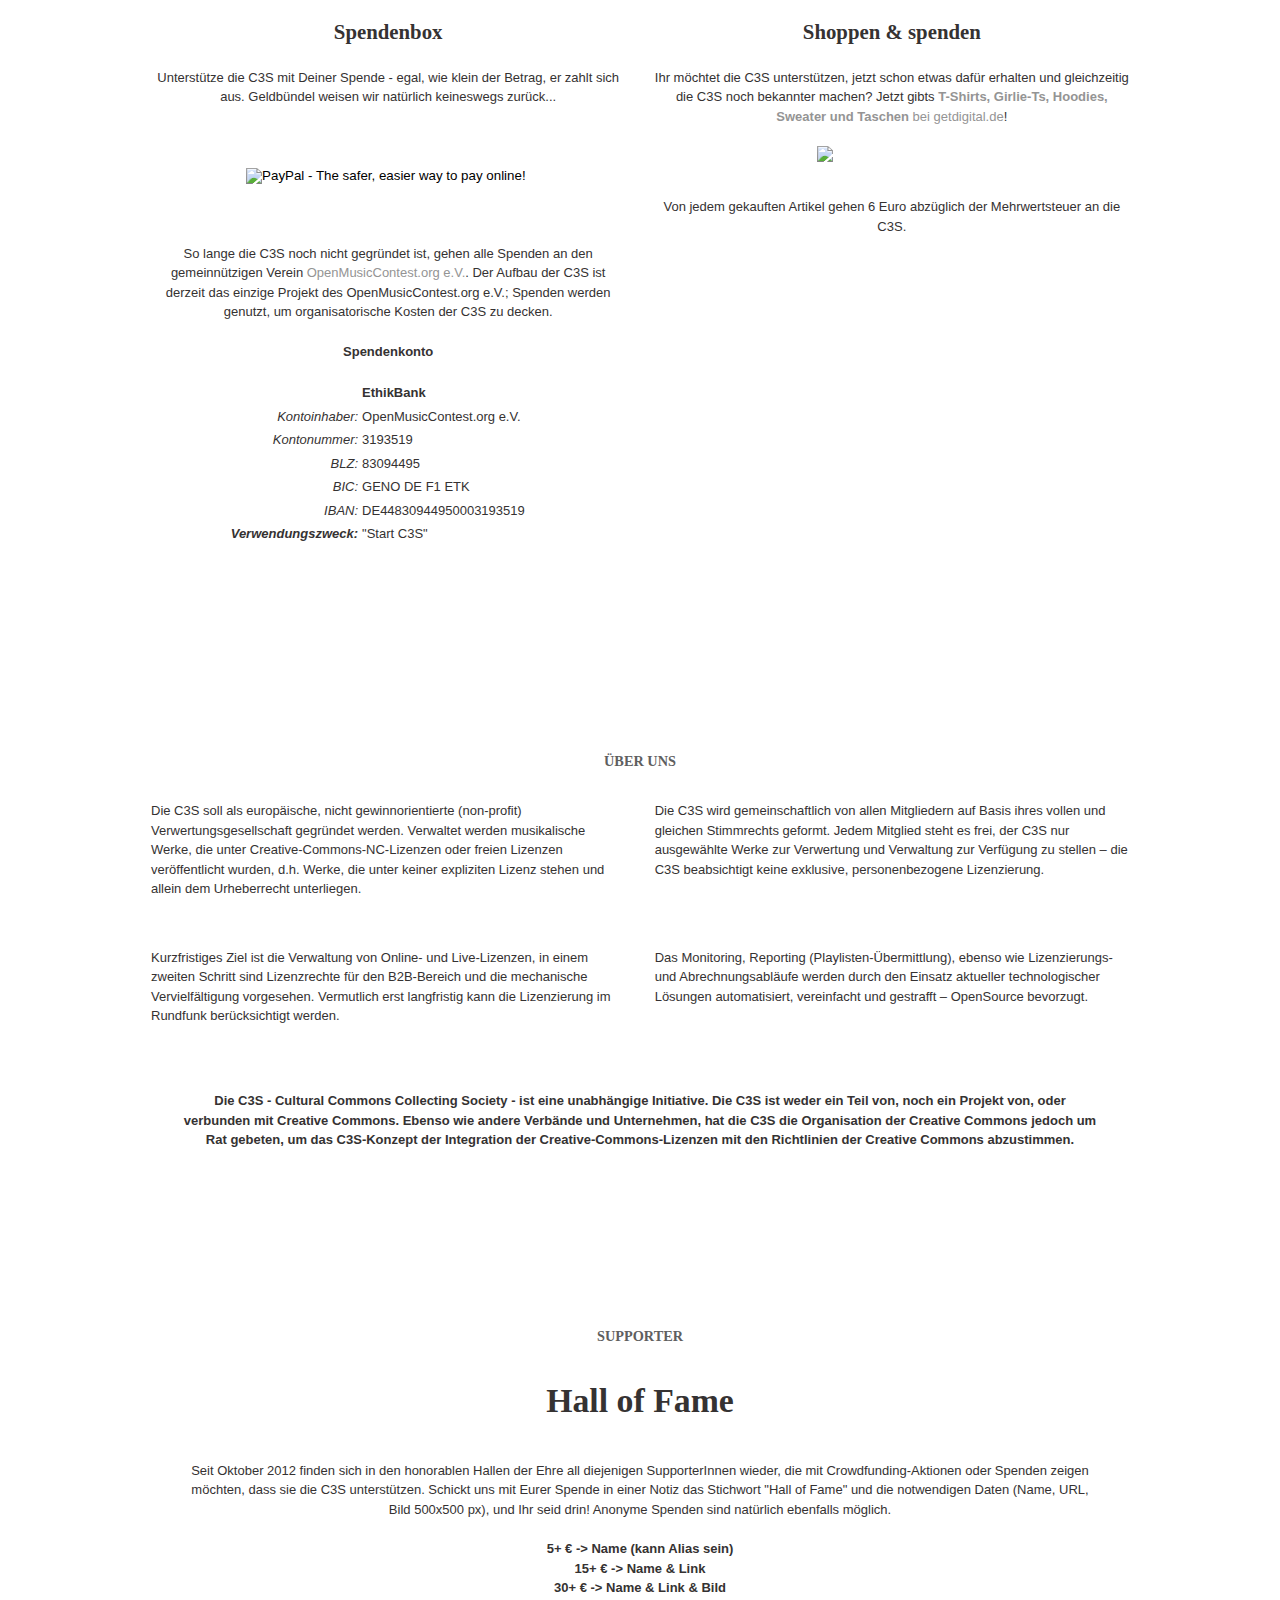
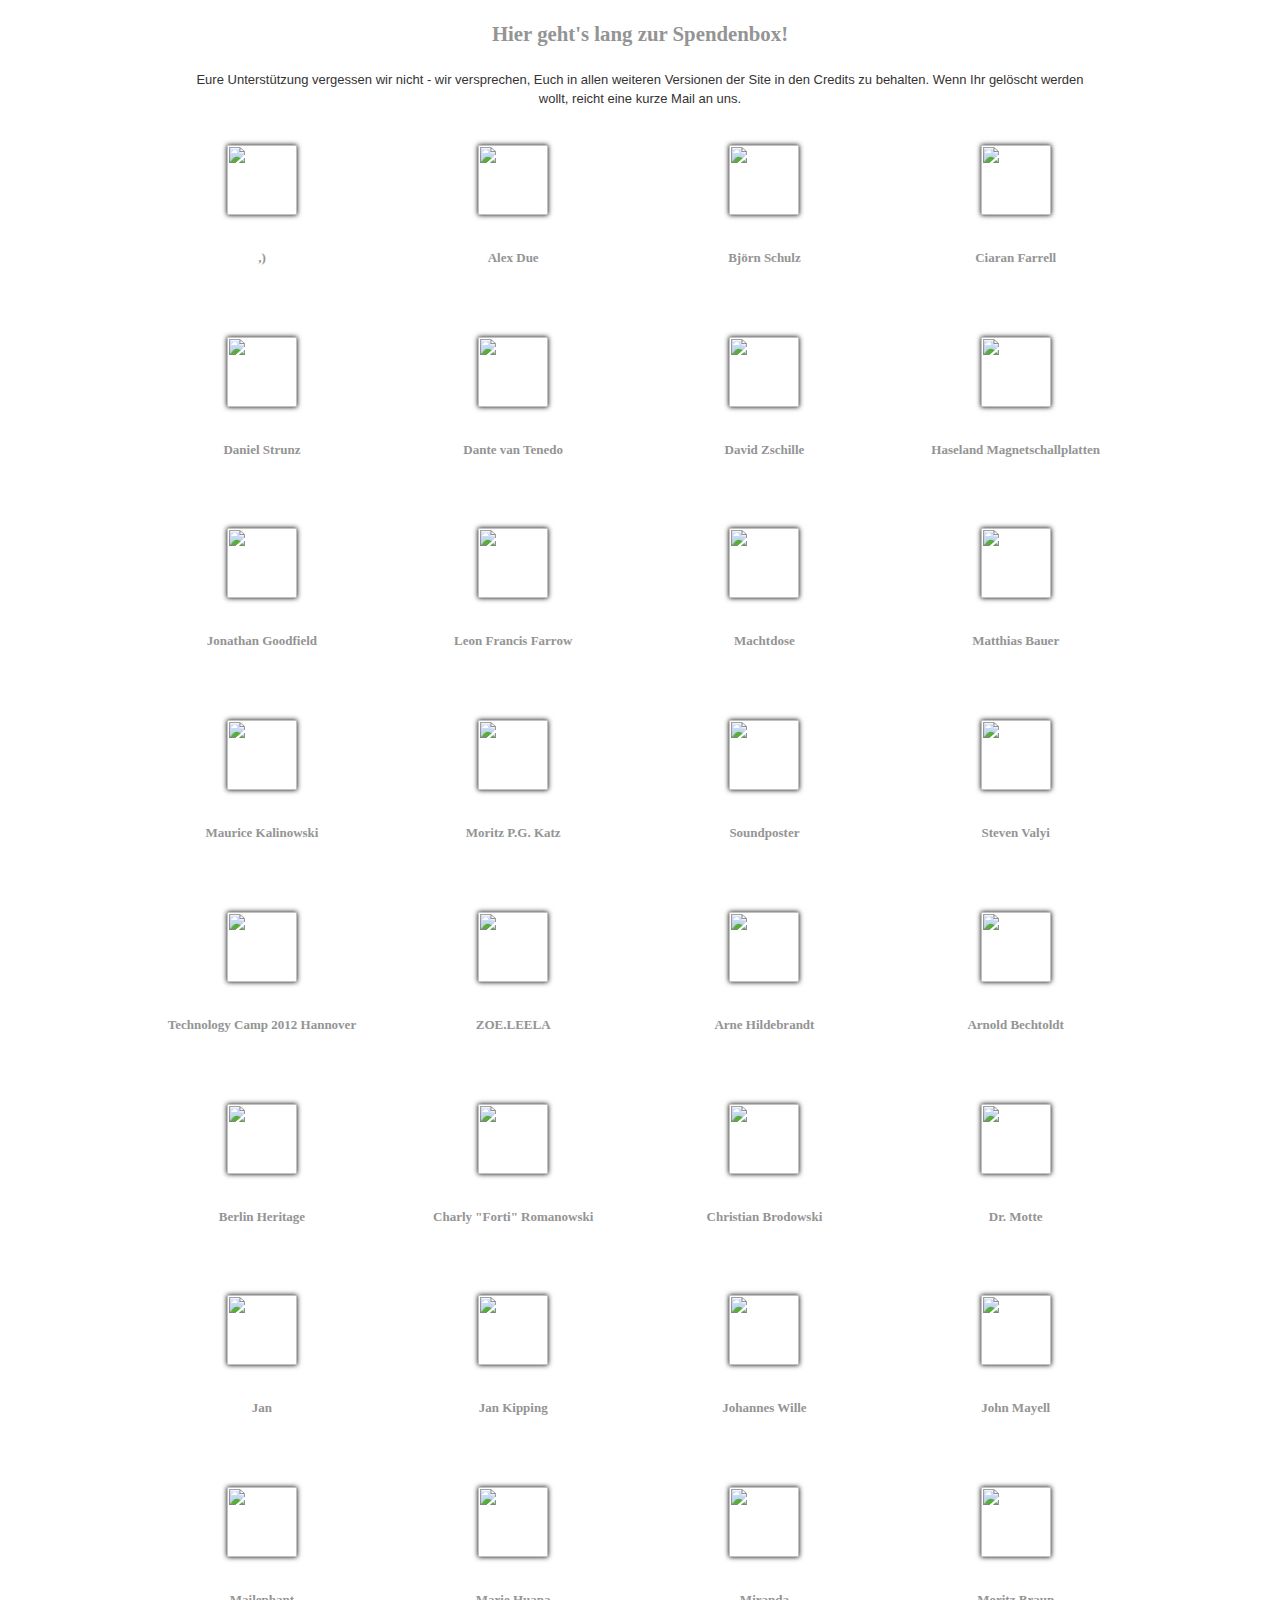
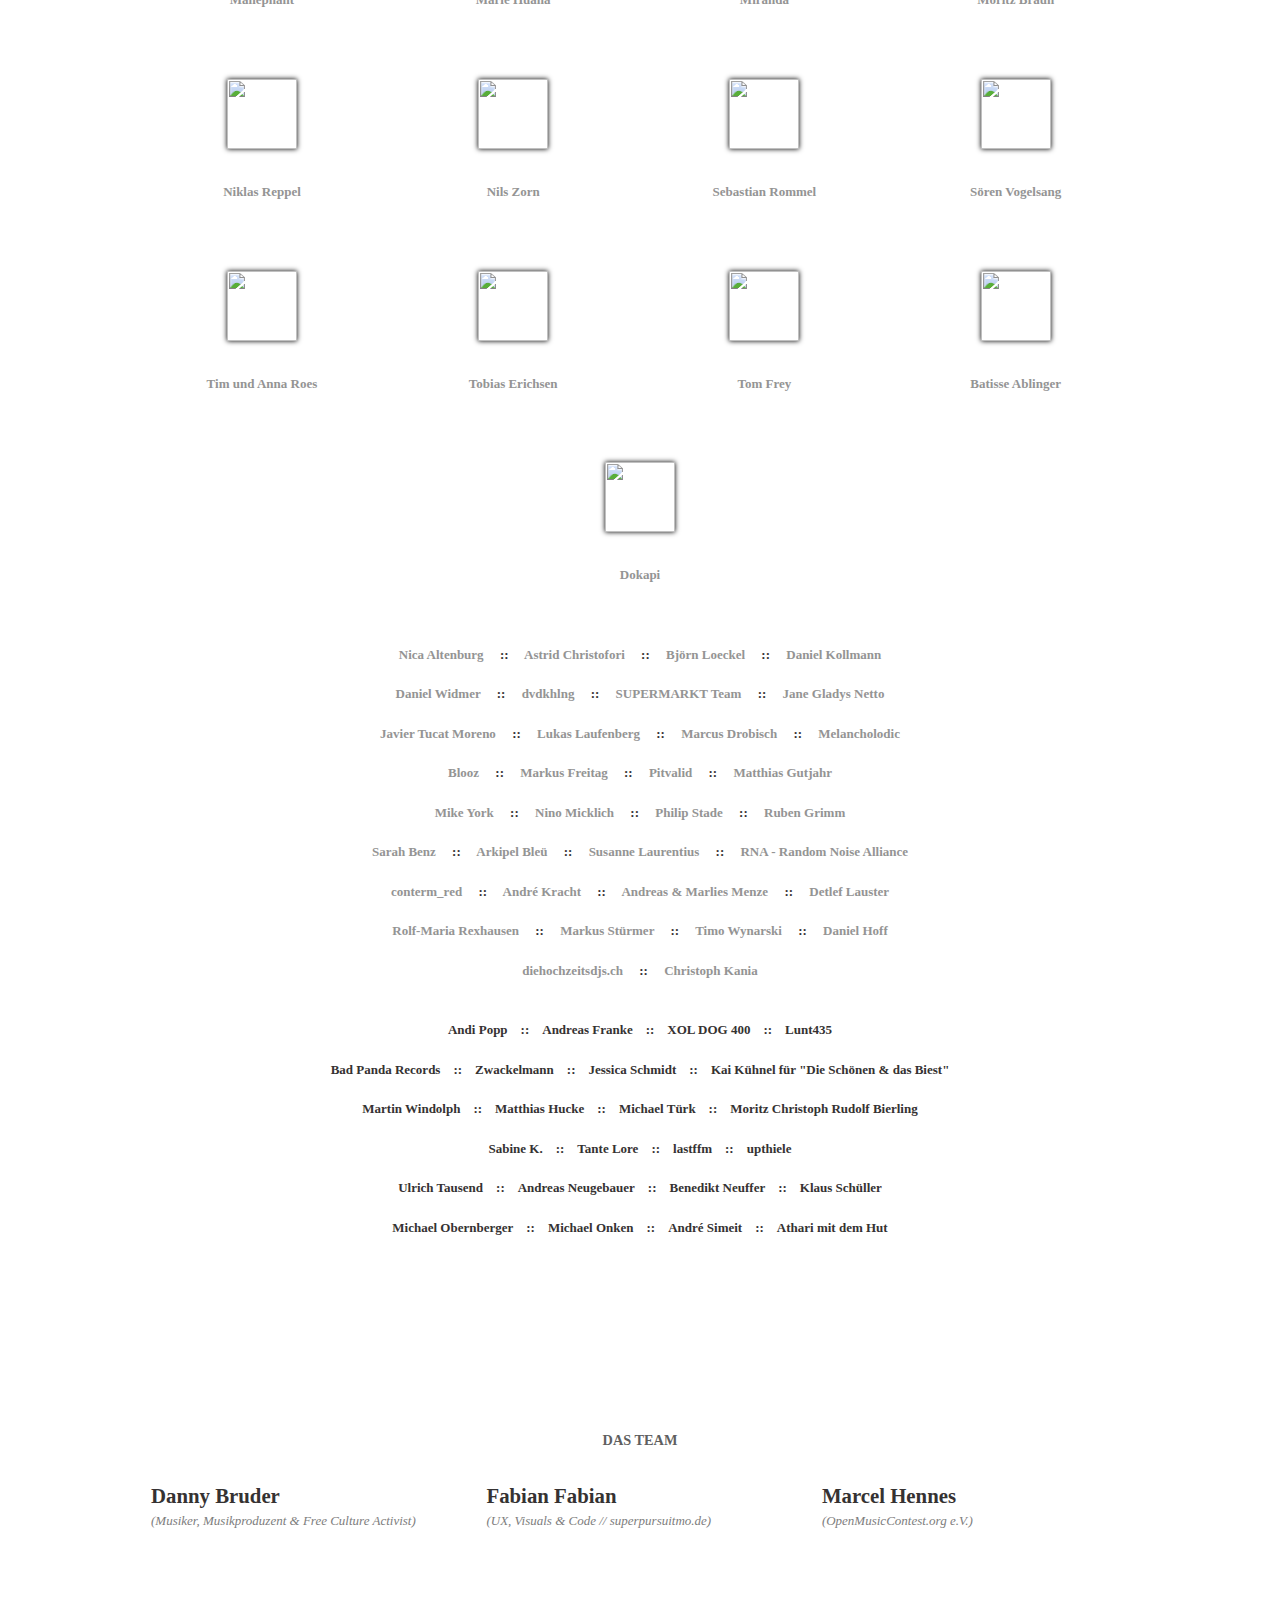
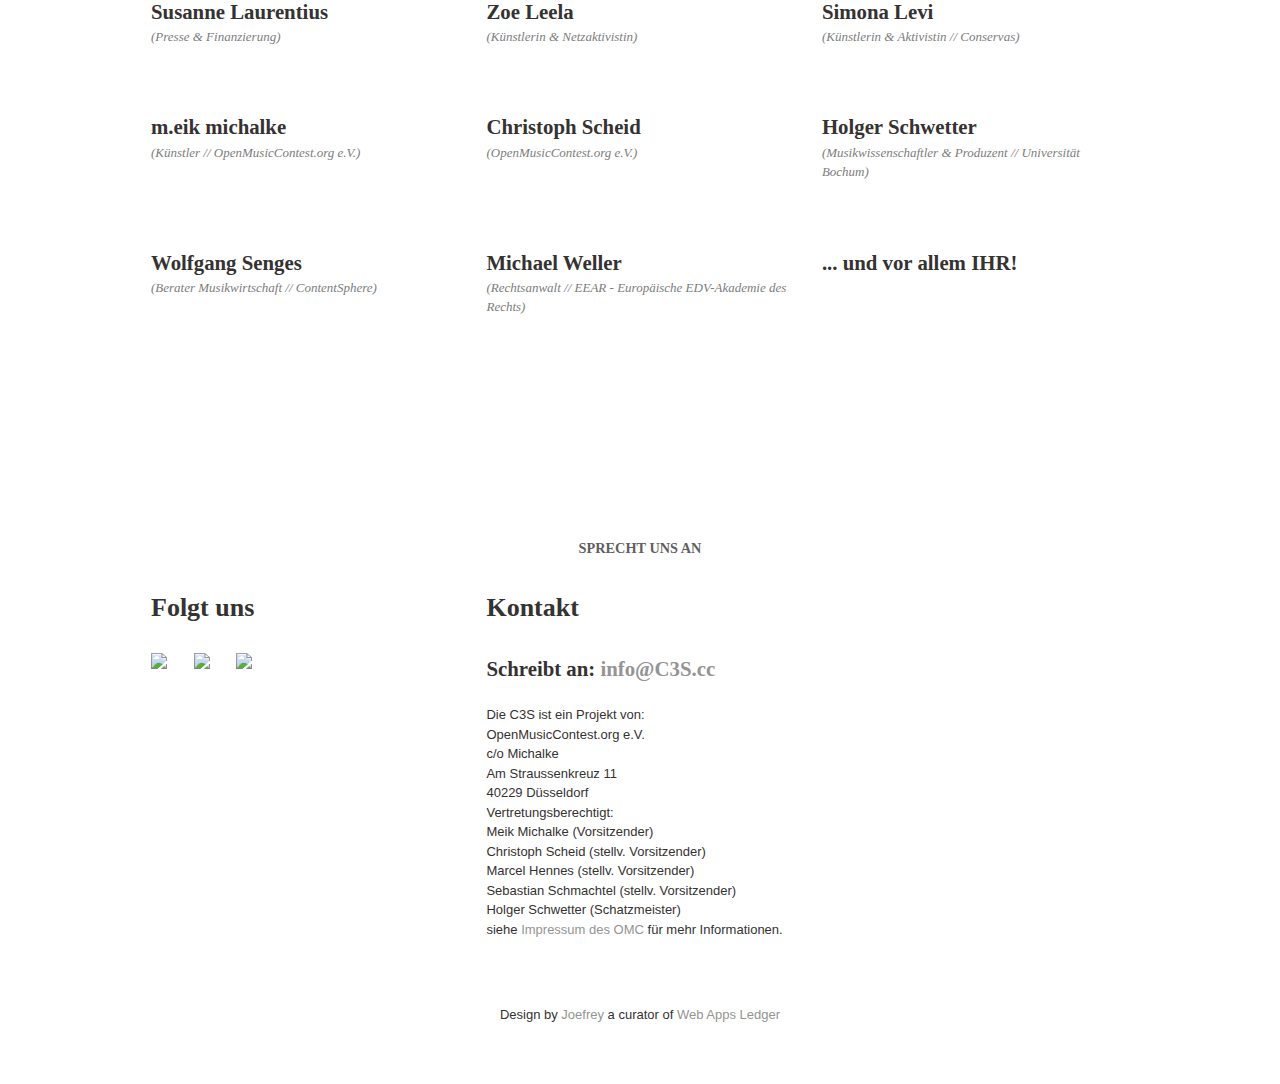
==== commit 3e9471df: "- ‘.index.html.kate-swp’ / ‘index.html’" ====
--- a/index.html
+++ b/index.html
@@ -40,7 +40,8 @@
       <nav id="main-menu">
         <ul >
           <li><a href="#home">Start</a></li>
-          <li><a href="#roadmap">Roadmap</a></li>
+          <li><a href="http://blog.c3s.cc" target="_blank">Blog</a></li>
+	  <li><a href="#roadmap">Roadmap</a></li>
           <li><a href="#howitworks">Wie es funktioniert</a></li>
           <li><a href="#about">Über uns</a></li>
           <li><a href="#hof">Hall of Fame</a></li>
@@ -55,6 +56,7 @@
           <ul id="controls">
 
             <li><a href="#home" class="visualNav">Start</a></li>
+            <li><a href="http://blog.c3s.cc">Blog</a></li>
             <li><a href="#roadmap" class="visualNav">Roadmap</a></li>
             <li><a href="#howitworks" class="visualNav">Wie es funktioniert</a></li>
             <li><a href="#about" class="visualNav">Über uns</a></li>
@@ -99,13 +101,15 @@
       <a name="barcamp"></a><br /><br /><br />
       <h3 class="align-center">+++ News +++</h3>
 
-      <h4 class="align-center">#29c3</h4>
+      <p id="intro">Crowdfunding zur Gründung der C3S:<br /><strong><a href="https://www.startnext.de/de/c3s">https://www.startnext.de/de/c3s</a></strong></p>
+      <p class="align-center">Vom <strong>14. Juli bis 30. September 2013</strong> könnt Ihr die Gründung der C3S als Europäische Genossenschaft durch eine Teilnahme beim Crowdfunding unterstützen!</p>
+      <p class="align-center">
+				<iframe src="http://player.vimeo.com/video/70236760?title=0&amp;byline=0&amp;portrait=0" width="500" height="281" frameborder="0" webkitAllowFullScreen mozallowfullscreen allowFullScreen></iframe>
+      </p>
+<!--      <h4 class="align-center">#29c3</h4>
       <p class="align-center">
 	<iframe width="560" height="315" src="http://www.youtube-nocookie.com/embed/qVPL6PLuZVY?rel=0" frameborder="0" allowfullscreen></iframe>
-      </p>
-       <p id="intro">Absichtserklärung zum geplanten Beitritt zur C3S</p>
-       <p class="align-center">Ihr möchtet Euer Interesse an der C3S als alternativer Verwertungsgesellschaft zeigen? Jetzt könnt Ihr offiziell Eure Absicht erklären, der C3S bei Ihrer Gründung beitreten zu wollen. Selbst wenn Ihr derzeit Mitglied einer anderen Verwertungsgesellschaft seid, könnt Ihr unterzeichnen. Wenn die C3S den Antrag auf Zulassung als Verwertungsgesellschaft stellt, müssen wir Euer Interesse daran belegen können.</p>
-       <h4 class="align-center"><strong>Seid eine/r der Ersten - <a href="https://yes.c3s.cc/">hier gehts zum Formular!</a></strong></h4>
+      </p>-->
        <p>
           <p class="align-center">Außerdem neu:</p>
           <p class="align-center">
@@ -341,6 +345,16 @@
                 </div>
                 <br /><br />
                 <p class="align-center">So lange die C3S noch nicht gegründet ist, gehen alle Spenden an den gemeinnützigen Verein <a href="#contact">OpenMusicContest.org e.V.</a>. Der Aufbau der C3S ist derzeit das einzige Projekt des OpenMusicContest.org e.V.; Spenden werden genutzt, um organisatorische Kosten der C3S zu decken.</p>
+                <p class="align-center"><strong>Spendenkonto</strong></p>
+                <table>
+                <tr><td style="border:0; padding:2px; margin:2px;">&nbsp;</td><td style="border:0; padding:2px; margin:2px;"><strong>EthikBank</strong></td></tr>
+                <tr><td style="border:0; padding:2px; margin:2px; text-align:right;"><em>Kontoinhaber:</em></td><td style="border:0; padding:2px; margin:2px;">OpenMusicContest.org e.V.</td></tr>
+                <tr><td style="border:0; padding:2px; margin:2px; text-align:right;"><em>Kontonummer:</em></td><td style="border:0; padding:2px; margin:2px;">3193519</td></tr>
+                <tr><td style="border:0; padding:2px; margin:2px; text-align:right;"><em>BLZ:</em></td><td style="border:0; padding:2px; margin:2px;">83094495</td></tr>
+                <tr><td style="border:0; padding:2px; margin:2px; text-align:right;"><em>BIC:</em></td><td style="border:0; padding:2px; margin:2px;">GENO DE F1 ETK</td></tr>
+                <tr><td style="border:0; padding:2px; margin:2px; text-align:right;"><em>IBAN:</em></td><td style="border:0; padding:2px; margin:2px;">DE44830944950003193519</td></tr>
+                <tr><td style="border:0; padding:2px; margin:2px; text-align:right;"><strong><em>Verwendungszweck:</em></strong></td><td style="border:0; padding:2px; margin:2px;">"Start C3S"</td></tr>
+                </table>
             </div>
 
             <div class="one_half last">
@@ -738,7 +752,7 @@
 				<img class="image_shadow" src="images/hof/c3s-logo_white-on-grey_q200.png" width="70px" />
 				<p>
 					<h5>
-						Arnoldt Bechtoldt
+						Arnold Bechtoldt
 					</h5>
 				</p>
 			</a>
@@ -970,7 +984,7 @@
 			</div>
 		</p>
 	</div>
- 	<div class="one_half" style="text-align: center;">
+ 	<div class="one_fourth" style="text-align: center;">
 		<p style="position: relative; left: 50%; margin-left: -35px;">
 			<a href="http://www.timroes.de" target="_blank">
 				<img class="image_shadow" src="images/hof/c3s-logo_white-on-grey_q200.png" width="70px" />
@@ -984,13 +998,55 @@
 			</div>
 		</p>
 	</div>
- 	<div class="one_half last" style="text-align: center;">
+ 	<div class="one_fourth" style="text-align: center;">
 		<p style="position: relative; left: 50%; margin-left: -35px;">
 			<a href="http://www.getdigital.de/products/C3S_Logo" target="_blank">
 				<img class="image_shadow" src="images/hof/c3s-logo_white-on-grey_q200.png" width="70px" />
 				<p>
 					<h5>
 						Tobias Erichsen
+					</h5>
+				</p>
+			</a>
+			<div class="clear">
+			</div>
+		</p>
+	</div>
+ 	<div class="one_fourth" style="text-align: center;">
+		<p style="position: relative; left: 50%; margin-left: -35px;">
+			<a href="http://eiko.fossajar.de" target="_blank">
+				<img class="image_shadow" src="images/hof/tomfrey_q070.png" width="70px" />
+				<p>
+					<h5>
+						Tom Frey
+					</h5>
+				</p>
+			</a>
+			<div class="clear">
+			</div>
+		</p>
+	</div>
+ 	<div class="one_fourth last" style="text-align: center;">
+		<p style="position: relative; left: 50%; margin-left: -35px;">
+			<a href="http://www.batisse.de" target="_blank">
+				<img class="image_shadow" src="images/hof/batisseablinger_q070.png" width="70px" />
+				<p>
+					<h5>
+						Batisse Ablinger
+					</h5>
+				</p>
+			</a>
+			<div class="clear">
+			</div>
+		</p>
+	</div>
+ 	<div class=" last" style="text-align: center;">
+		<p style="position: relative; left: 50%; margin-left: -35px;">
+			<a href="http://www.dokapi.de" target="_blank">
+				<img class="image_shadow" src="images/hof/dokapi_q070.png" width="70px" />
+				<p>
+					<h5>
+						Dokapi
 					</h5>
 				</p>
 			</a>
@@ -1149,6 +1205,23 @@
 				</a>
 				&nbsp;&nbsp;&nbsp;&nbsp;::&nbsp;&nbsp;&nbsp;&nbsp; 				<a href="http://www.getdigital.de/products/C3S_Logo" target="_blank">
 					Timo Wynarski
+				</a>
+				&nbsp;&nbsp;&nbsp;&nbsp;::&nbsp;&nbsp;&nbsp;&nbsp; 				<a href="http://www.danielhoff.de" target="_blank">
+					Daniel Hoff
+				</a>
+			</h5>
+		</p>
+		<div class="clear">
+		</div>
+	</div>
+ 	<div style="text-align: center;">
+		<p>
+			<h5>
+				<a href="http://www.diehochzeitsdjs.ch" target="_blank">
+					diehochzeitsdjs.ch
+				</a>
+				&nbsp;&nbsp;&nbsp;&nbsp;::&nbsp;&nbsp;&nbsp;&nbsp; 				<a href="http://chkania.net" target="_blank">
+					Christoph Kania
 				</a>
 			</h5>
 		</p>
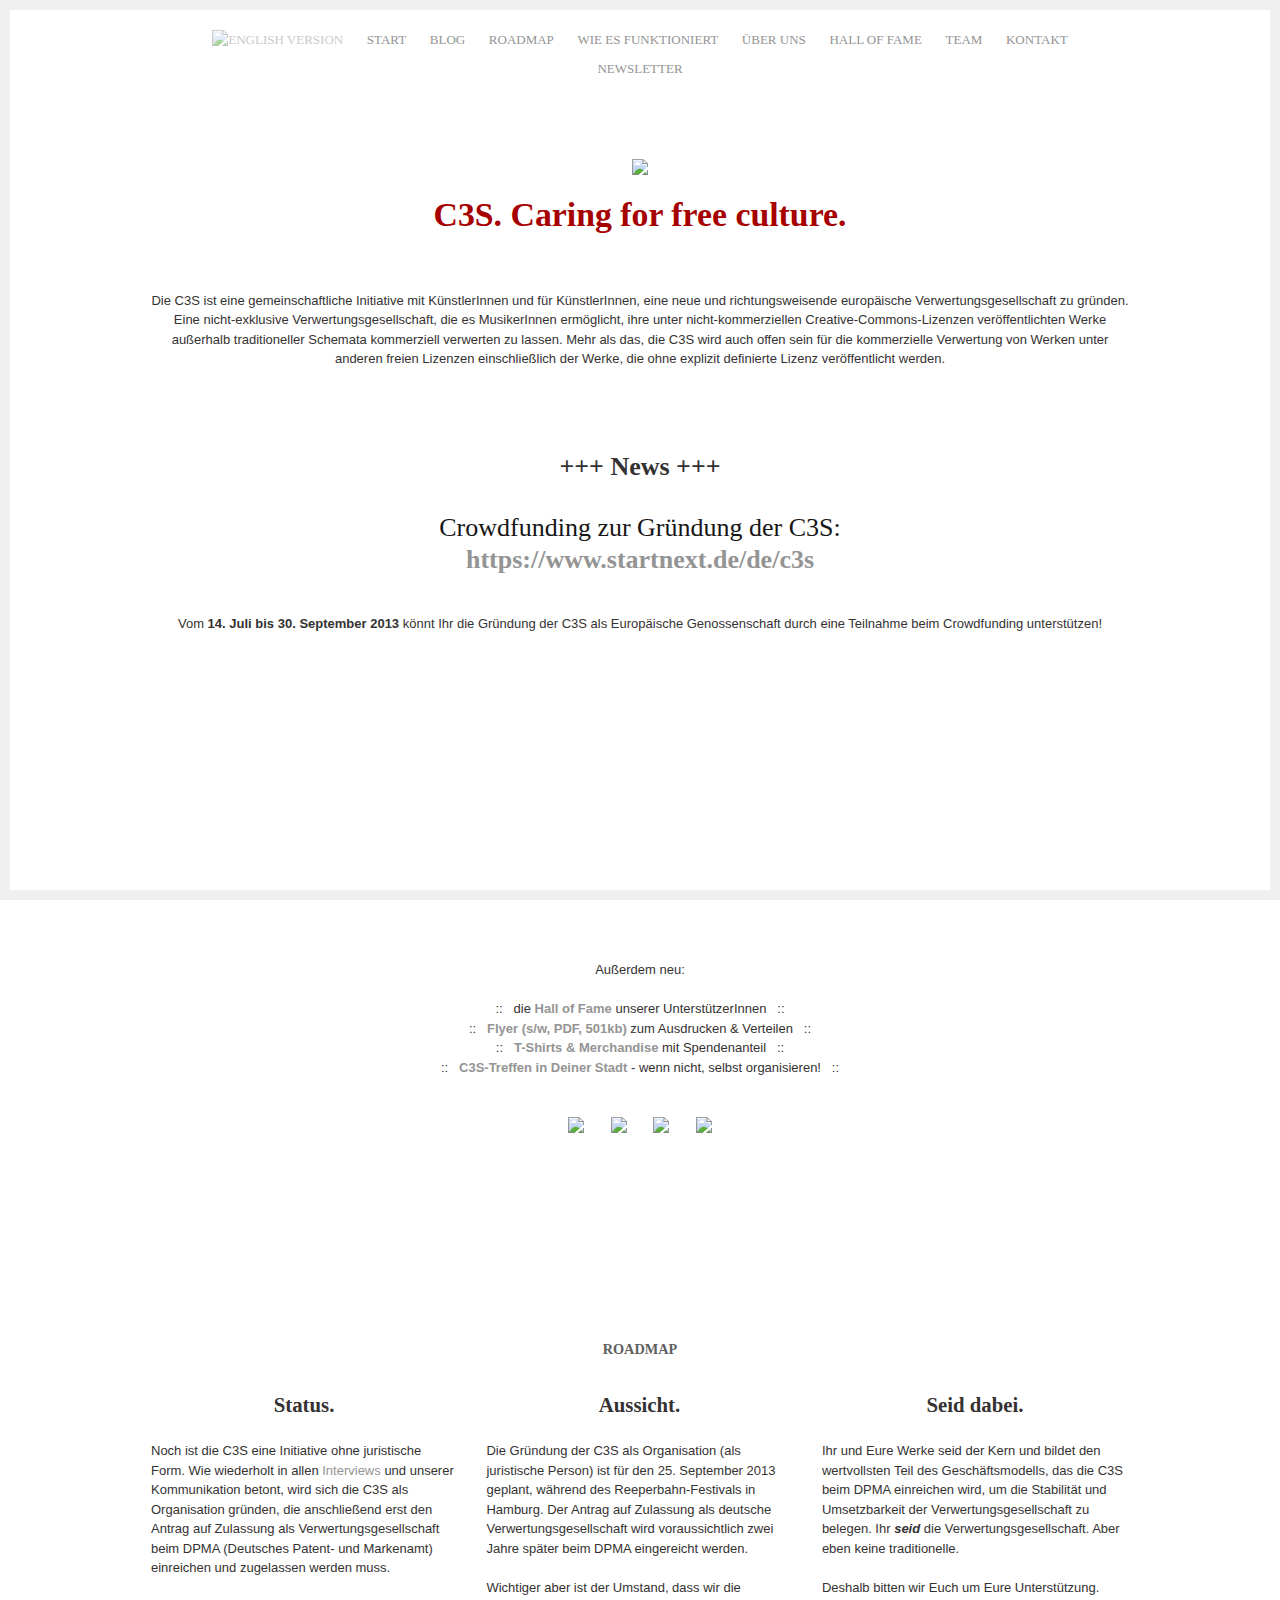
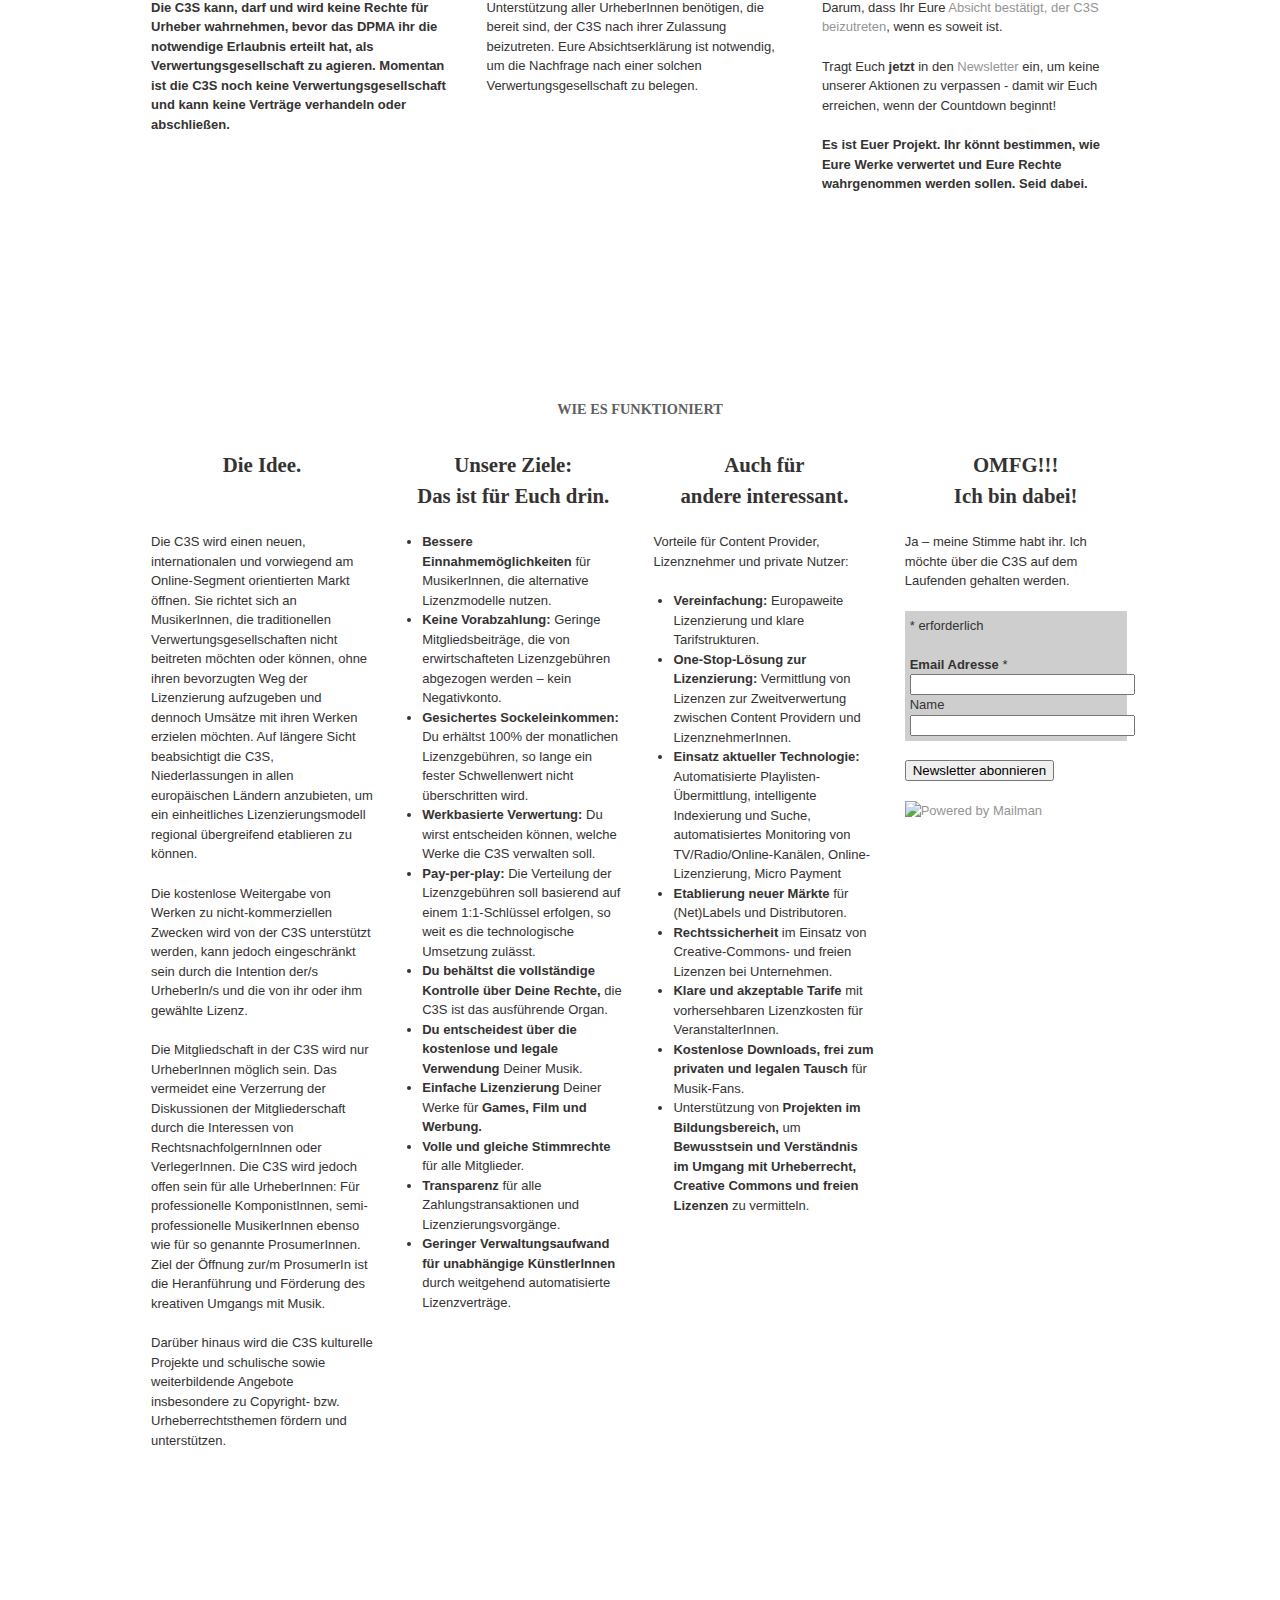
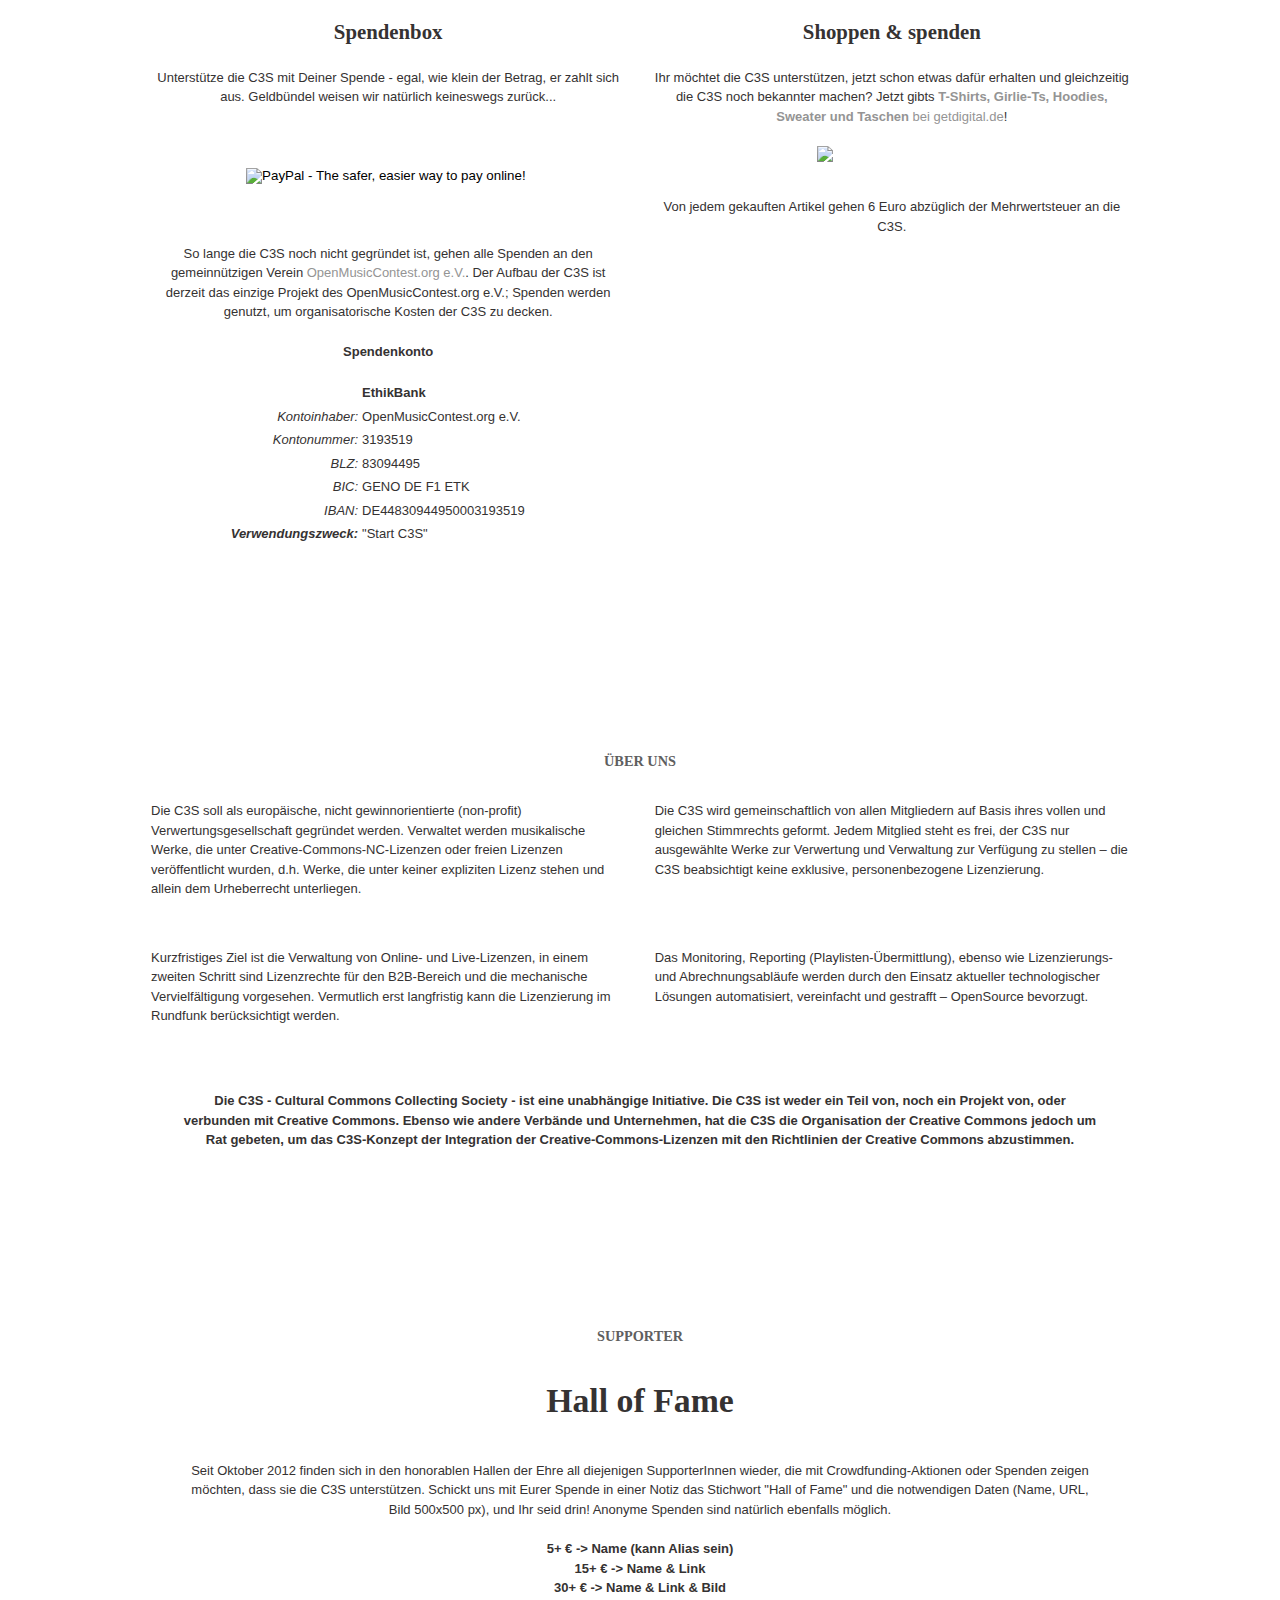
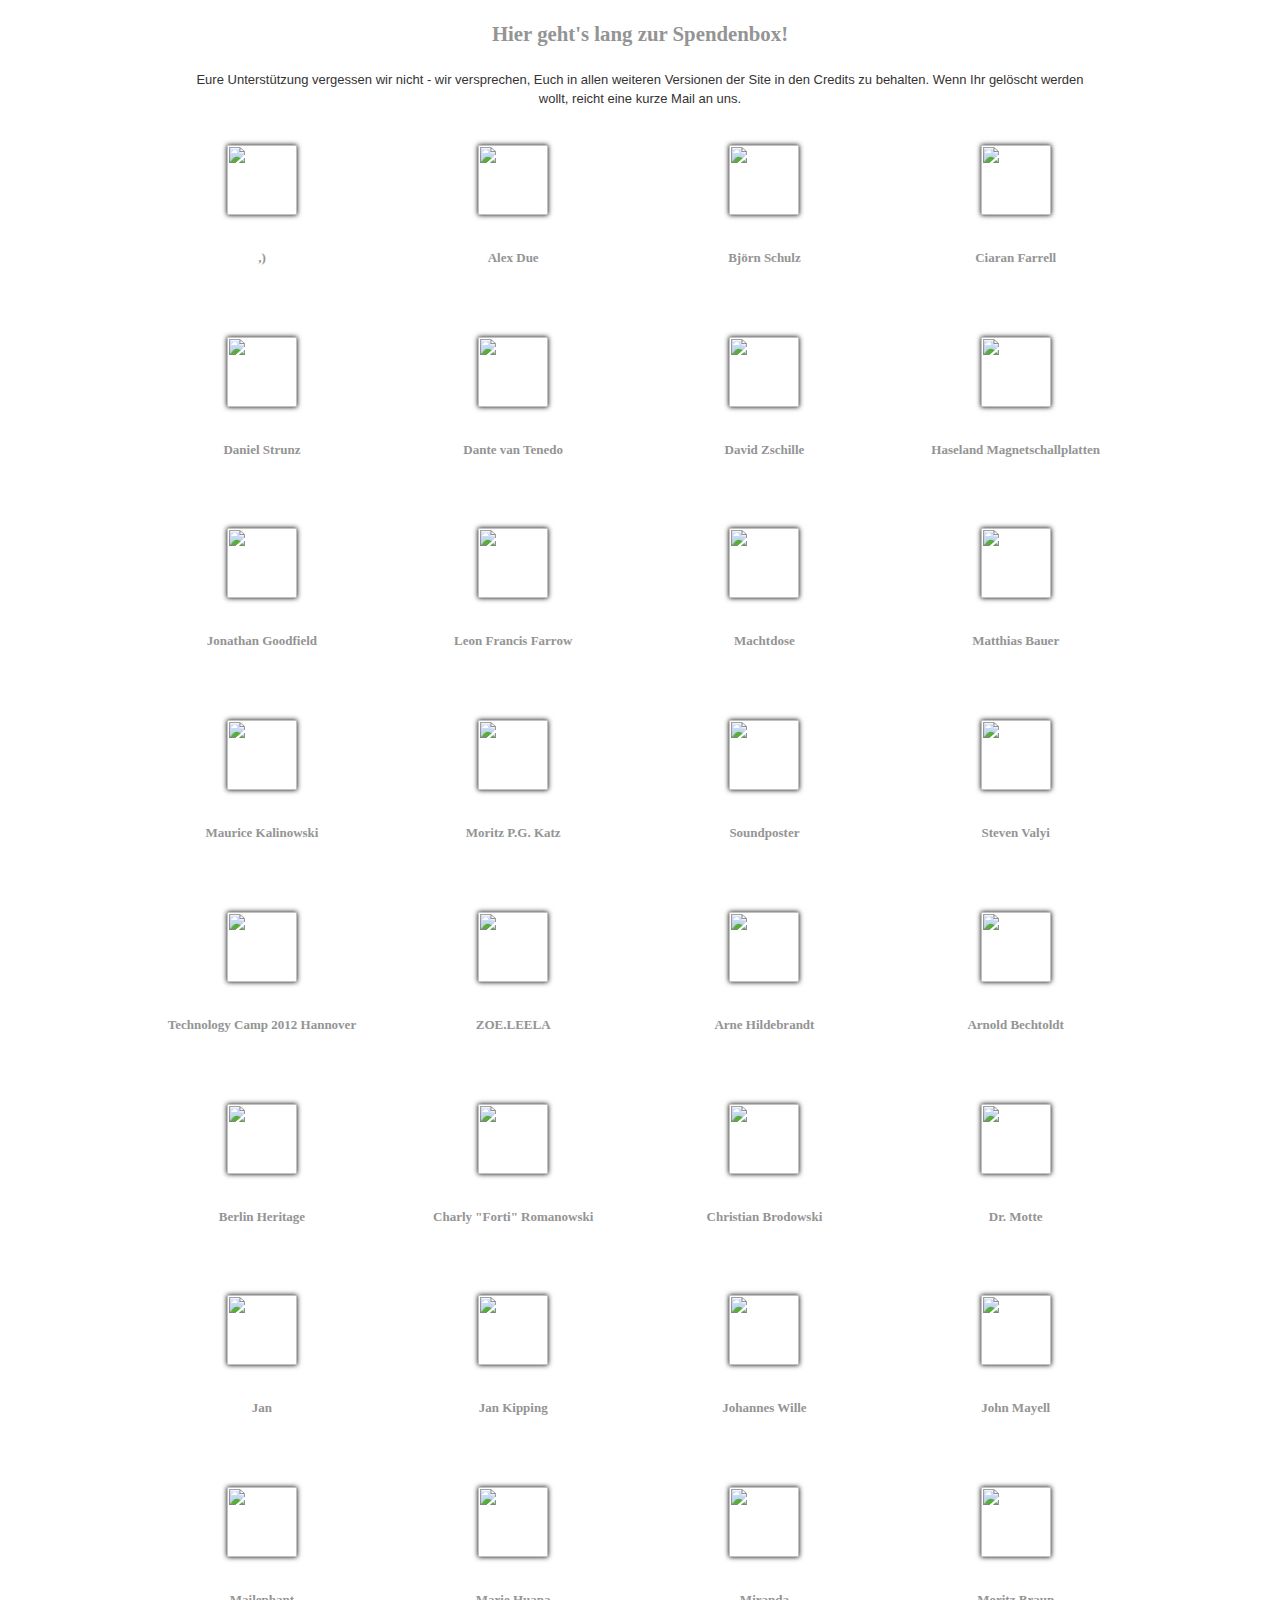
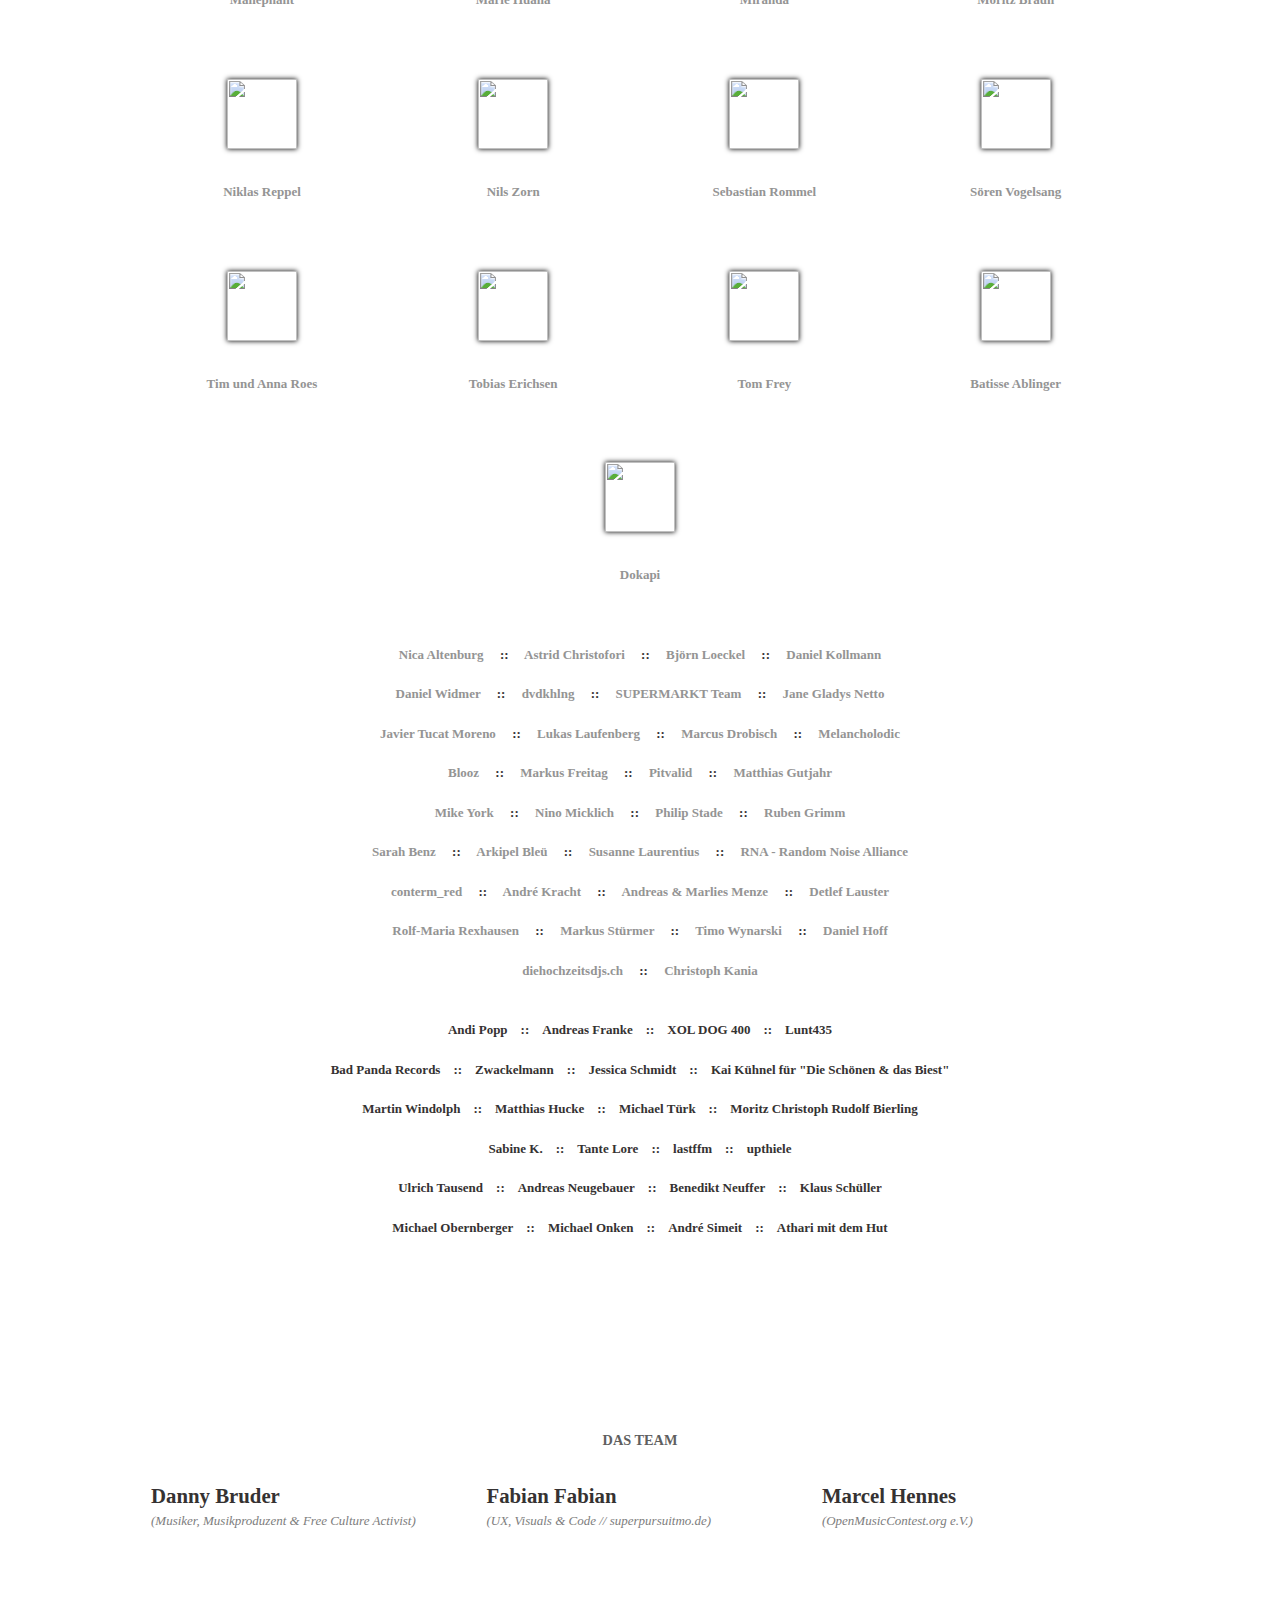
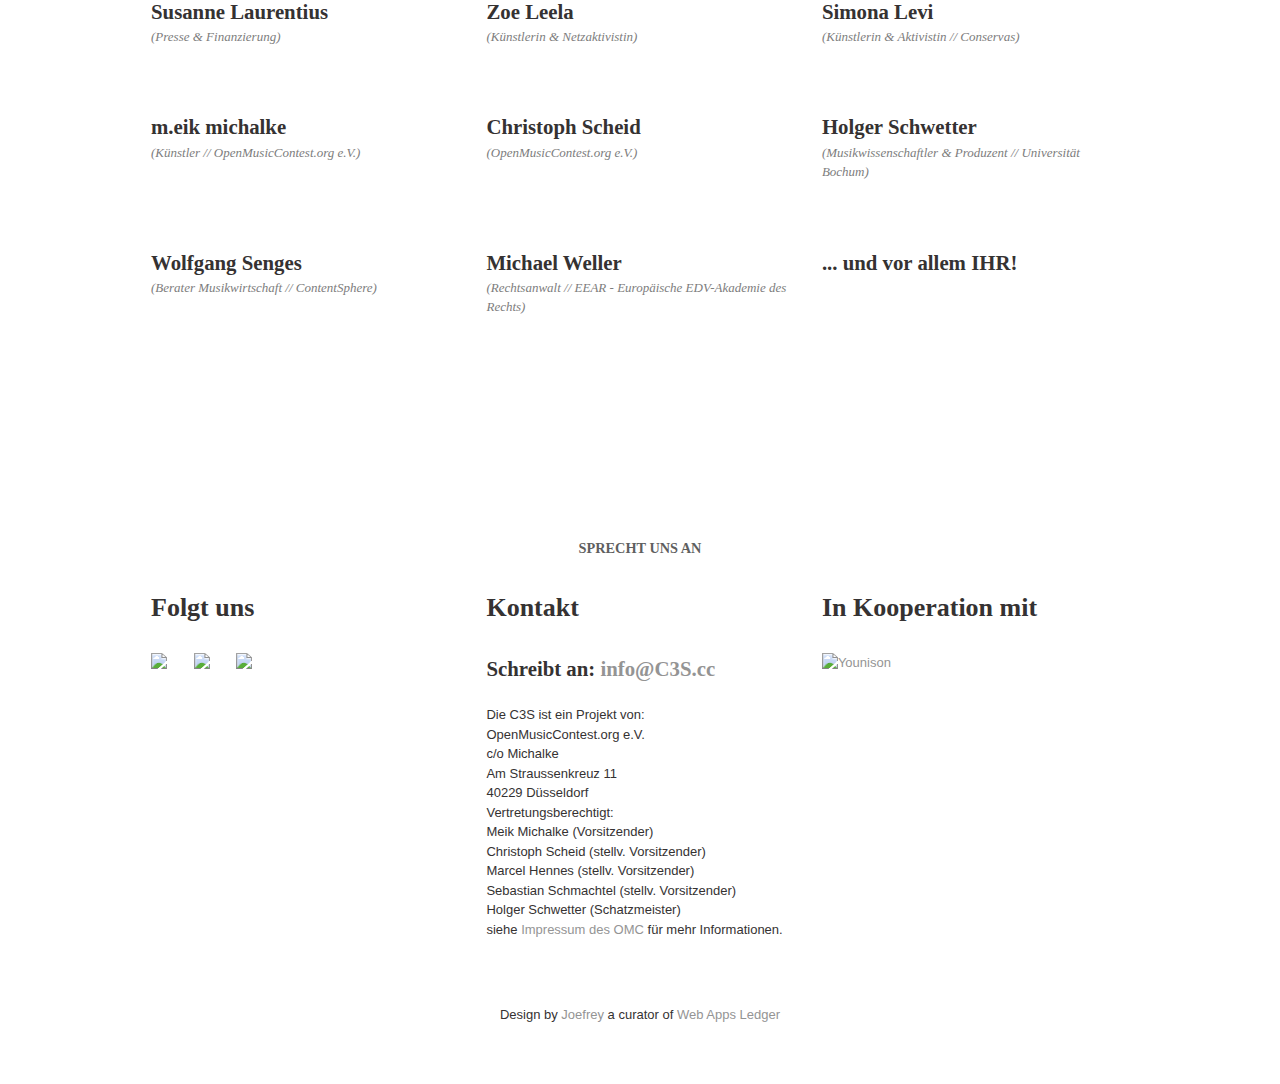
==== commit 2f208757: "/ ‘index.html’" ====
--- a/index.html
+++ b/index.html
@@ -13,7 +13,8 @@
 <link href="css/nivo-slider.css" type="text/css" rel="stylesheet">
 <link href="css/prettyPhoto.css" type="text/css" rel="stylesheet">
 <link href="css/tipsy.css" type="text/css" rel="stylesheet">
-<script type="text/javascript" src="js/libs/jquery-1.4.3.min.js"></script>
+<script type="text/javascript" src="js/libs/jquery-1.10.2.min.js"></script>
+<script type="text/javascript" src="js/libs/jquery-migrate-1.2.1.min.js"></script>
 <script type="text/javascript" src="js/libs/jquery.nivo.slider.pack.js"></script>
 <script type="text/javascript" src="js/libs/modernizr-1.7.min.js"></script>
 <script type="text/javascript" src="js/libs/css3-mediaqueries.js"></script>
@@ -39,9 +40,10 @@
 
       <nav id="main-menu">
         <ul >
+          <li class="external"><a href="/index_en.html" style="opacity:0.5;"><img src="/images/en.png" alt="English version"/></a></li>
           <li><a href="#home">Start</a></li>
-          <li><a href="http://blog.c3s.cc" target="_blank">Blog</a></li>
-	  <li><a href="#roadmap">Roadmap</a></li>
+          <li class="external"><a href="http://blog.c3s.cc">Blog</a></li>
+          <li><a href="#roadmap">Roadmap</a></li>
           <li><a href="#howitworks">Wie es funktioniert</a></li>
           <li><a href="#about">Über uns</a></li>
           <li><a href="#hof">Hall of Fame</a></li>
@@ -54,9 +56,9 @@
       <ul id="filter" class="mobile-ipad-menu">
         <li id="top"><a class="top-link">Home</a>
           <ul id="controls">
-
+            <li class="external"><a href="/index_en.html" style="opacity:0.5;"><img src="/images/en.png" alt="English version"/></a></li>
             <li><a href="#home" class="visualNav">Start</a></li>
-            <li><a href="http://blog.c3s.cc">Blog</a></li>
+            <li class="external"><a href="http://blog.c3s.cc">Blog</a></li>
             <li><a href="#roadmap" class="visualNav">Roadmap</a></li>
             <li><a href="#howitworks" class="visualNav">Wie es funktioniert</a></li>
             <li><a href="#about" class="visualNav">Über uns</a></li>
@@ -72,7 +74,7 @@
 
       <div class="clear"></div>
       
-      <span id="english"><a href="/index_en.html" style="opacity:0.5;">ENGLISH VERSION</a></span>
+<!--      <span id="english"><a href="/index_en.html" style="opacity:0.5;">ENGLISH VERSION</a></span>-->
       <a class="FlattrButton" style="display:none;" rev="flattr;button:compact;" href="http://www.c-3-s.eu"></a>
 
       <noscript>
@@ -92,7 +94,7 @@
   
     <div class="center">
       <hgroup id="mainhead">
-        <div class="align-center"><a href="http://c-3-s.eu" title="C3S - Cultural Commons Collecting Society"><img src="images/logo_horiz_w700.png"></a></div>
+        <div class="align-center"><a href="http://c3s.cc" title="C3S - Cultural Commons Collecting Society"><img src="images/logo_horiz_w700.png"></a></div>
         <h2 class="align-center" id="head-tagline">C3S. Caring for free culture.</h2>
       </hgroup>
       
@@ -114,8 +116,8 @@
           <p class="align-center">Außerdem neu:</p>
           <p class="align-center">
             :: &nbsp; die <a href="#hof"><strong>Hall of Fame</strong></a> unserer UnterstützerInnen &nbsp; ::<br />
-            :: &nbsp; <a href="demoflyer.pdf"><strong>Flyer (s/w, PDF, 501kb)</strong></a> zum Ausdrucken & Verteilen &nbsp; ::<br />
-            :: &nbsp; <a href="#donation"><strong>T-Shirts & Merchandise</strong></a> mit Spendenanteil &nbsp; ::<br />
+            :: &nbsp; <a href="demoflyer.pdf"><strong>Flyer (s/w, PDF, 501kb)</strong></a> zum Ausdrucken &amp; Verteilen &nbsp; ::<br />
+            :: &nbsp; <a href="#donation"><strong>T-Shirts &amp; Merchandise</strong></a> mit Spendenanteil &nbsp; ::<br />
             :: &nbsp; <a href="http://www.meetup.com/c3s-cc/"><strong>C3S-Treffen in Deiner Stadt</strong></a> - wenn nicht, selbst organisieren! &nbsp; ::<br />
           </p>
        </p>
@@ -166,7 +168,7 @@
             <h4 class="align-center">Status.</h4>
           </div>
           <p>
-            Noch ist die C3S eine Initiative ohne juristische Form. Wie wiederholt in allen Interviews und unserer Kommunikation betont, wird sich die C3S als Organisation gründen, die anschließend erst den Antrag auf Zulassung als Verwertungsgesellschaft beim DPMA (Deutsches Patent- und Markenamt) einreichen und zugelassen werden muss.
+            Noch ist die C3S eine Initiative ohne juristische Form. Wie wiederholt in allen <a href="https://tiki.c3s.cc/tiki-view_tracker.php?trackerId=1&sort_mode=f_2_desc" target="_blank">Interviews</a> und unserer Kommunikation betont, wird sich die C3S als Organisation gründen, die anschließend erst den Antrag auf Zulassung als Verwertungsgesellschaft beim DPMA (Deutsches Patent- und Markenamt) einreichen und zugelassen werden muss.
           </p>
           <p>
             <strong>Die C3S kann, darf und wird keine Rechte für Urheber wahrnehmen, bevor das DPMA ihr die notwendige Erlaubnis erteilt hat, als Verwertungsgesellschaft zu agieren. Momentan ist die C3S noch keine Verwertungsgesellschaft und kann keine Verträge verhandeln oder abschließen.</strong>
@@ -178,7 +180,7 @@
             <h4 class="align-center">Aussicht.</h4>
           </div>
           <p>
-            Wir hoffen, dass wir die Gründung der C3S als Organisation (als juristische Person) Anfang 2013 bekannt geben können. Der Antrag auf Zulassung als deutsche Verwertungsgesellschaft sollte ebenfalls gegen Anfang 2013 beim DPMA eingereicht werden. 
+            Die Gründung der C3S als Organisation (als juristische Person) ist für den 25. September 2013 geplant, während des Reeperbahn-Festivals in Hamburg. Der Antrag auf Zulassung als deutsche Verwertungsgesellschaft wird voraussichtlich zwei Jahre später beim DPMA eingereicht werden.
           </p>
           <p>
             Wichtiger aber ist der Umstand, dass wir die Unterstützung aller UrheberInnen benötigen, die bereit sind, der C3S nach ihrer Zulassung beizutreten. Eure Absichtserklärung ist notwendig, um die Nachfrage nach einer solchen Verwertungsgesellschaft zu belegen.
@@ -278,9 +280,9 @@
             <p>Ja – meine Stimme habt ihr. Ich möchte über die C3S auf dem Laufenden gehalten werden.</p>
             
 
+<form action="https://lists.c3s.cc/mailman/subscribe/news-de" method="POST">
 <div id="templateBody" class="bodyContent rounded6">
   <div class="indicates-required"><span class="asterisk">*</span>  erforderlich</div><br />
-    <form action="https://lists.c3s.cc/mailman/subscribe/news-de" method="POST">
     <div id="mergeTable" class="mergeTable">
       <div class="mergeRow dojoDndItem mergeRow-email" id="mergeRow-0">
         <label for="MERGE0"><strong>Email Adresse</strong> <span class="asterisk">*</span></label>
@@ -301,13 +303,13 @@
   <br />
 
   <div class="submit_container">
-    <input type="submit" class="button" name="submit" value="Newsletter abonnieren">
+    <input type="submit" class="button" name="submit" value="Newsletter abonnieren" />
   </div>
-  </form>
+</form>
   
-  <br />
-
-              <span class="poweredBy"><a href="http://lists.c3s.cc"><img src="https://lists.c3s.cc/images/mailman/mailman.jpg" border="0" alt="Powered by Mailman" title="Mailman powered"></a></span>
+<br />
+
+<span class="poweredBy"><a href="http://lists.c3s.cc"><img src="/images/mailman.jpg" border="0" alt="Powered by Mailman" title="Mailman powered"></a></span>
 
   </div>
   </div>
@@ -360,7 +362,7 @@
             <div class="one_half last">
 
                 <div class="title_header">
-                    <h4 class="align-center">Shoppen & spenden</h4>
+                    <h4 class="align-center">Shoppen &amp; spenden</h4>
                 </div>
 
                 <p class="align-center">Ihr möchtet die C3S unterstützen, jetzt schon etwas dafür erhalten und gleichzeitig die C3S noch bekannter machen? Jetzt gibts <a href="http://www.getdigital.de/products/C3S_Logo" target="_blank"><strong>T-Shirts, Girlie-Ts, Hoodies, Sweater und Taschen</strong> bei getdigital.de</a>!</p>
@@ -464,8 +466,8 @@
         <div class="columns">
           <p class="align-center">Seit Oktober 2012 finden sich in den honorablen Hallen der Ehre all diejenigen SupporterInnen wieder, die mit Crowdfunding-Aktionen oder Spenden zeigen möchten, dass sie die C3S unterstützen. Schickt uns mit Eurer Spende in einer Notiz das Stichwort "Hall of Fame" und die notwendigen Daten (Name, URL, Bild 500x500 px), und Ihr seid drin! Anonyme Spenden sind natürlich ebenfalls möglich.</p>
           <p class="align-center"><strong>5+ € -> Name (kann Alias sein)<br />
-          15+ € -> Name & Link<br />
-          30+ € -> Name & Link & Bild</strong></p>
+          15+ € -> Name &amp; Link<br />
+          30+ € -> Name &amp; Link &amp; Bild</strong></p>
           <h4 class="align-center"><a href="#donation">Hier geht's lang zur Spendenbox!</a></h4>
           <p class="align-center">Eure Unterstützung vergessen wir nicht - wir versprechen, Euch in allen weiteren Versionen der Site in den Credits zu behalten. Wenn Ihr gelöscht werden wollt, reicht eine kurze Mail an uns.</p>
         </div>
@@ -1310,7 +1312,7 @@
           <div>
             <div class="name-position">
                <h2>Danny Bruder</h2>
-               <div class="position">(Musiker, Musikproduzent & Free Culture Activist)</div>
+               <div class="position">(Musiker, Musikproduzent &amp; Free Culture Activist)</div>
             </div>
             <div class="clear"></div>
           </div>
@@ -1320,7 +1322,7 @@
           <div>
             <div class="name-position">
               <h2>Fabian Fabian</h2>
-              <div class="position">(UX, Visuals & Code // superpursuitmo.de)</div>
+              <div class="position">(UX, Visuals &amp; Code // superpursuitmo.de)</div>
             </div>
             <div class="clear"></div>
           </div>
@@ -1342,7 +1344,7 @@
           <div>
             <div class="name-position">
               <h2>Susanne Laurentius</h2>
-              <div class="position">(Presse & Finanzierung)</div>
+              <div class="position">(Presse &amp; Finanzierung)</div>
             </div>
             <div class="clear"></div>
           </div>
@@ -1352,7 +1354,7 @@
           <div>
             <div class="name-position">
               <h2>Zoe Leela</h2>
-              <div class="position">(Künstlerin & Netzaktivistin)</div>
+              <div class="position">(Künstlerin &amp; Netzaktivistin)</div>
             </div>
             <div class="clear"></div>
           </div>
@@ -1362,7 +1364,7 @@
           <div>
             <div class="name-position">
               <h2>Simona Levi</h2>
-              <div class="position">(Künstlerin & Aktivistin // Conservas)</div>
+              <div class="position">(Künstlerin &amp; Aktivistin // Conservas)</div>
             </div>
             <div class="clear"></div>
           </div>
@@ -1394,7 +1396,7 @@
           <div>
             <div class="name-position">
               <h2>Holger Schwetter</h2>
-              <div class="position">(Musikwissenschaftler & Produzent // Universität Bochum)</div>
+              <div class="position">(Musikwissenschaftler &amp; Produzent // Universität Bochum)</div>
             </div>
             <div class="clear"></div>
           </div>
@@ -1453,13 +1455,6 @@
 
 
 
-        <!-- <h3>Our Location</h3>
-        <img src="images/map.jpg" alt="Map" >
-        <p>Lapasan, Cagayan de Oro City, Philippines<br>
-          <br>
-          Tel: 012345678910<br>
-          Fax: 012345678910<br>
-          Email: <a href="mailto:info@domainname.com">info@domainname.com</a></p> -->
         <h3>Folgt uns</h3>
         
         <p class="social">
@@ -1470,7 +1465,7 @@
 
 
       </div>
-      <div class="two_third last">
+      <div class="one_third">
         <h3>Kontakt</h3>
         <h4>Schreibt an: <a href="&#109;&#97;&#105;&#108;&#116;&#111;&#58;&#105;&#110;&#102;&#111;&#64;&#67;&#51;&#83;&#46;&#99;&#99;">&#105;&#110;&#102;&#111;&#64;&#67;&#51;&#83;&#46;&#99;&#99;</a></h4>
         <p>
@@ -1484,11 +1479,15 @@
           Christoph Scheid (stellv. Vorsitzender)<br />
           Marcel Hennes (stellv. Vorsitzender)<br />
           Sebastian Schmachtel (stellv. Vorsitzender)<br />
-	  Holger Schwetter (Schatzmeister)<br />
+          Holger Schwetter (Schatzmeister)<br />
           siehe <a href="http://www.openmusiccontest.org/impressum">Impressum des OMC</a> für mehr Informationen.
           <br />
 
         </p>
+      </div>
+      <div class="one_third last">
+        <h3>In Kooperation mit</h3>
+        <p><a href="http://www.younison.eu" target="_blank"><img src="/images/younison_150x45.png" alt="Younison" /></a></p>
       </div>
       <div class="clear"></div>
       </div>
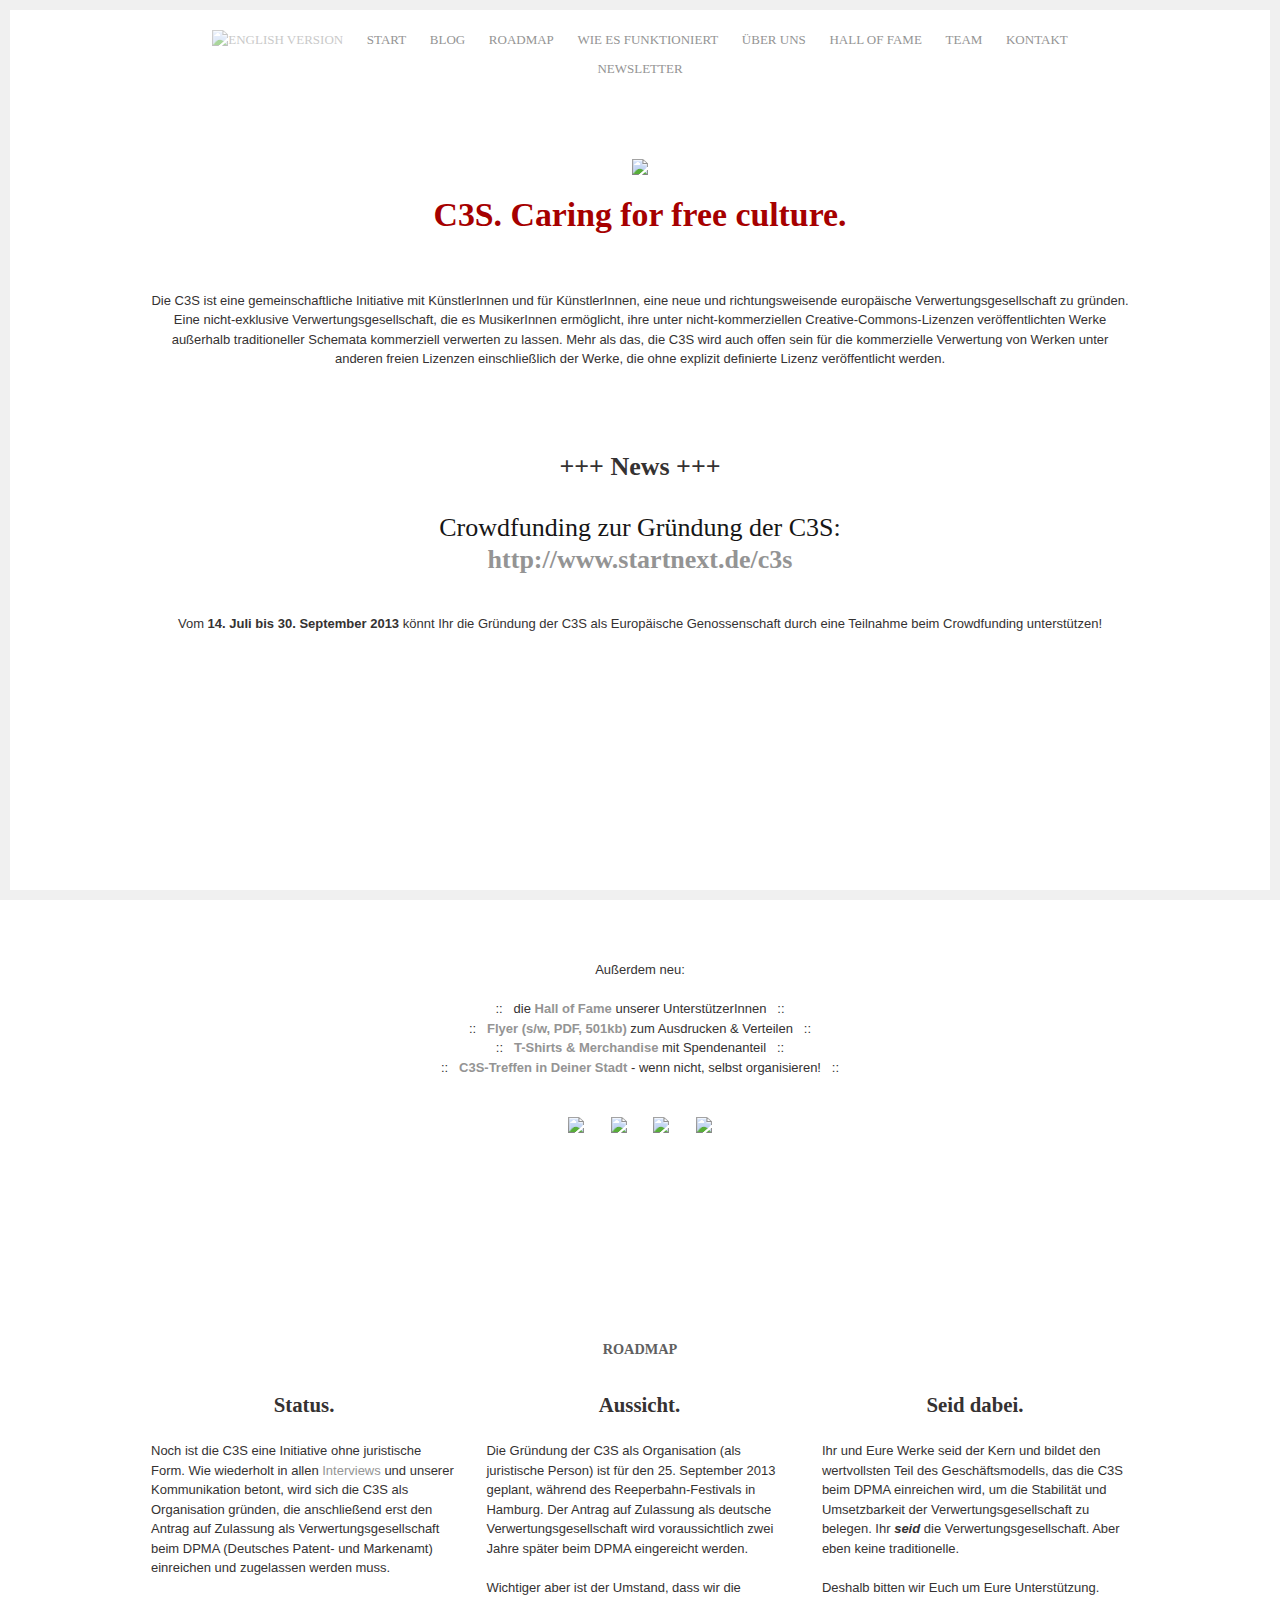
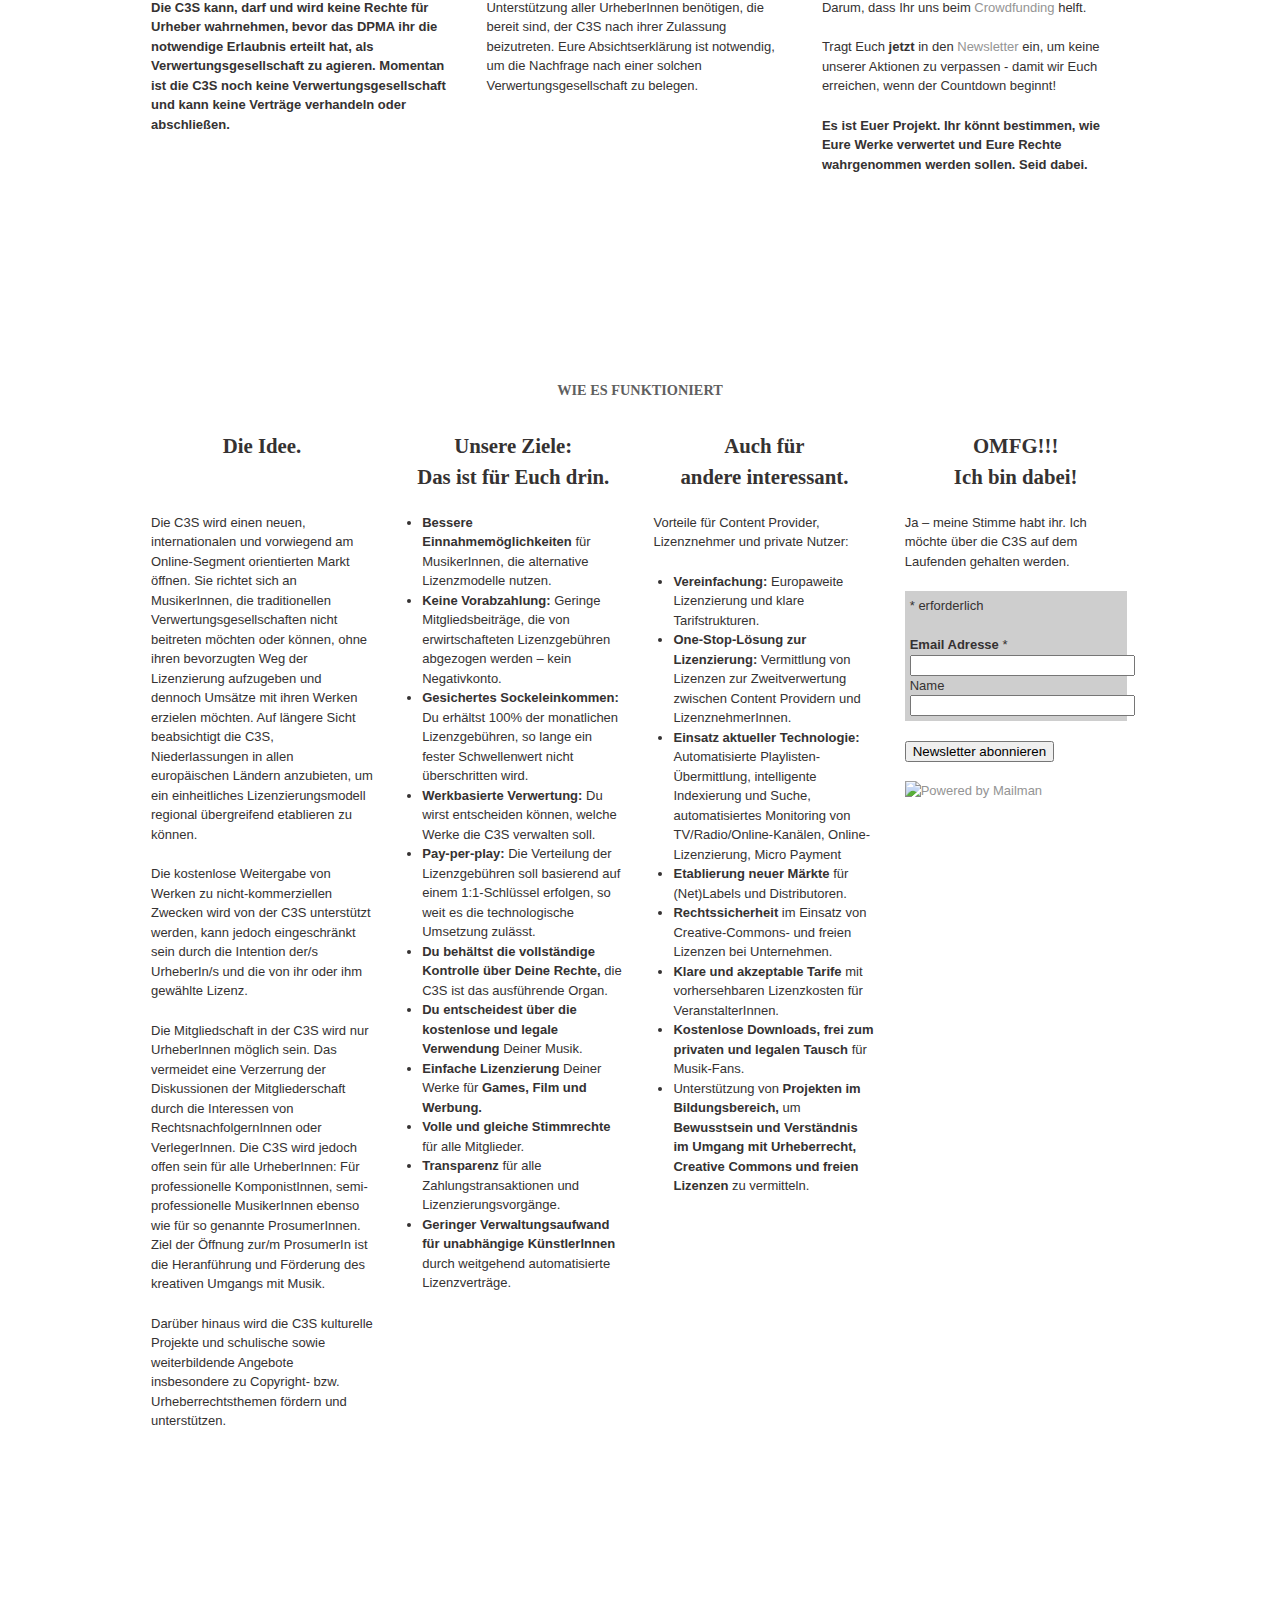
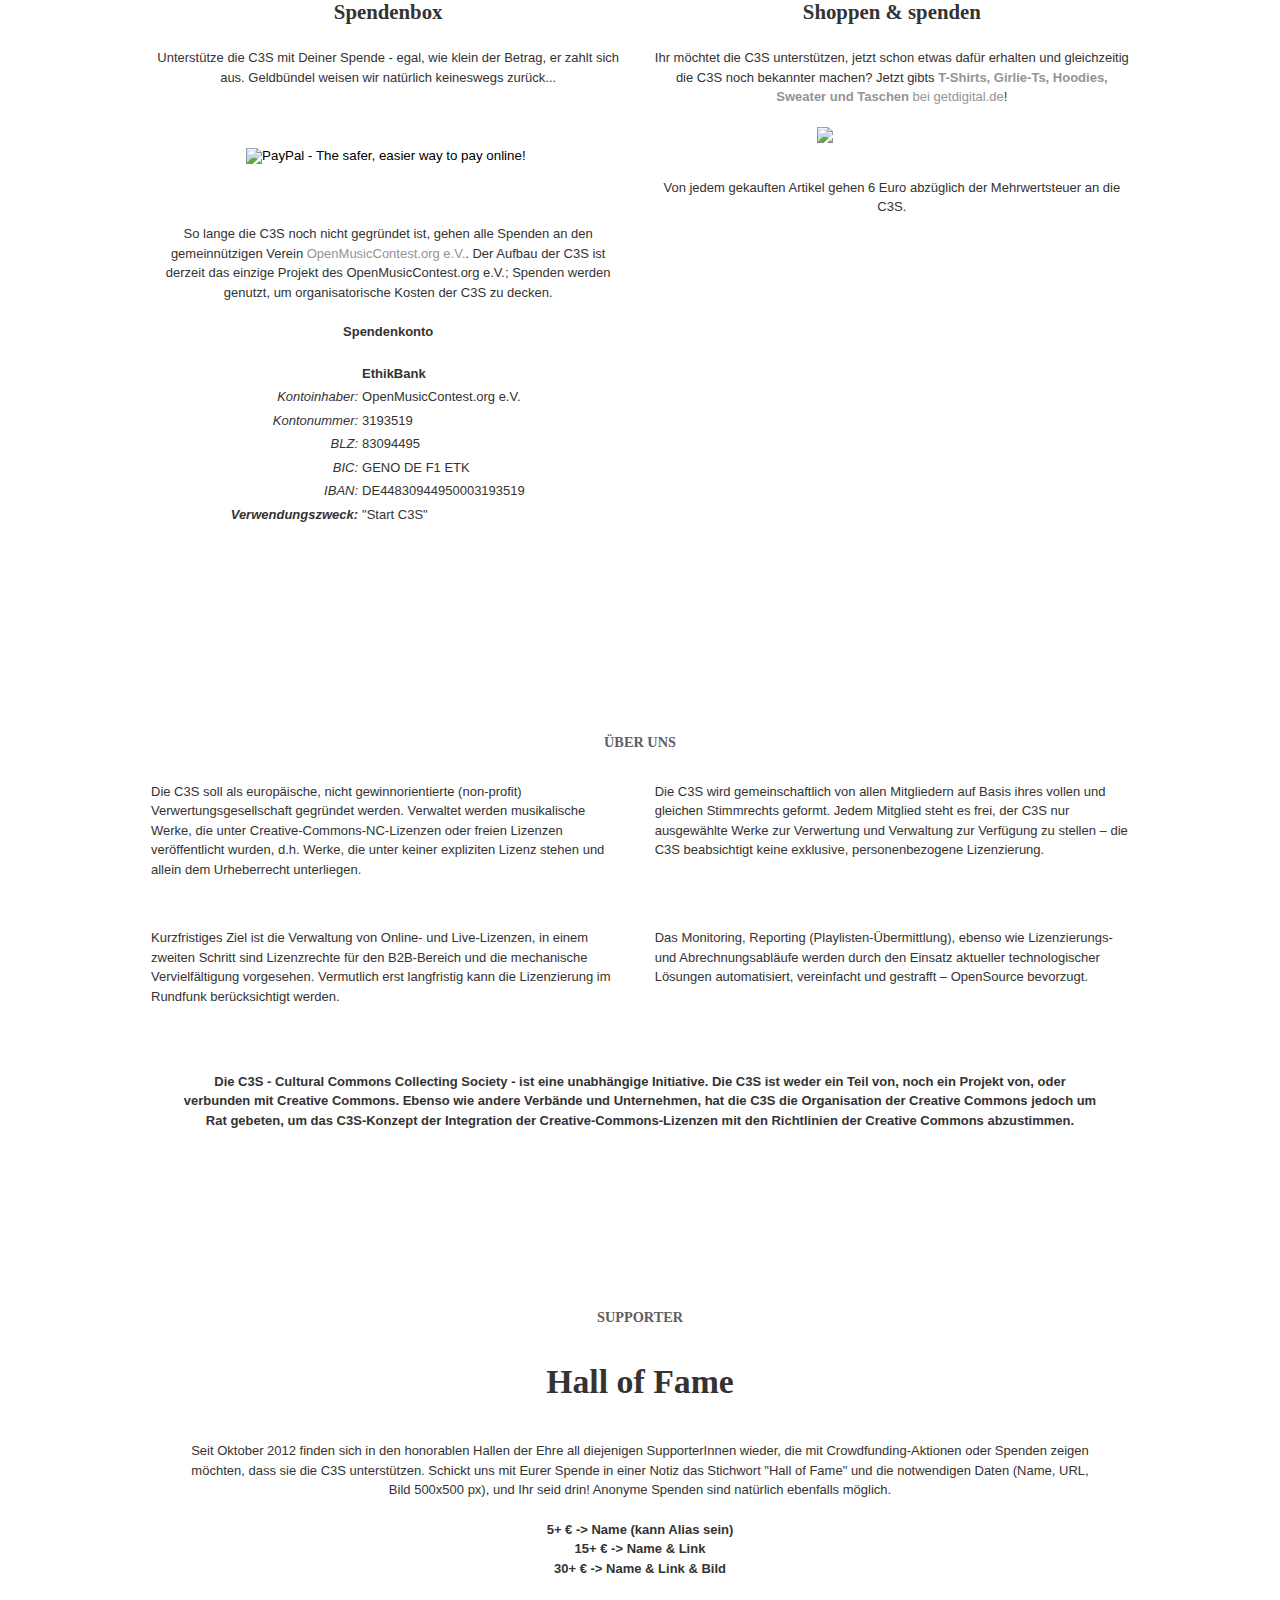
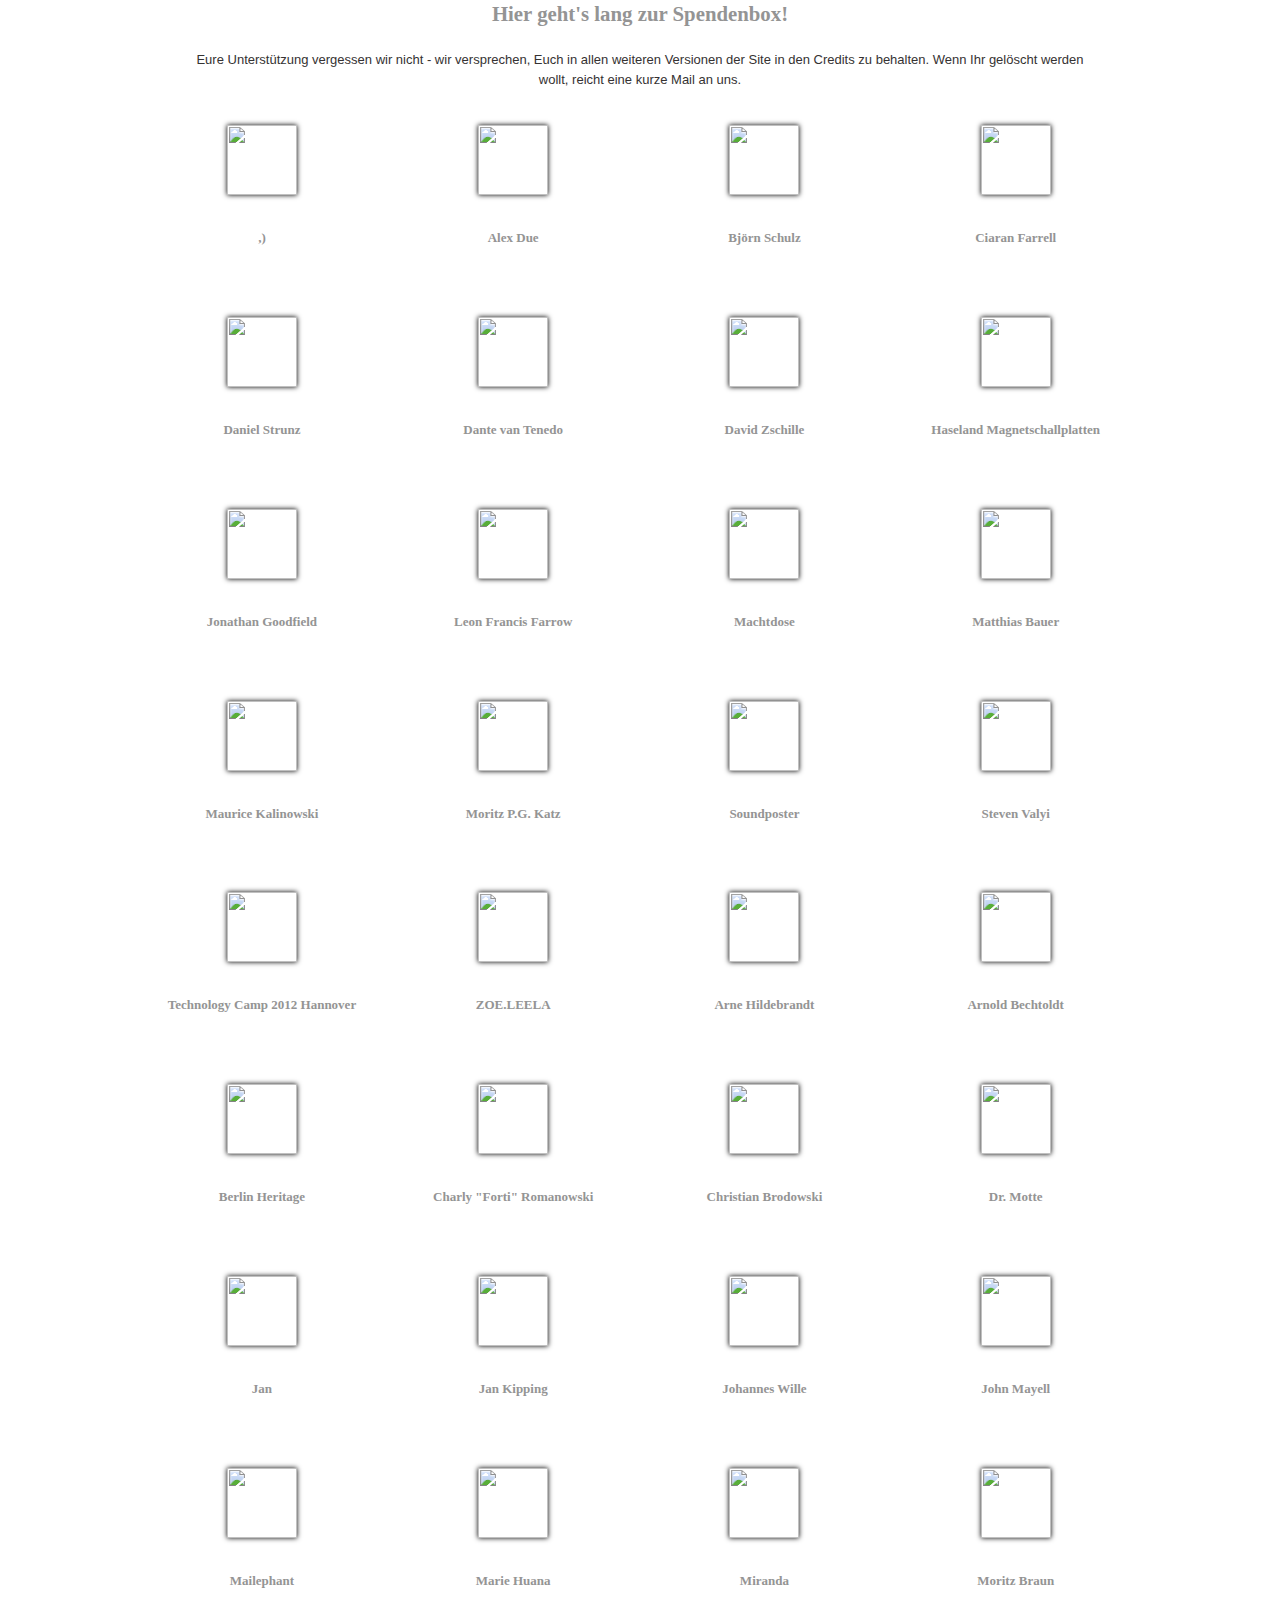
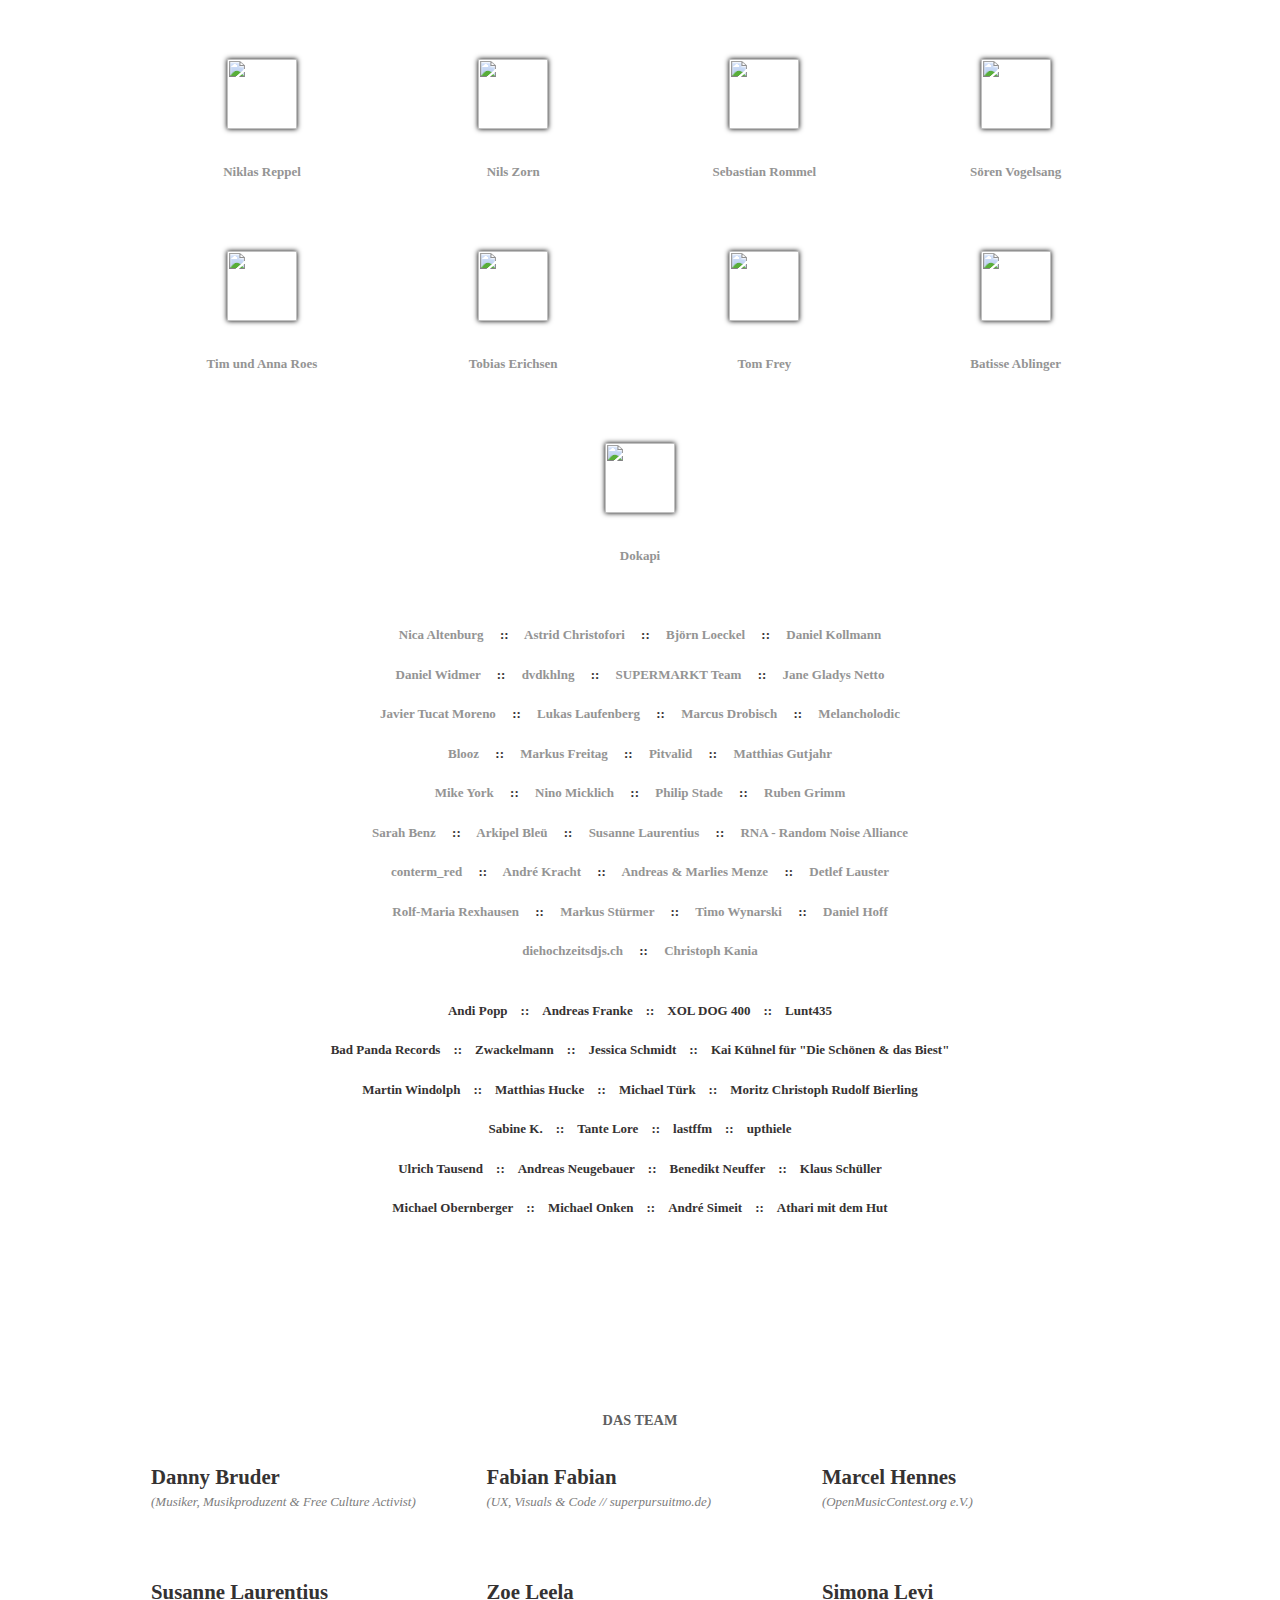
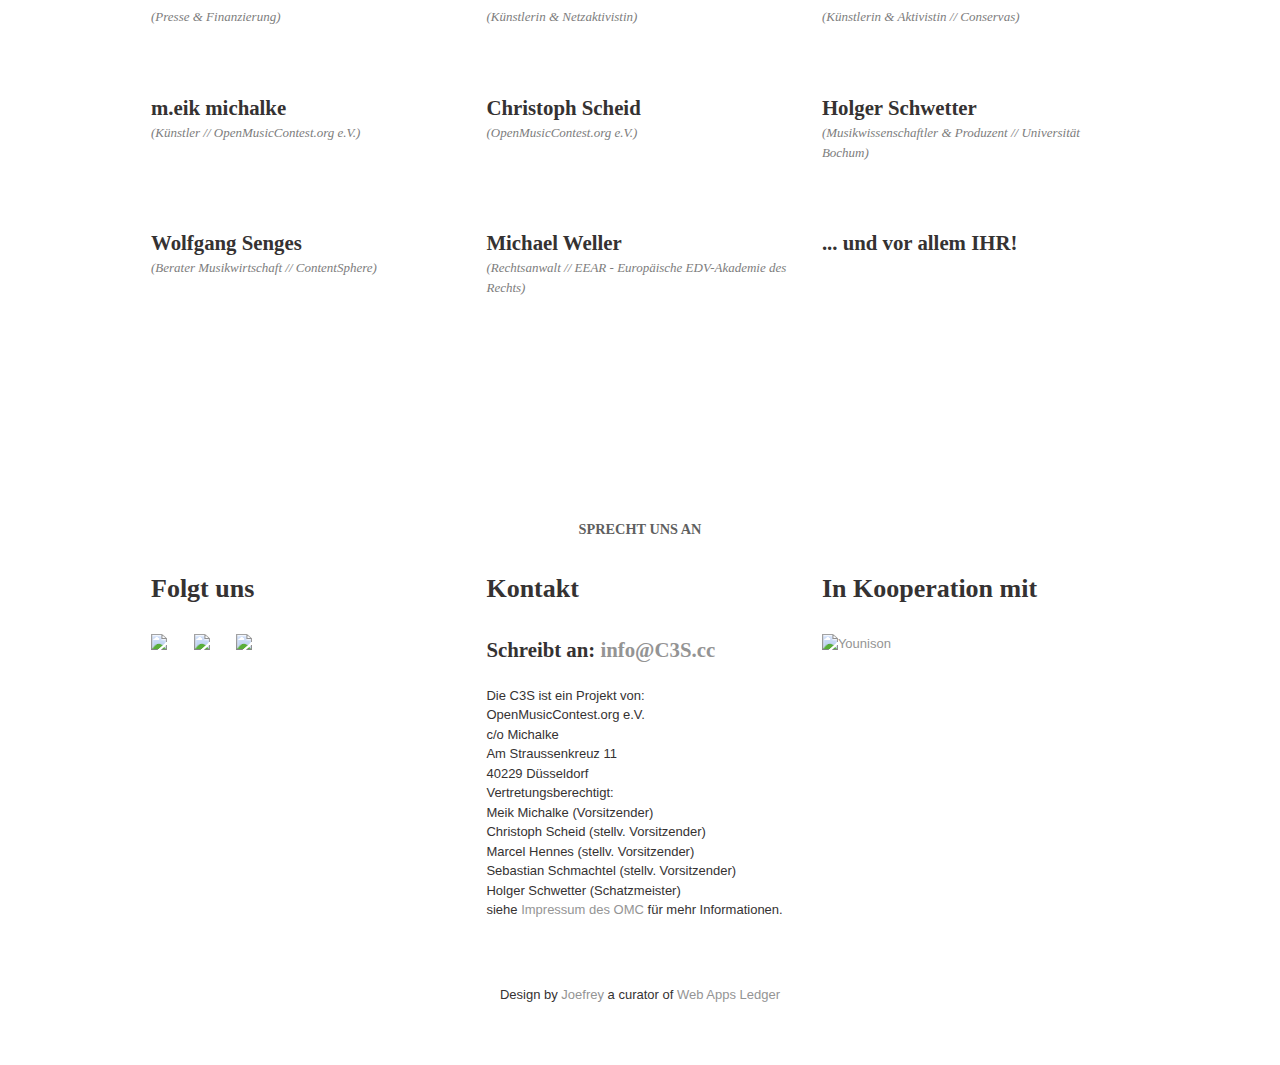
==== commit 71ba13a1: "/ ‘index.html’" ====
--- a/index.html
+++ b/index.html
@@ -103,7 +103,7 @@
       <a name="barcamp"></a><br /><br /><br />
       <h3 class="align-center">+++ News +++</h3>
 
-      <p id="intro">Crowdfunding zur Gründung der C3S:<br /><strong><a href="https://www.startnext.de/de/c3s">https://www.startnext.de/de/c3s</a></strong></p>
+      <p id="intro">Crowdfunding zur Gründung der C3S:<br /><strong><a href="http://www.startnext.de/c3s">http://www.startnext.de/c3s</a></strong></p>
       <p class="align-center">Vom <strong>14. Juli bis 30. September 2013</strong> könnt Ihr die Gründung der C3S als Europäische Genossenschaft durch eine Teilnahme beim Crowdfunding unterstützen!</p>
       <p class="align-center">
 				<iframe src="http://player.vimeo.com/video/70236760?title=0&amp;byline=0&amp;portrait=0" width="500" height="281" frameborder="0" webkitAllowFullScreen mozallowfullscreen allowFullScreen></iframe>
@@ -168,7 +168,7 @@
             <h4 class="align-center">Status.</h4>
           </div>
           <p>
-            Noch ist die C3S eine Initiative ohne juristische Form. Wie wiederholt in allen <a href="https://tiki.c3s.cc/tiki-view_tracker.php?trackerId=1&sort_mode=f_2_desc" target="_blank">Interviews</a> und unserer Kommunikation betont, wird sich die C3S als Organisation gründen, die anschließend erst den Antrag auf Zulassung als Verwertungsgesellschaft beim DPMA (Deutsches Patent- und Markenamt) einreichen und zugelassen werden muss.
+            Noch ist die C3S eine Initiative ohne juristische Form. Wie wiederholt in allen <a href="https://tiki.c3s.cc/tiki-view_tracker.php?trackerId=1&amp;sort_mode=f_2_desc" target="_blank">Interviews</a> und unserer Kommunikation betont, wird sich die C3S als Organisation gründen, die anschließend erst den Antrag auf Zulassung als Verwertungsgesellschaft beim DPMA (Deutsches Patent- und Markenamt) einreichen und zugelassen werden muss.
           </p>
           <p>
             <strong>Die C3S kann, darf und wird keine Rechte für Urheber wahrnehmen, bevor das DPMA ihr die notwendige Erlaubnis erteilt hat, als Verwertungsgesellschaft zu agieren. Momentan ist die C3S noch keine Verwertungsgesellschaft und kann keine Verträge verhandeln oder abschließen.</strong>
@@ -196,7 +196,7 @@
             Ihr und Eure Werke seid der Kern und bildet den wertvollsten Teil des Geschäftsmodells, das die C3S beim DPMA einreichen wird, um die Stabilität und Umsetzbarkeit der Verwertungsgesellschaft zu belegen. Ihr <strong><em>seid</em></strong> die Verwertungsgesellschaft. Aber eben keine traditionelle.
           </p>  
           <p>
-            Deshalb bitten wir Euch um Eure Unterstützung. Darum, dass Ihr Eure <a href="http://www.c3s.cc/legal/absichtserklaerung.pdf">Absicht bestätigt, der C3S beizutreten</a>, wenn es soweit ist.
+            Deshalb bitten wir Euch um Eure Unterstützung. Darum, dass Ihr uns beim <a href="http://www.startnext.de/c3s">Crowdfunding</a> helft.
           </p>
           <p>
             Tragt Euch <strong>jetzt</strong> in den <a href="#howitworks">Newsletter</a> ein, um keine unserer Aktionen zu verpassen - damit wir Euch erreichen, wenn der Countdown beginnt!
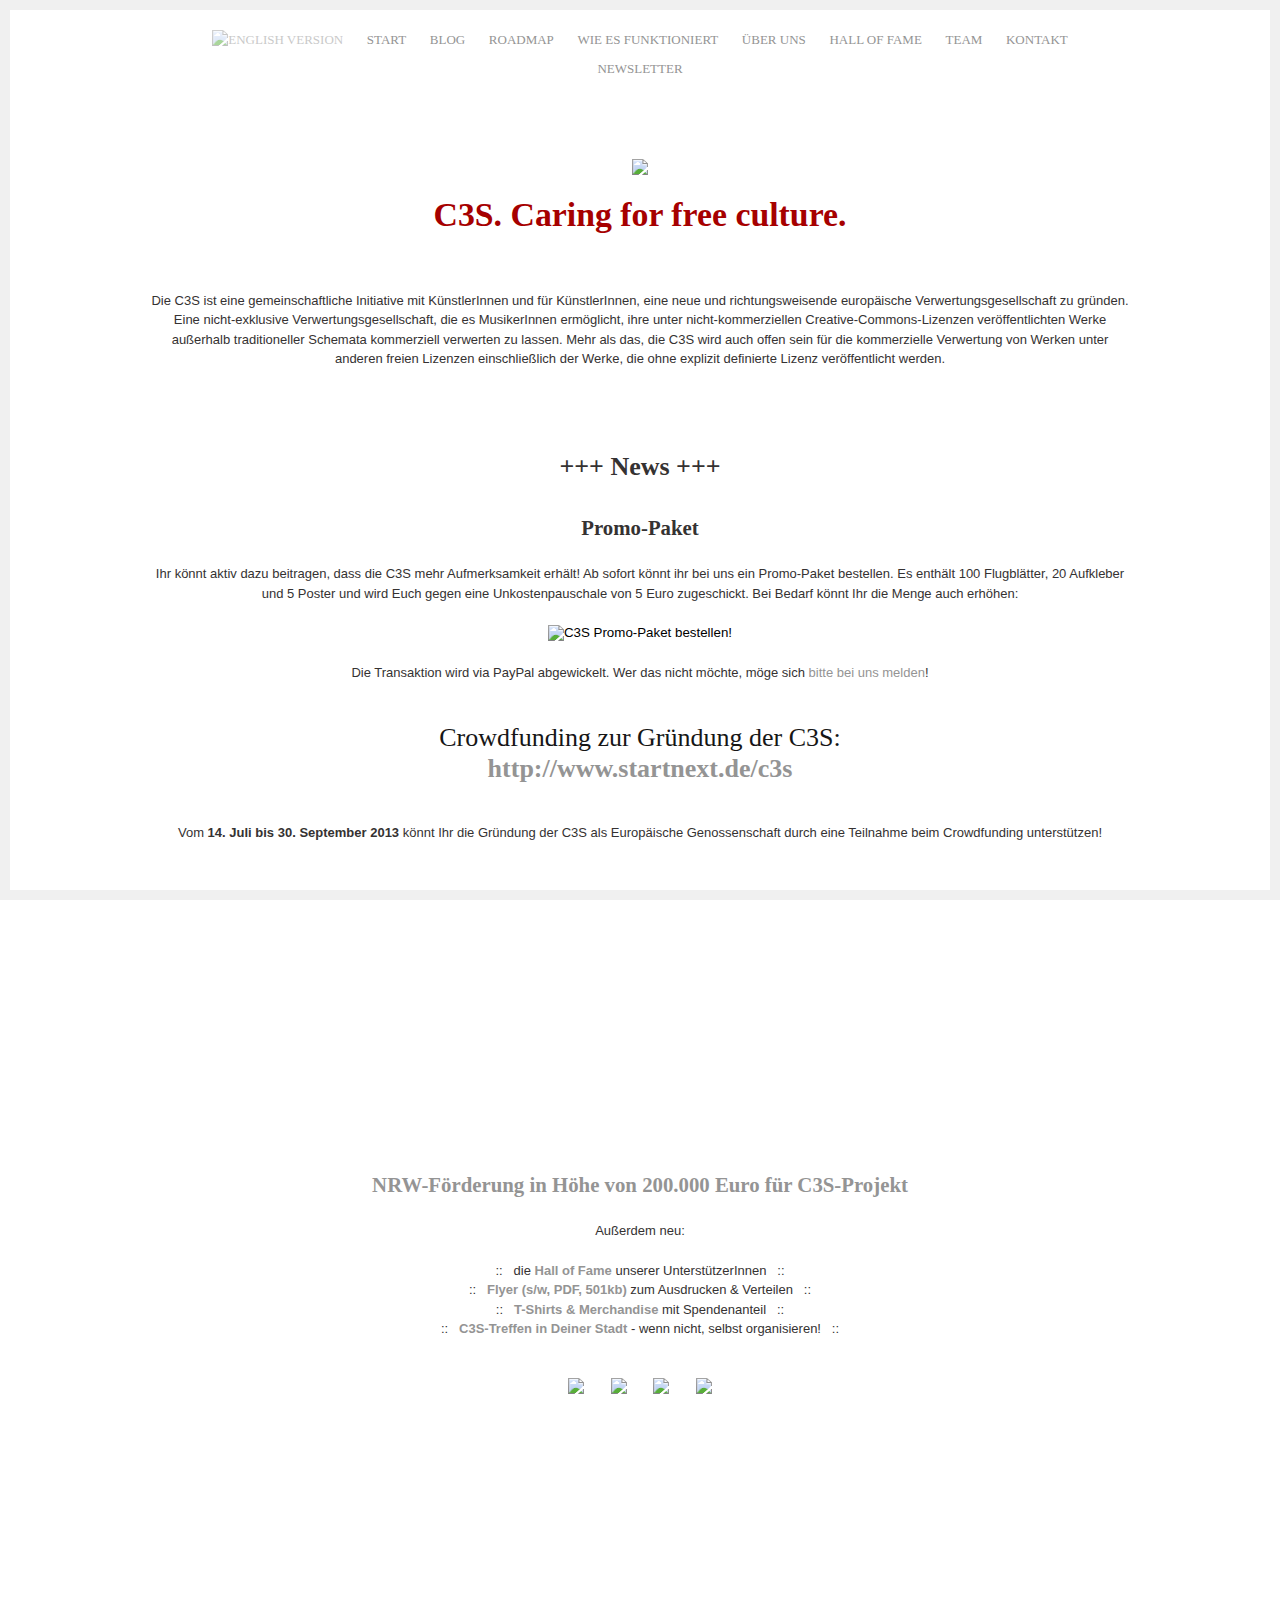
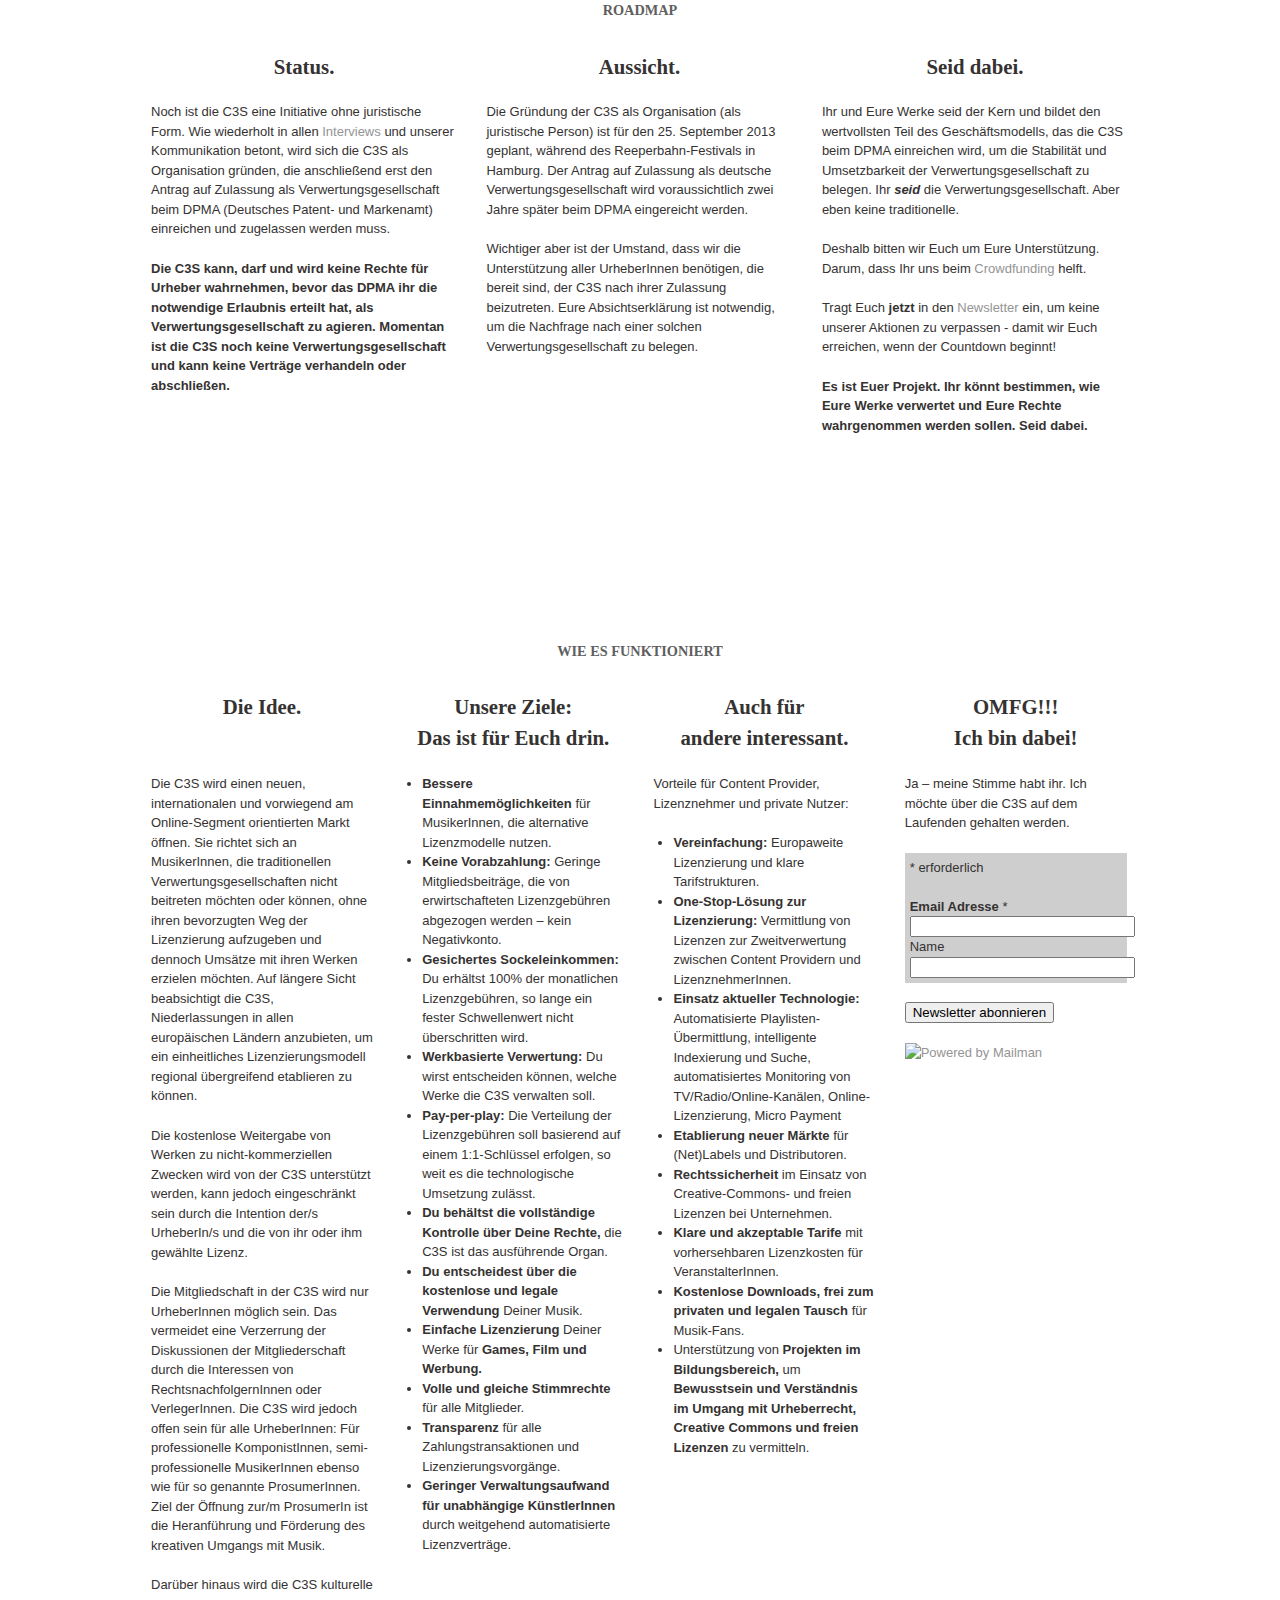
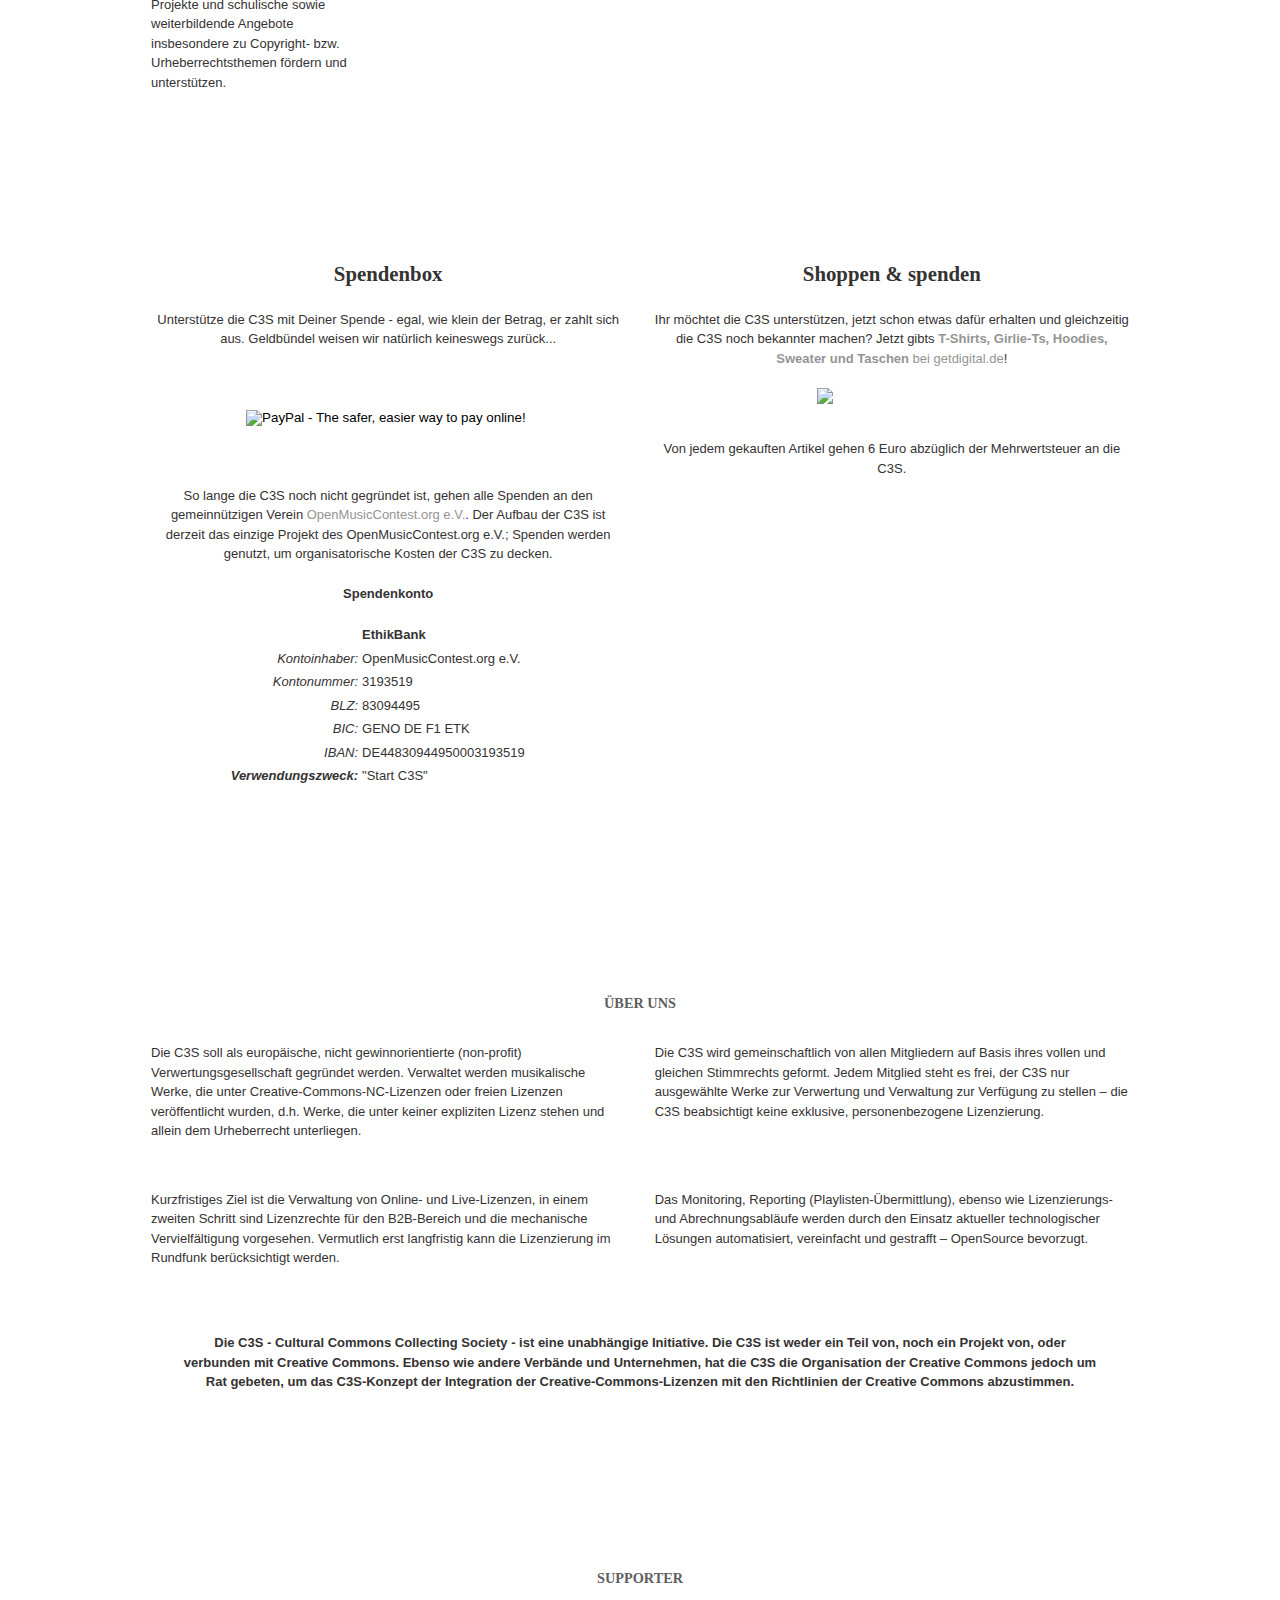
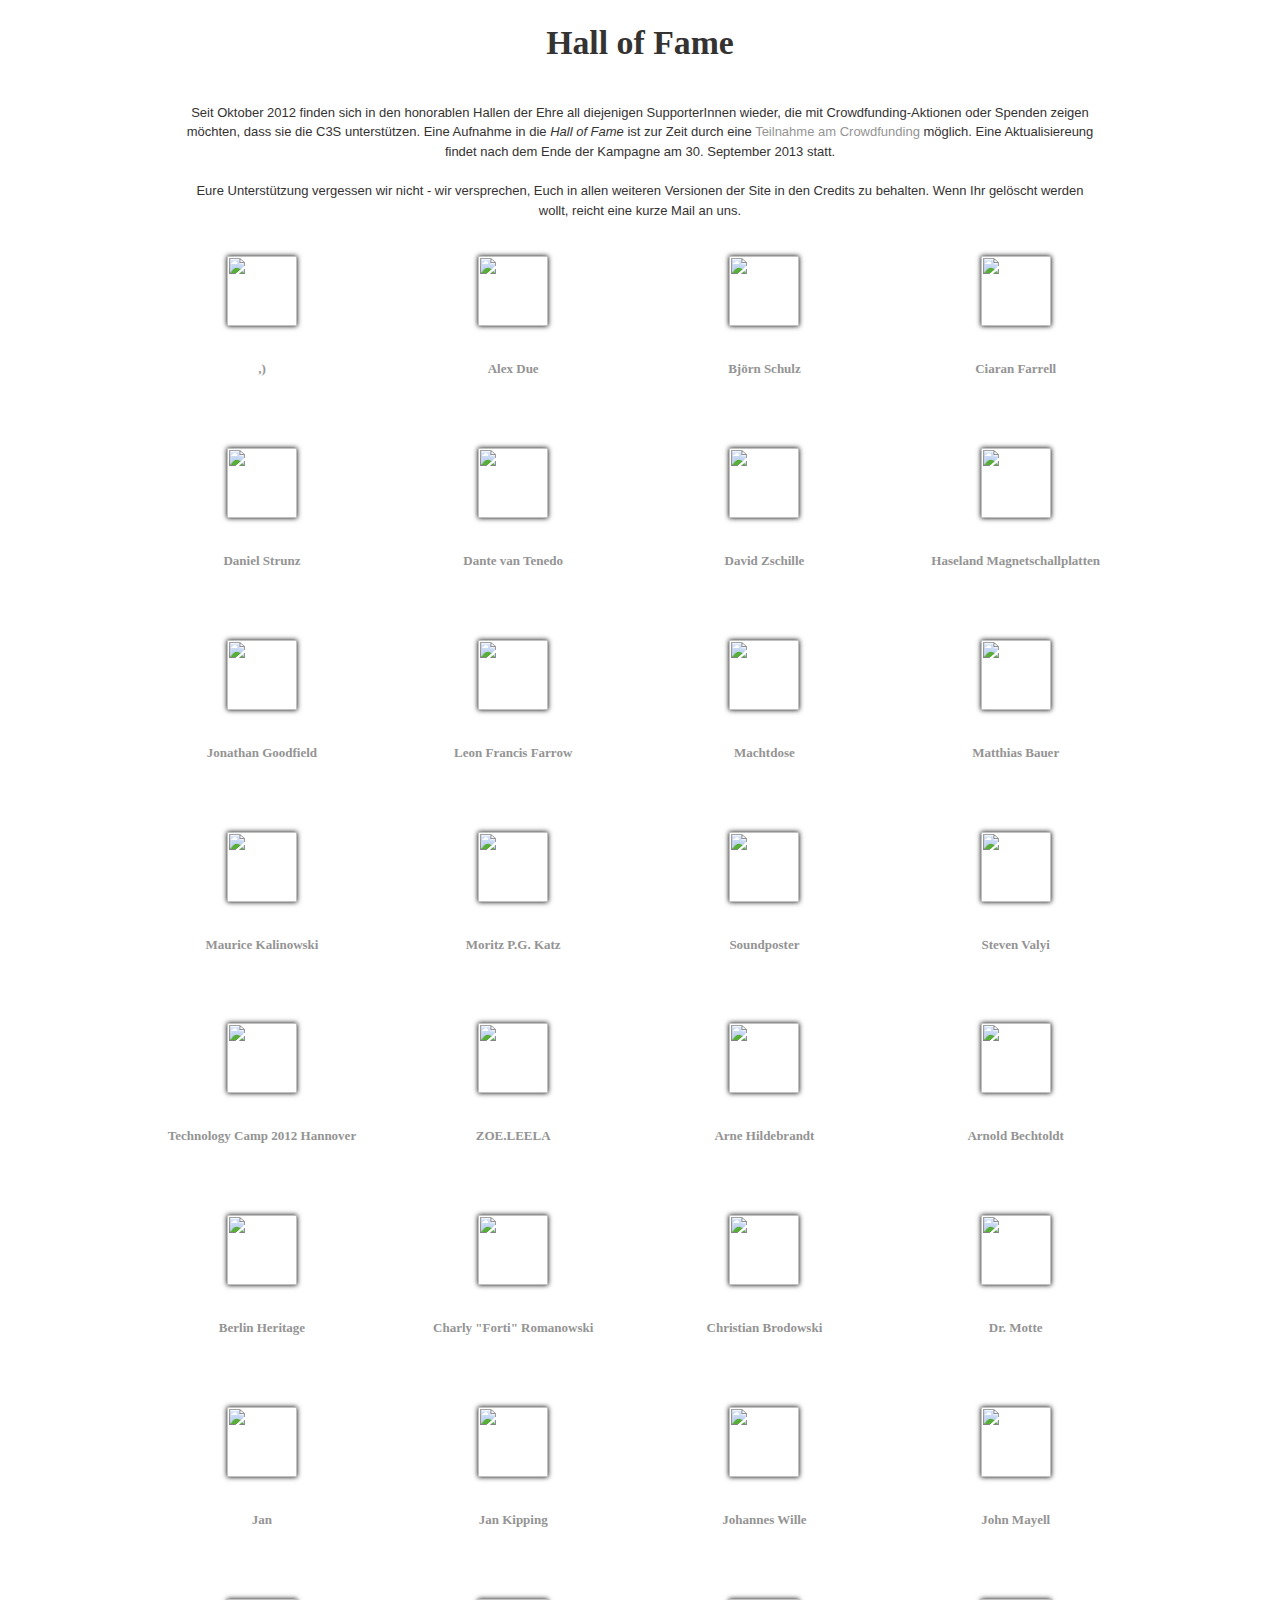
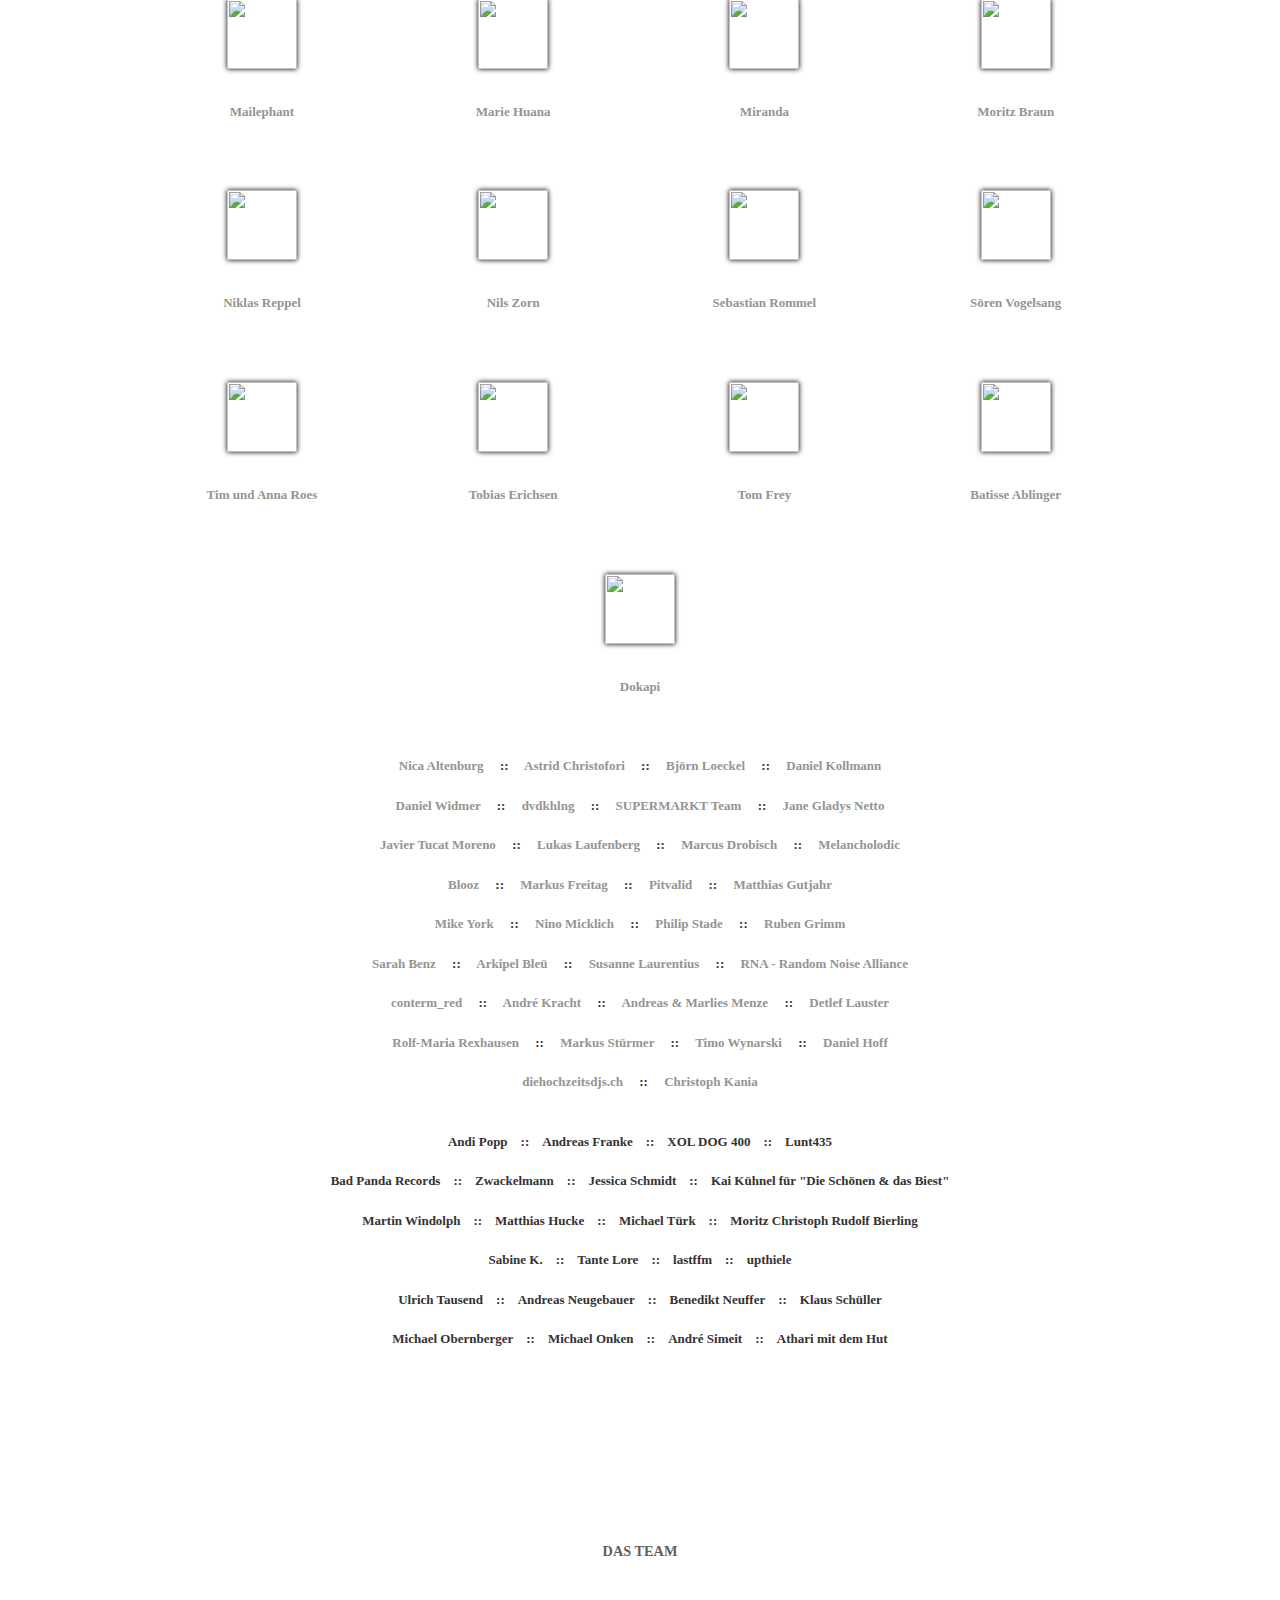
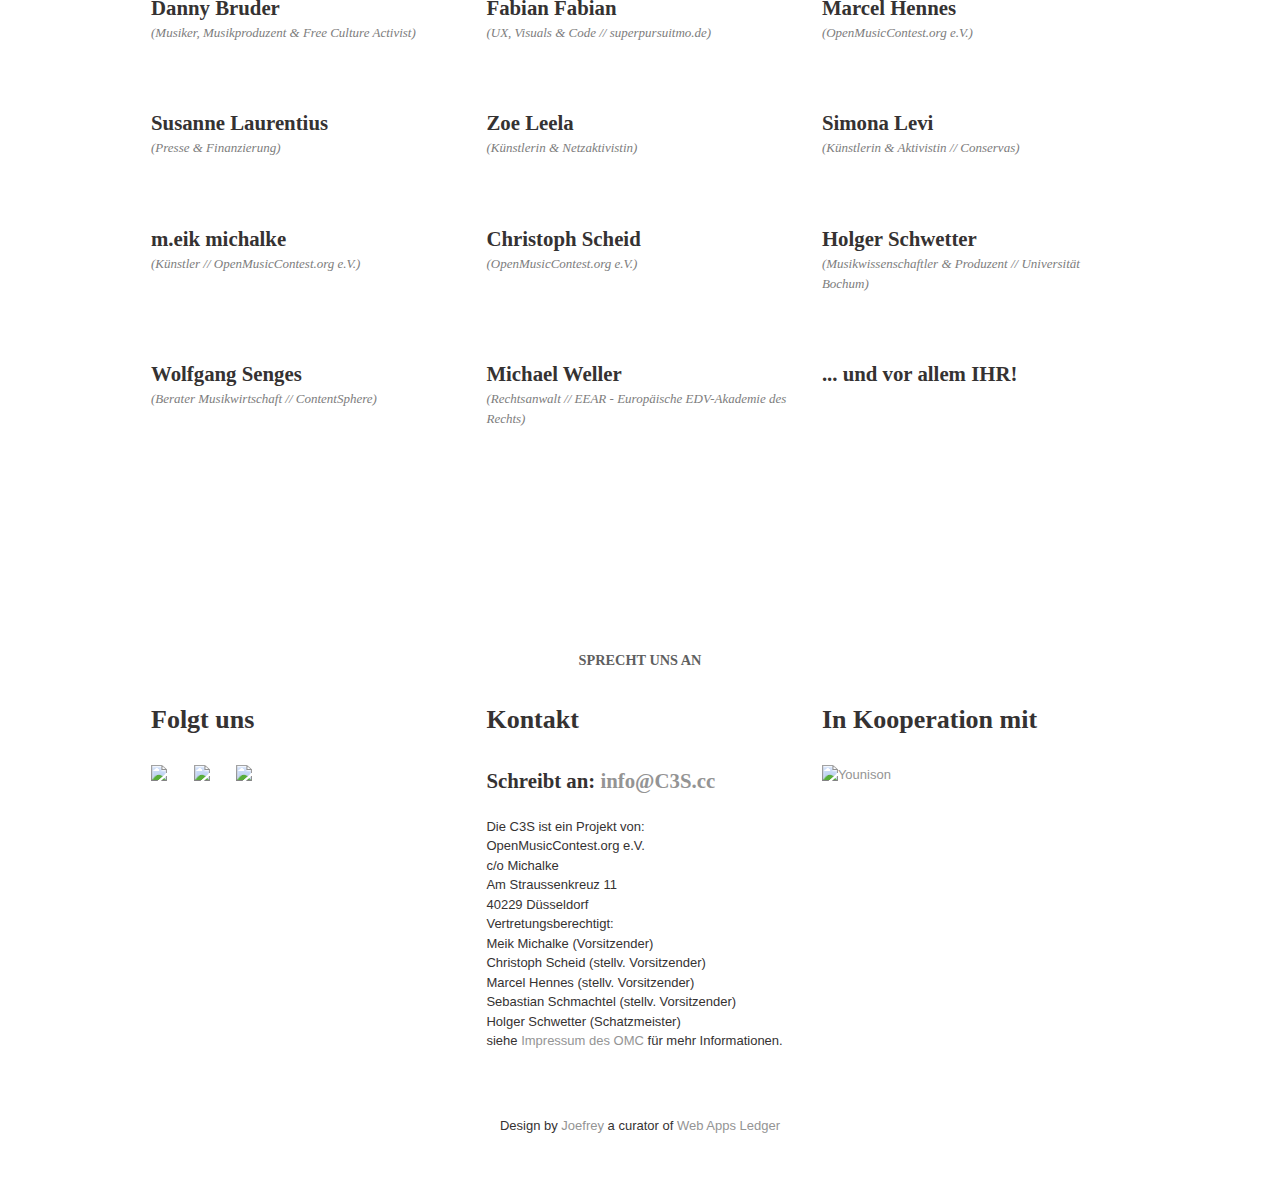
==== commit 7b3363bd: "/ ‘index.html’" ====
--- a/index.html
+++ b/index.html
@@ -5,14 +5,15 @@
 <title>C3S - Caring for free culture</title>
 
 <!-- http://t.co/dKP3o1e --> 
-<meta name="HandheldFriendly" content="True"> 
-<meta name="MobileOptimized" content="320"> 
-<meta name="viewport" content="width=device-width; initial-scale=1.0">
-
-<link href="css/style.css" type="text/css" rel="stylesheet">
-<link href="css/nivo-slider.css" type="text/css" rel="stylesheet">
-<link href="css/prettyPhoto.css" type="text/css" rel="stylesheet">
-<link href="css/tipsy.css" type="text/css" rel="stylesheet">
+<meta name="HandheldFriendly" content="True" /> 
+<meta name="MobileOptimized" content="320" /> 
+<meta name="viewport" content="width=device-width; initial-scale=1.0" />
+
+<link href="css/style.css" type="text/css" rel="stylesheet" />
+<link href="css/nivo-slider.css" type="text/css" rel="stylesheet" />
+<link href="css/prettyPhoto.css" type="text/css" rel="stylesheet" />
+<link href="css/tipsy.css" type="text/css" rel="stylesheet" />
+<link rel="shortcut icon" href="favicon.ico" />
 <script type="text/javascript" src="js/libs/jquery-1.10.2.min.js"></script>
 <script type="text/javascript" src="js/libs/jquery-migrate-1.2.1.min.js"></script>
 <script type="text/javascript" src="js/libs/jquery.nivo.slider.pack.js"></script>
@@ -102,16 +103,28 @@
 
       <a name="barcamp"></a><br /><br /><br />
       <h3 class="align-center">+++ News +++</h3>
+      <h4 class="align-center">Promo-Paket</h4>
+      <p class="align-center">Ihr könnt aktiv dazu beitragen, dass die C3S mehr Aufmerksamkeit erhält! Ab sofort könnt ihr bei uns ein Promo-Paket bestellen. Es enthält 100 Flugblätter, 20 Aufkleber und 5 Poster und wird Euch gegen eine Unkostenpauschale von 5 Euro zugeschickt. Bei Bedarf könnt Ihr die Menge auch erhöhen:
+      <!-- begin promo-paket -->
+      <form action="https://www.paypal.com/cgi-bin/webscr" method="post" target="_top">
+        <input type="hidden" name="cmd" value="_s-xclick" />
+        <input type="hidden" name="hosted_button_id" value="VX7K5SMWBX946" />
+        <div class="align-center"><input type="image" src="images/promobutton.png" border="0" name="submit" alt="C3S Promo-Paket bestellen!" /></div>
+        <!-- <img alt="" border="0" src="https://www.paypalobjects.com/de_DE/i/scr/pixel.gif" width="1" height="1" /> -->
+      </form>
+      <!-- end promo-paket -->
+      </p>
+      <p class="align-center">Die Transaktion wird via PayPal abgewickelt. Wer das nicht möchte, möge sich <a href="#contact">bitte bei uns melden</a>!
+      </p><br />
 
       <p id="intro">Crowdfunding zur Gründung der C3S:<br /><strong><a href="http://www.startnext.de/c3s">http://www.startnext.de/c3s</a></strong></p>
       <p class="align-center">Vom <strong>14. Juli bis 30. September 2013</strong> könnt Ihr die Gründung der C3S als Europäische Genossenschaft durch eine Teilnahme beim Crowdfunding unterstützen!</p>
       <p class="align-center">
 				<iframe src="http://player.vimeo.com/video/70236760?title=0&amp;byline=0&amp;portrait=0" width="500" height="281" frameborder="0" webkitAllowFullScreen mozallowfullscreen allowFullScreen></iframe>
       </p>
-<!--      <h4 class="align-center">#29c3</h4>
-      <p class="align-center">
-	<iframe width="560" height="315" src="http://www.youtube-nocookie.com/embed/qVPL6PLuZVY?rel=0" frameborder="0" allowfullscreen></iframe>
-      </p>-->
+
+
+      <h4 class="align-center"><a href="http://www.heise.de/newsticker/meldung/NRW-Foerderung-fuer-Projekt-der-GEMA-Alternative-C3S-1936471.html" target="_blank">NRW-Förderung in Höhe von 200.000 Euro für C3S-Projekt</a></h4>
        <p>
           <p class="align-center">Außerdem neu:</p>
           <p class="align-center">
@@ -464,11 +477,13 @@
       <h2 class="align-center">Hall of Fame</h2>
         <div class="center">
         <div class="columns">
-          <p class="align-center">Seit Oktober 2012 finden sich in den honorablen Hallen der Ehre all diejenigen SupporterInnen wieder, die mit Crowdfunding-Aktionen oder Spenden zeigen möchten, dass sie die C3S unterstützen. Schickt uns mit Eurer Spende in einer Notiz das Stichwort "Hall of Fame" und die notwendigen Daten (Name, URL, Bild 500x500 px), und Ihr seid drin! Anonyme Spenden sind natürlich ebenfalls möglich.</p>
-          <p class="align-center"><strong>5+ € -> Name (kann Alias sein)<br />
+          <p class="align-center">Seit Oktober 2012 finden sich in den honorablen Hallen der Ehre all diejenigen SupporterInnen wieder, die mit Crowdfunding-Aktionen oder Spenden zeigen möchten, dass sie die C3S unterstützen. <!--Schickt uns mit Eurer Spende in einer Notiz das Stichwort "Hall of Fame" und die notwendigen Daten (Name, URL, Bild 500x500 px), und Ihr seid drin! Anonyme Spenden sind natürlich ebenfalls möglich.-->
+          Eine Aufnahme in die <em>Hall of Fame</em> ist zur Zeit durch eine <a href="http://www.startnext.de/c3s">Teilnahme am Crowdfunding</a> möglich. Eine Aktualisiereung findet nach dem Ende der Kampagne am 30. September 2013 statt.
+          </p>
+<!--          <p class="align-center"><strong>5+ € -> Name (kann Alias sein)<br />
           15+ € -> Name &amp; Link<br />
           30+ € -> Name &amp; Link &amp; Bild</strong></p>
-          <h4 class="align-center"><a href="#donation">Hier geht's lang zur Spendenbox!</a></h4>
+          <h4 class="align-center"><a href="#donation">Hier geht's lang zur Spendenbox!</a></h4>-->
           <p class="align-center">Eure Unterstützung vergessen wir nicht - wir versprechen, Euch in allen weiteren Versionen der Site in den Credits zu behalten. Wenn Ihr gelöscht werden wollt, reicht eine kurze Mail an uns.</p>
         </div>
       
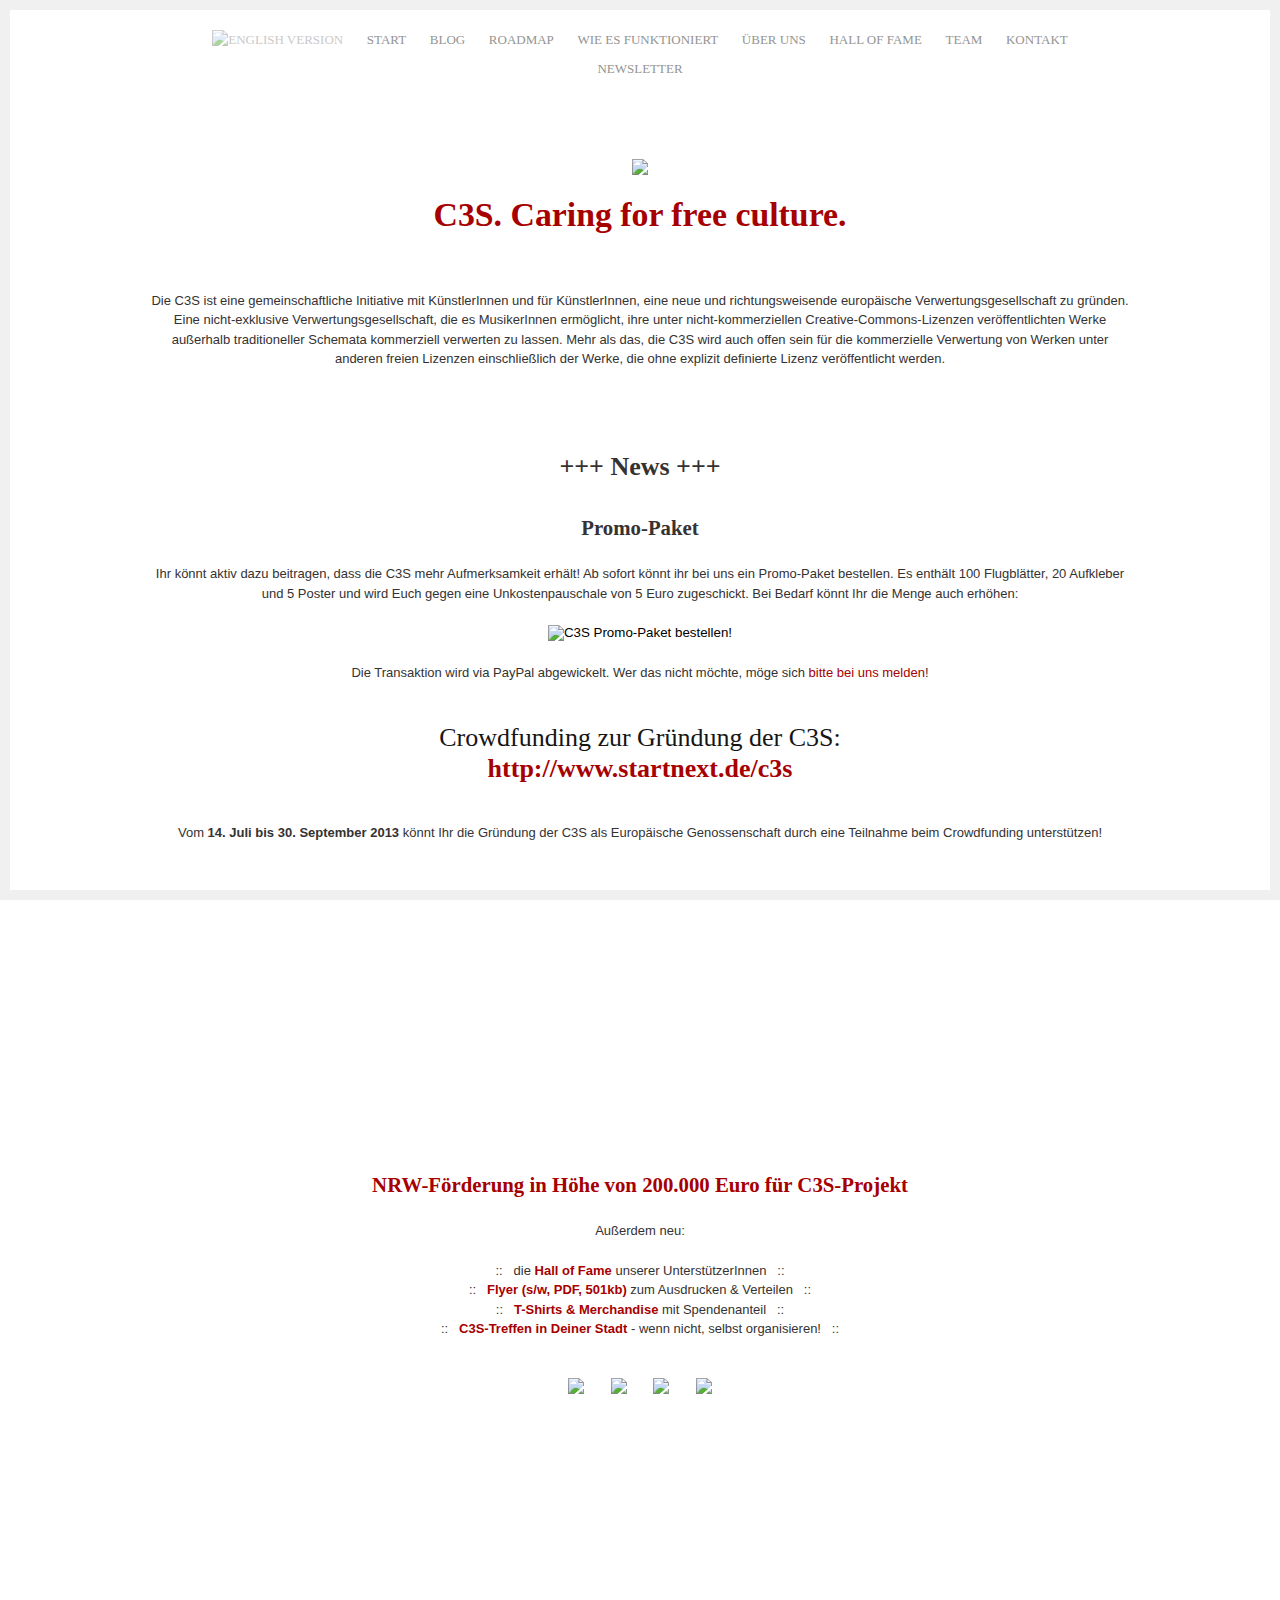
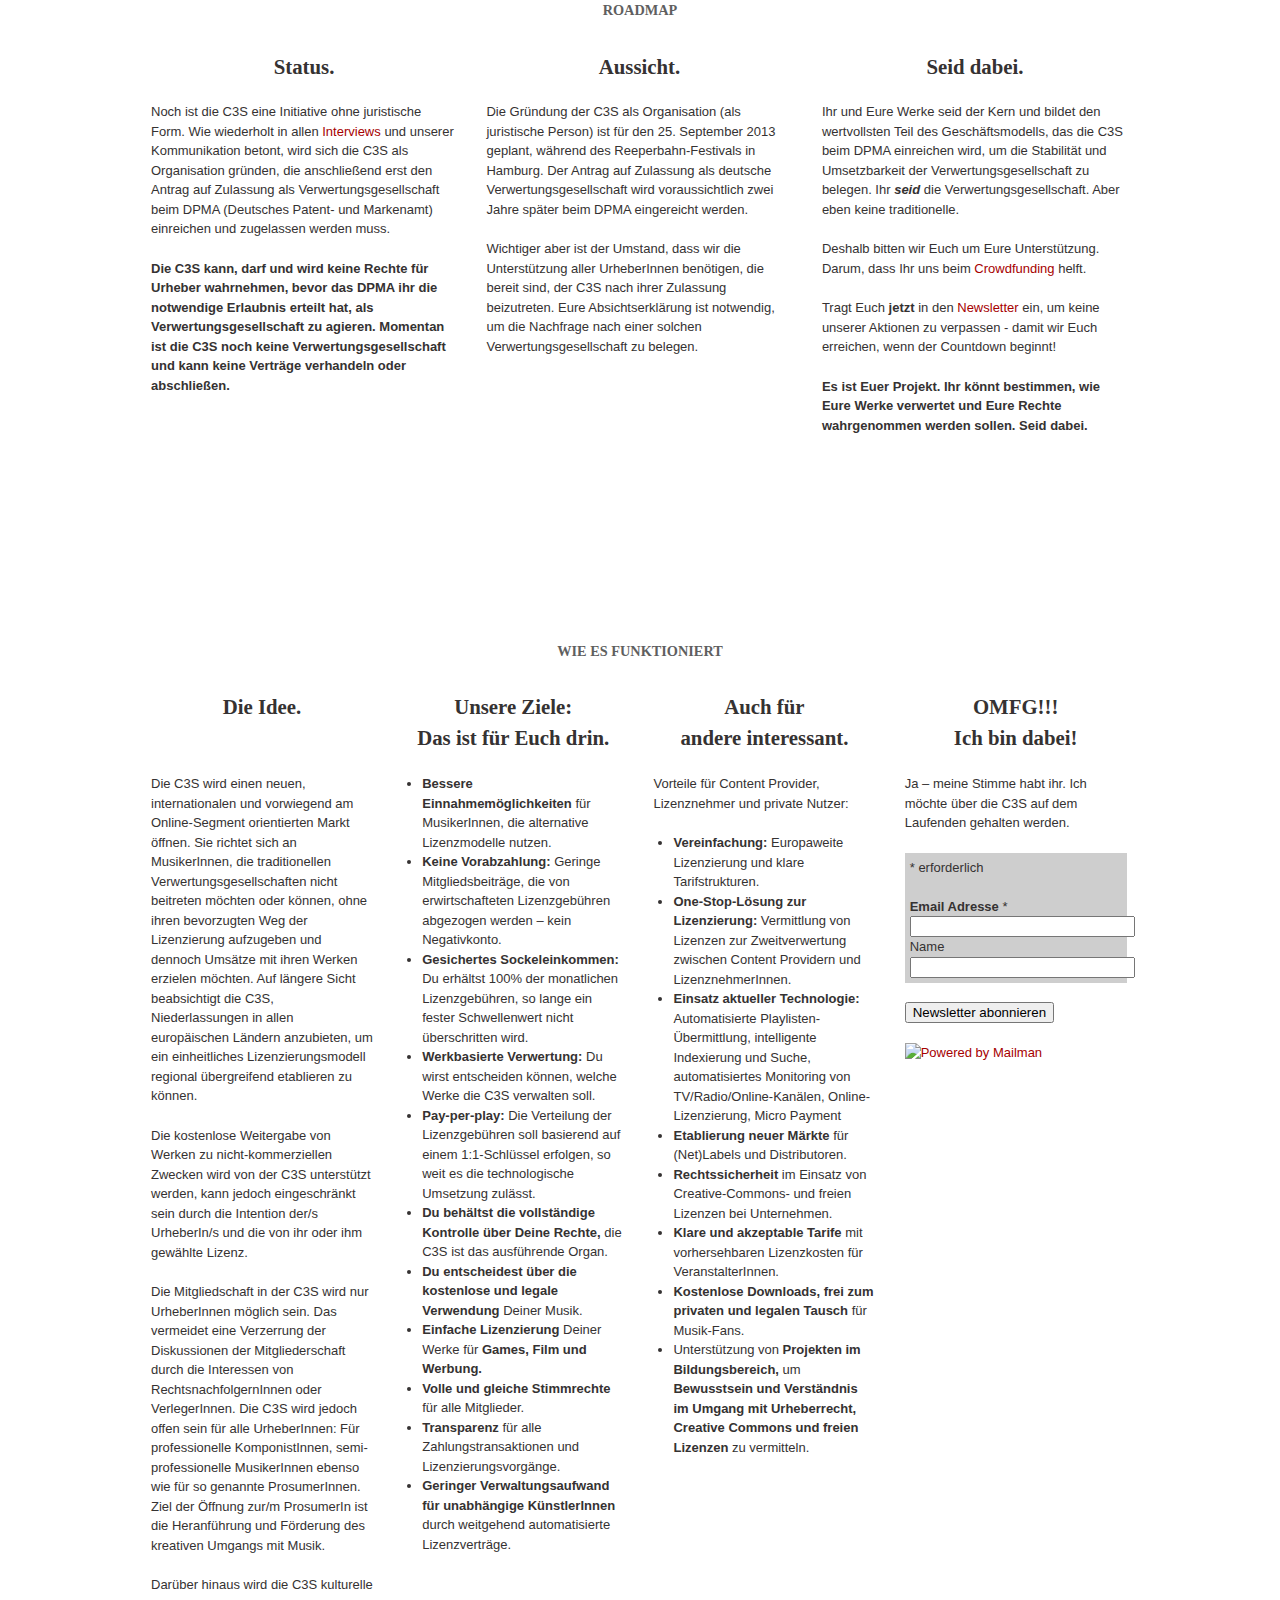
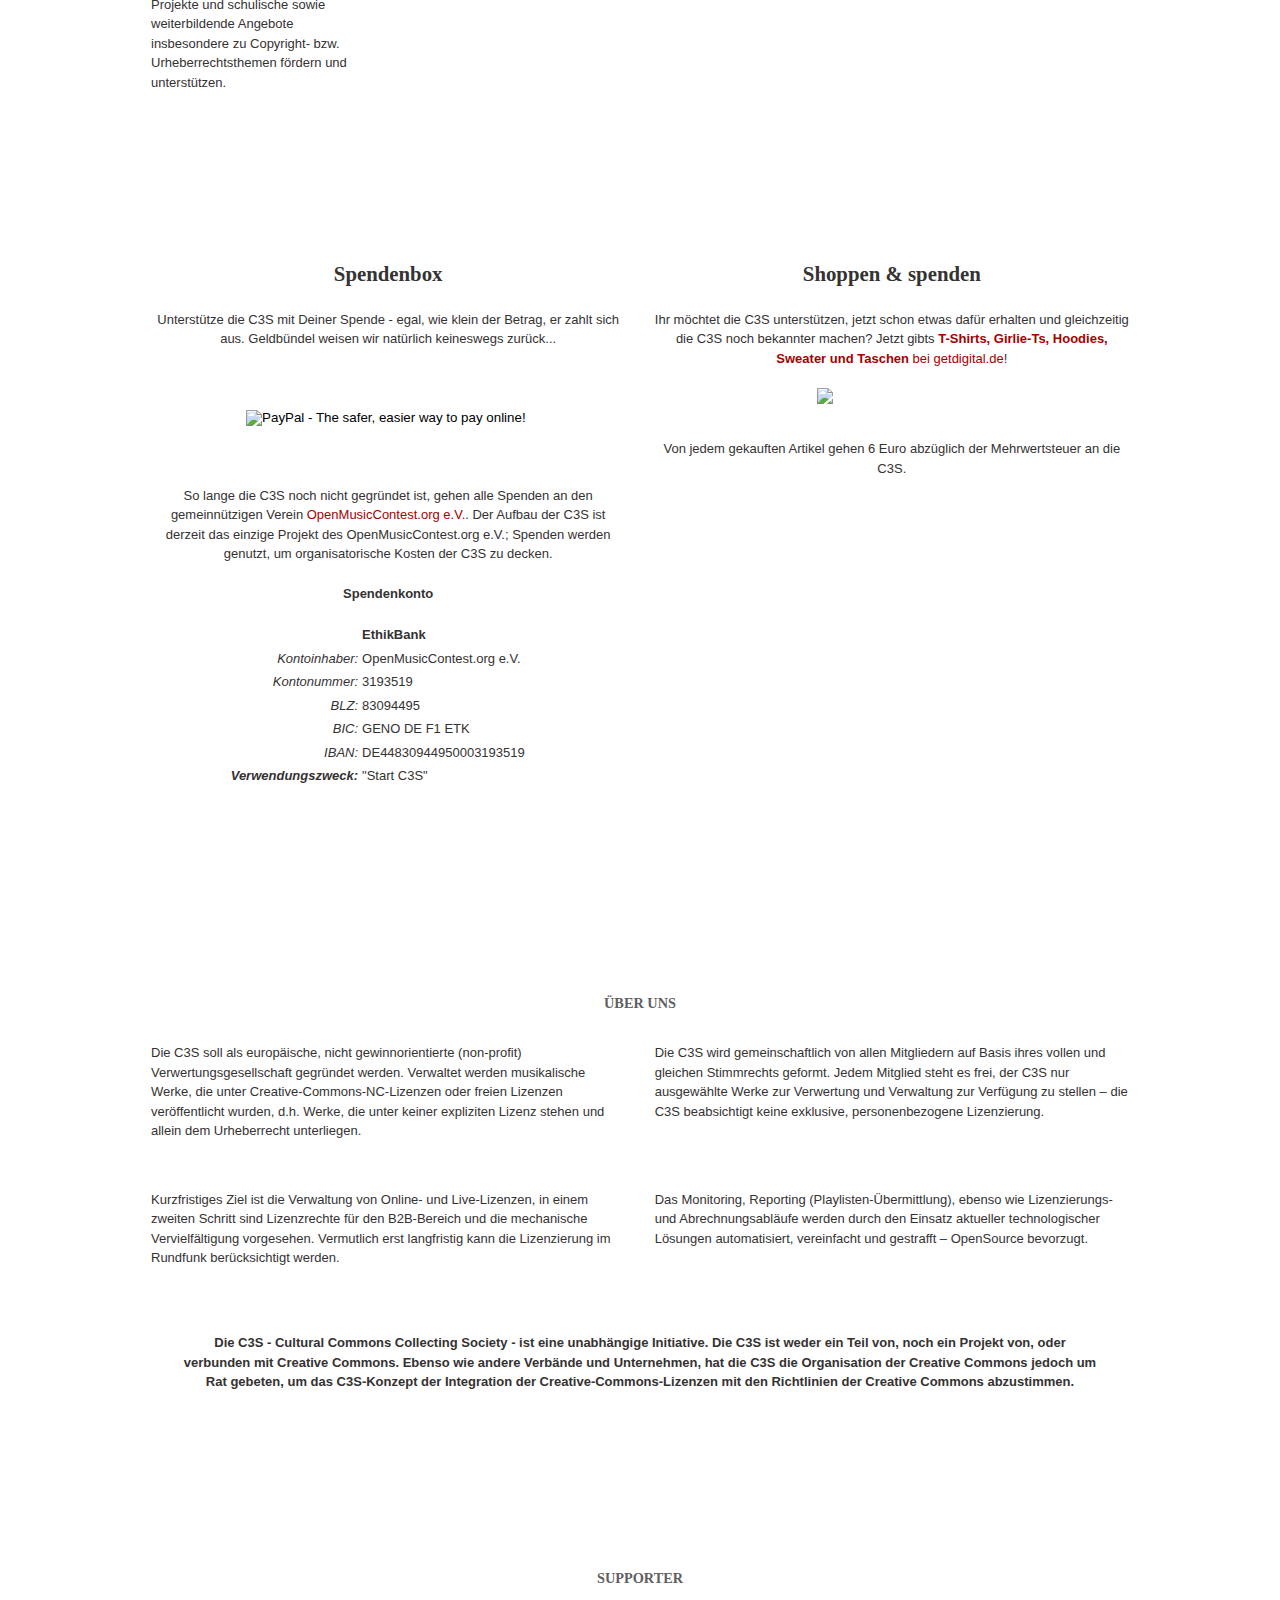
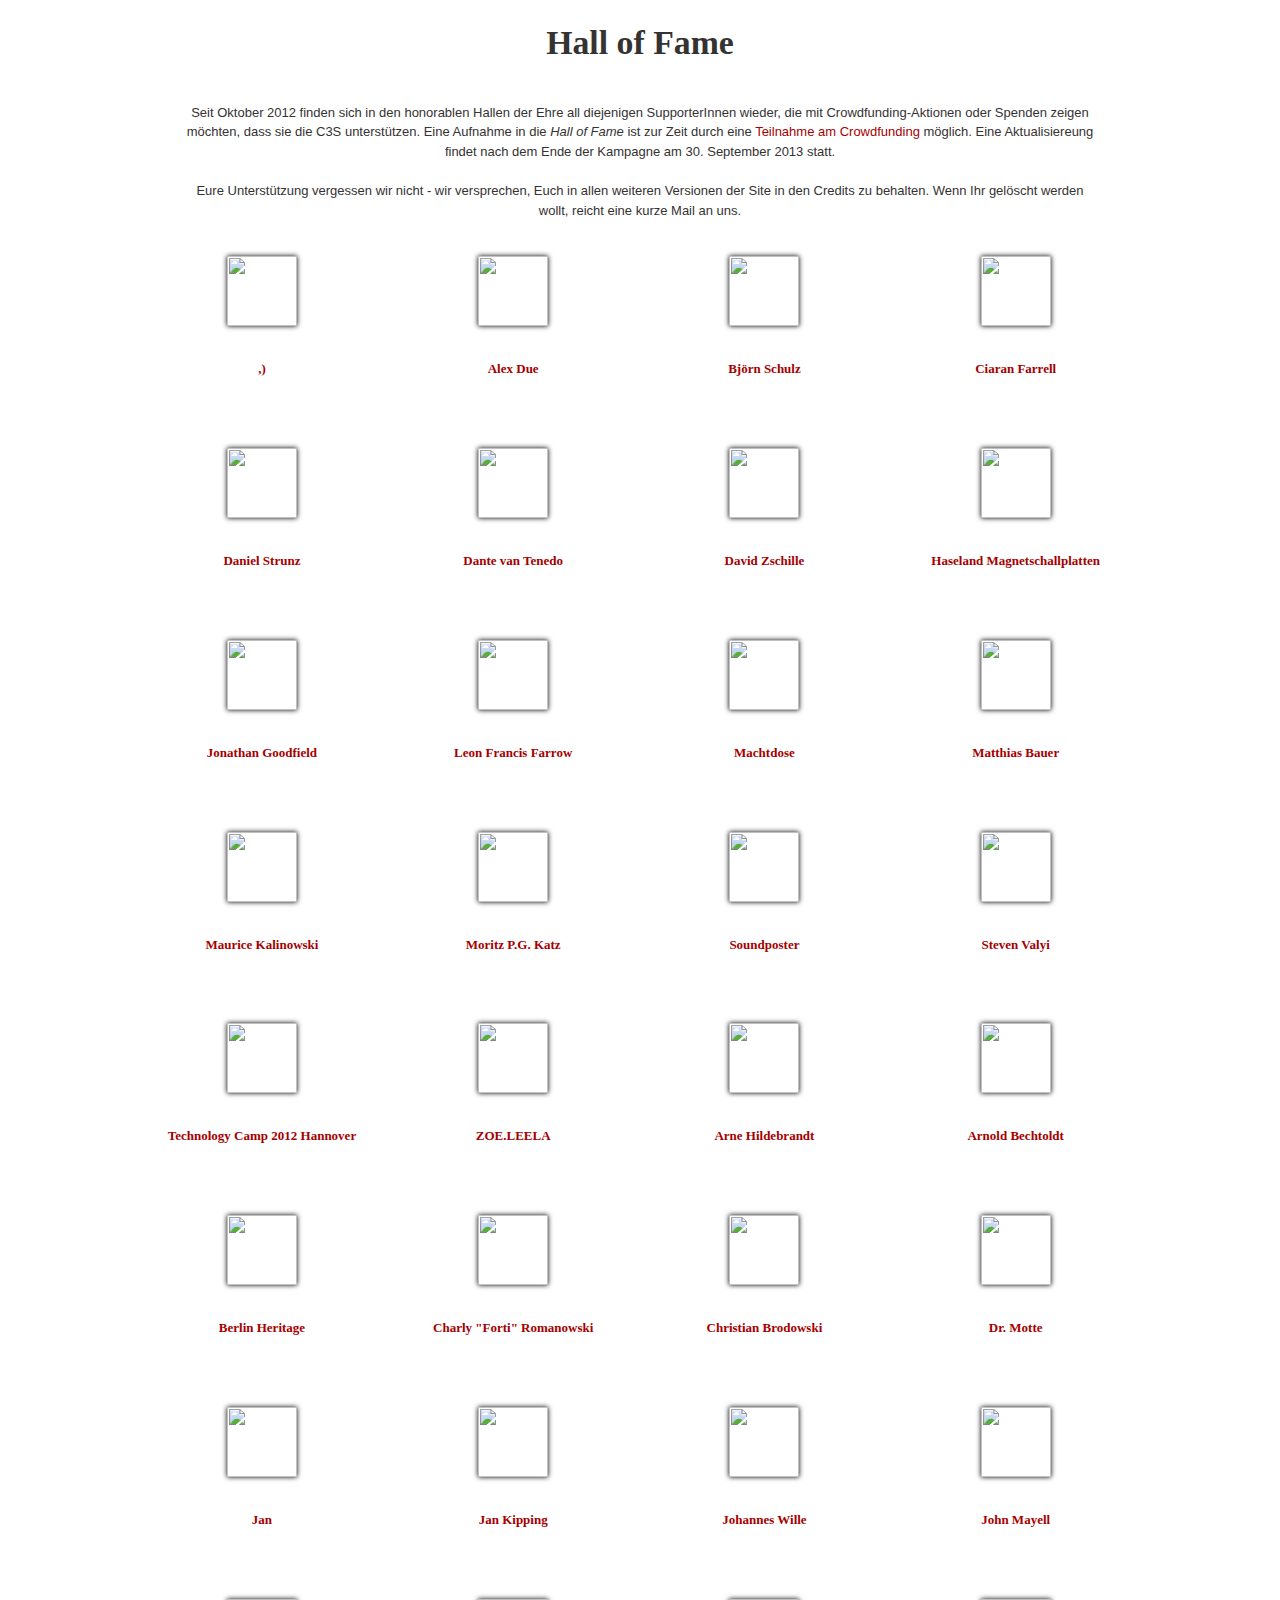
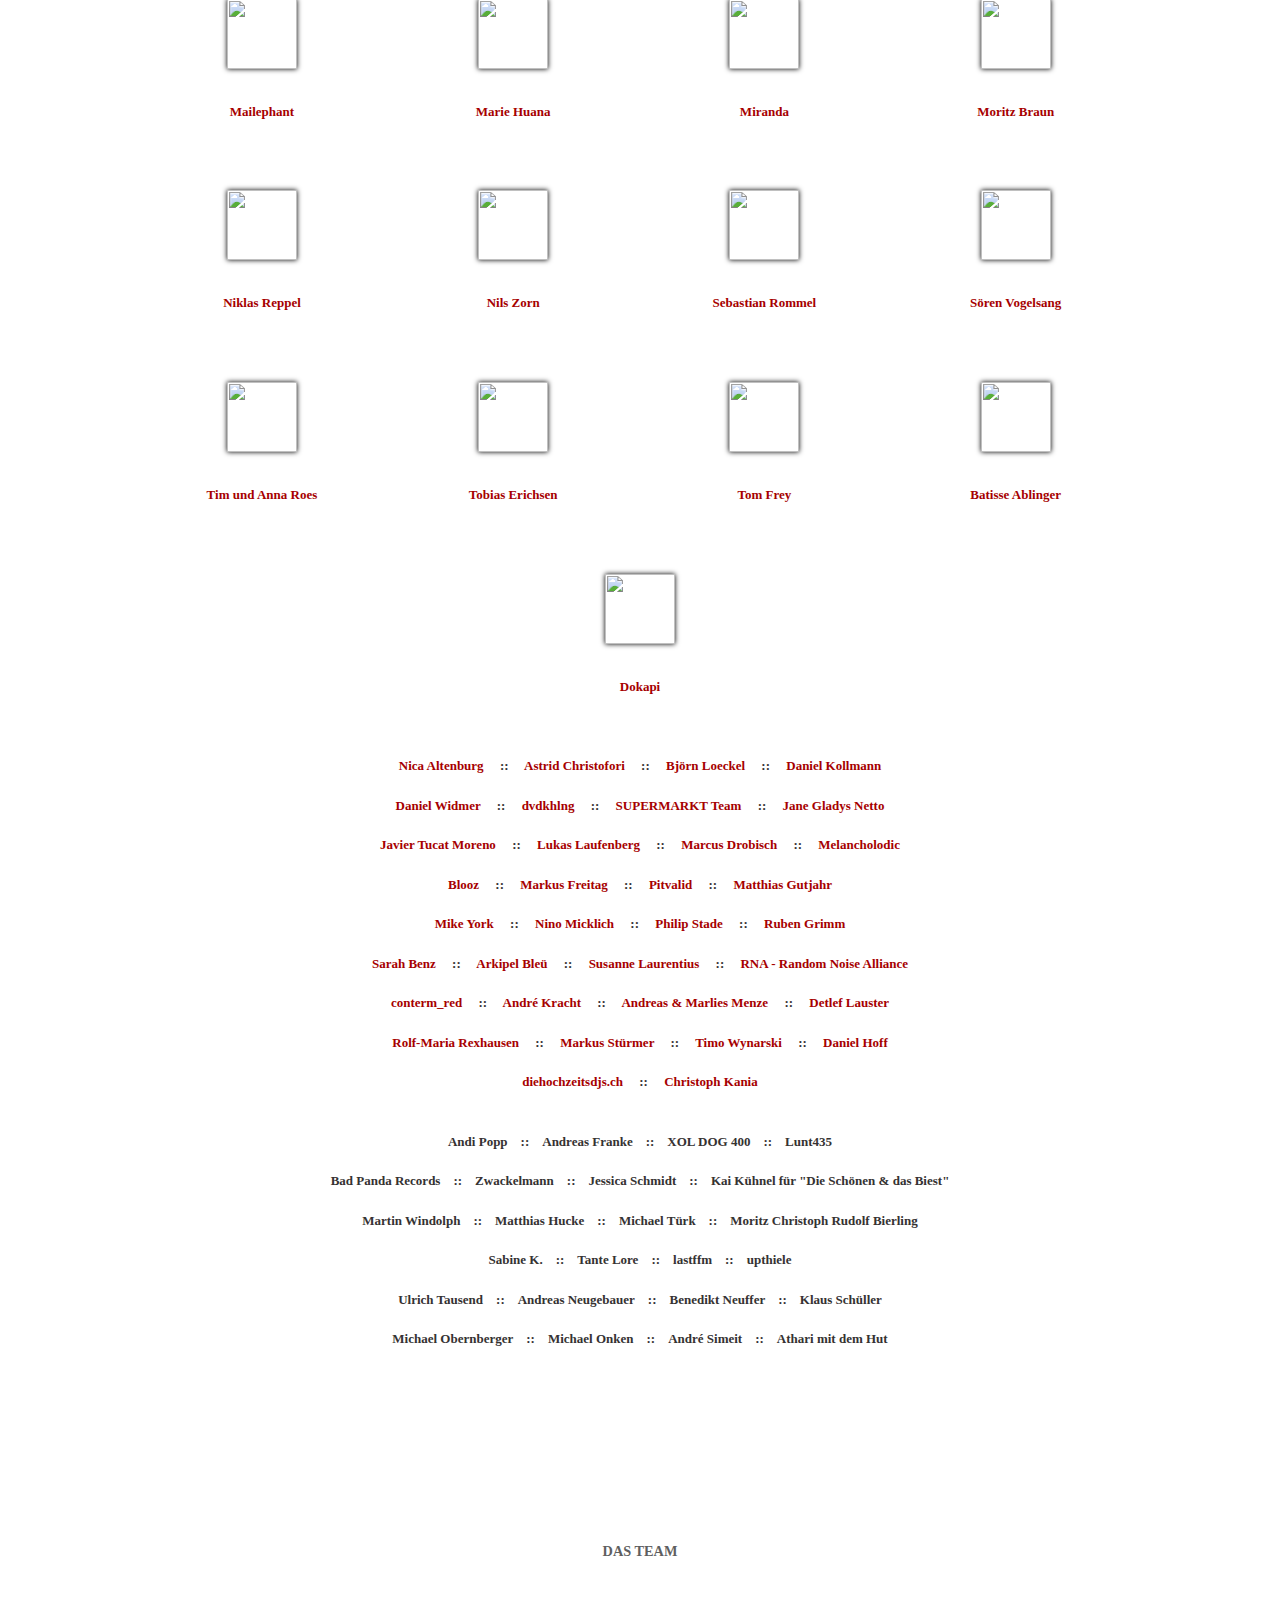
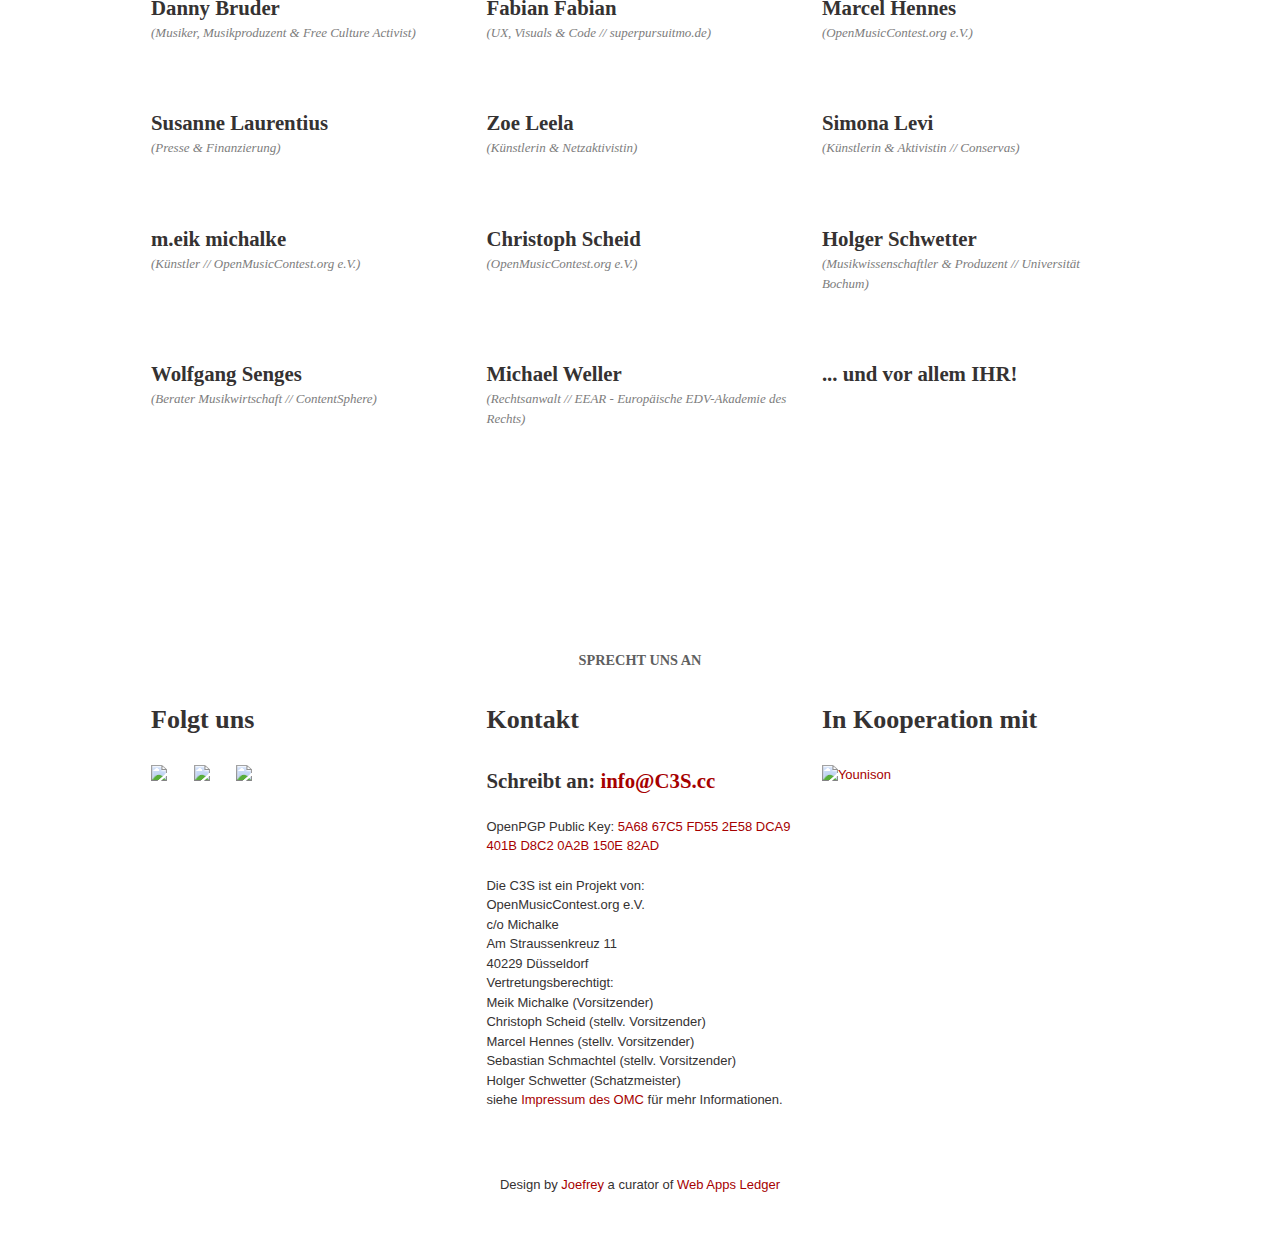
==== commit a1bf76f1: "/ ‘index.html’" ====
--- a/index.html
+++ b/index.html
@@ -1483,6 +1483,7 @@
       <div class="one_third">
         <h3>Kontakt</h3>
         <h4>Schreibt an: <a href="&#109;&#97;&#105;&#108;&#116;&#111;&#58;&#105;&#110;&#102;&#111;&#64;&#67;&#51;&#83;&#46;&#99;&#99;">&#105;&#110;&#102;&#111;&#64;&#67;&#51;&#83;&#46;&#99;&#99;</a></h4>
+        <p>OpenPGP Public Key: <a href="C3S_public_key.asc">5A68 67C5 FD55 2E58 DCA9 401B D8C2 0A2B 150E 82AD</a></p>
         <p>
           Die C3S ist ein Projekt von:<br />
           OpenMusicContest.org e.V.<br />
--- a/css/style.css
+++ b/css/style.css
@@ -130,8 +130,8 @@
 /*--------------------------
 LINKS
 ---------------------------*/
-a{ -webkit-transition-property:background color; -webkit-transition-duration:0.12s; -webkit-transition-timing-function:ease-out; -moz-transition-property:background color; -moz-transition-duration:0.12s; -moz-transition-timing-function:ease-out; -o-transition-property:background color; -o-transition-duration:0.12s; -o-transition-timing-function:ease-out}
-a{text-decoration:none; color:#949494;}
+/* a{ -webkit-transition-property:background color; -webkit-transition-duration:0.12s; -webkit-transition-timing-function:ease-out; -moz-transition-property:background color; -moz-transition-duration:0.12s; -moz-transition-timing-function:ease-out; -o-transition-property:background color; -o-transition-duration:0.12s; -o-transition-timing-function:ease-out} */
+a{text-decoration:none; color:#a60000;}
 a:visited{opacity:0.8; /* A bit basic,but it's a bare minumum... */}
 a:hover{text-decoration:none; color:#000}
 a:active, a:focus{ outline:none}
@@ -375,6 +375,48 @@
   background-color: #cecece;}
 }
 
-
-
-
+/* C3S promo-paket button */
+.promopaket {
+	-moz-box-shadow:inset 0px 1px 0px 0px #f29c93;
+	-webkit-box-shadow:inset 0px 1px 0px 0px #f29c93;
+	box-shadow:inset 0px 1px 0px 0px #f29c93;
+	background:-webkit-gradient( linear, left top, left bottom, color-stop(0.05, #fe1a00), color-stop(1, #a80000) );
+	background:-moz-linear-gradient( center top, #fe1a00 5%, #a80000 100% );
+	filter:progid:DXImageTransform.Microsoft.gradient(startColorstr='#fe1a00', endColorstr='#a80000');
+	background-color:#fe1a00;
+	-webkit-border-top-left-radius:15px;
+	-moz-border-radius-topleft:15px;
+	border-top-left-radius:15px;
+	-webkit-border-top-right-radius:15px;
+	-moz-border-radius-topright:15px;
+	border-top-right-radius:15px;
+	-webkit-border-bottom-right-radius:15px;
+	-moz-border-radius-bottomright:15px;
+	border-bottom-right-radius:15px;
+	-webkit-border-bottom-left-radius:15px;
+	-moz-border-radius-bottomleft:15px;
+	border-bottom-left-radius:15px;
+	text-indent:0;
+	border:1px solid #d83526;
+	display:inline-block;
+	color:#ffffff;
+	font-family:Verdana;
+	font-size:14px;
+	font-weight:bold;
+	font-style:normal;
+	height:42px;
+	line-height:42px;
+	width:200px;
+	text-decoration:none;
+	text-align:center;
+	text-shadow:1px 1px 0px #b23e35;
+}
+.promopaket:hover {
+	background:-webkit-gradient( linear, left top, left bottom, color-stop(0.05, #a80000), color-stop(1, #fe1a00) );
+	background:-moz-linear-gradient( center top, #a80000 5%, #fe1a00 100% );
+	filter:progid:DXImageTransform.Microsoft.gradient(startColorstr='#a80000', endColorstr='#fe1a00');
+	background-color:#a80000;
+}.promopaket:active {
+	position:relative;
+	top:1px;
+}
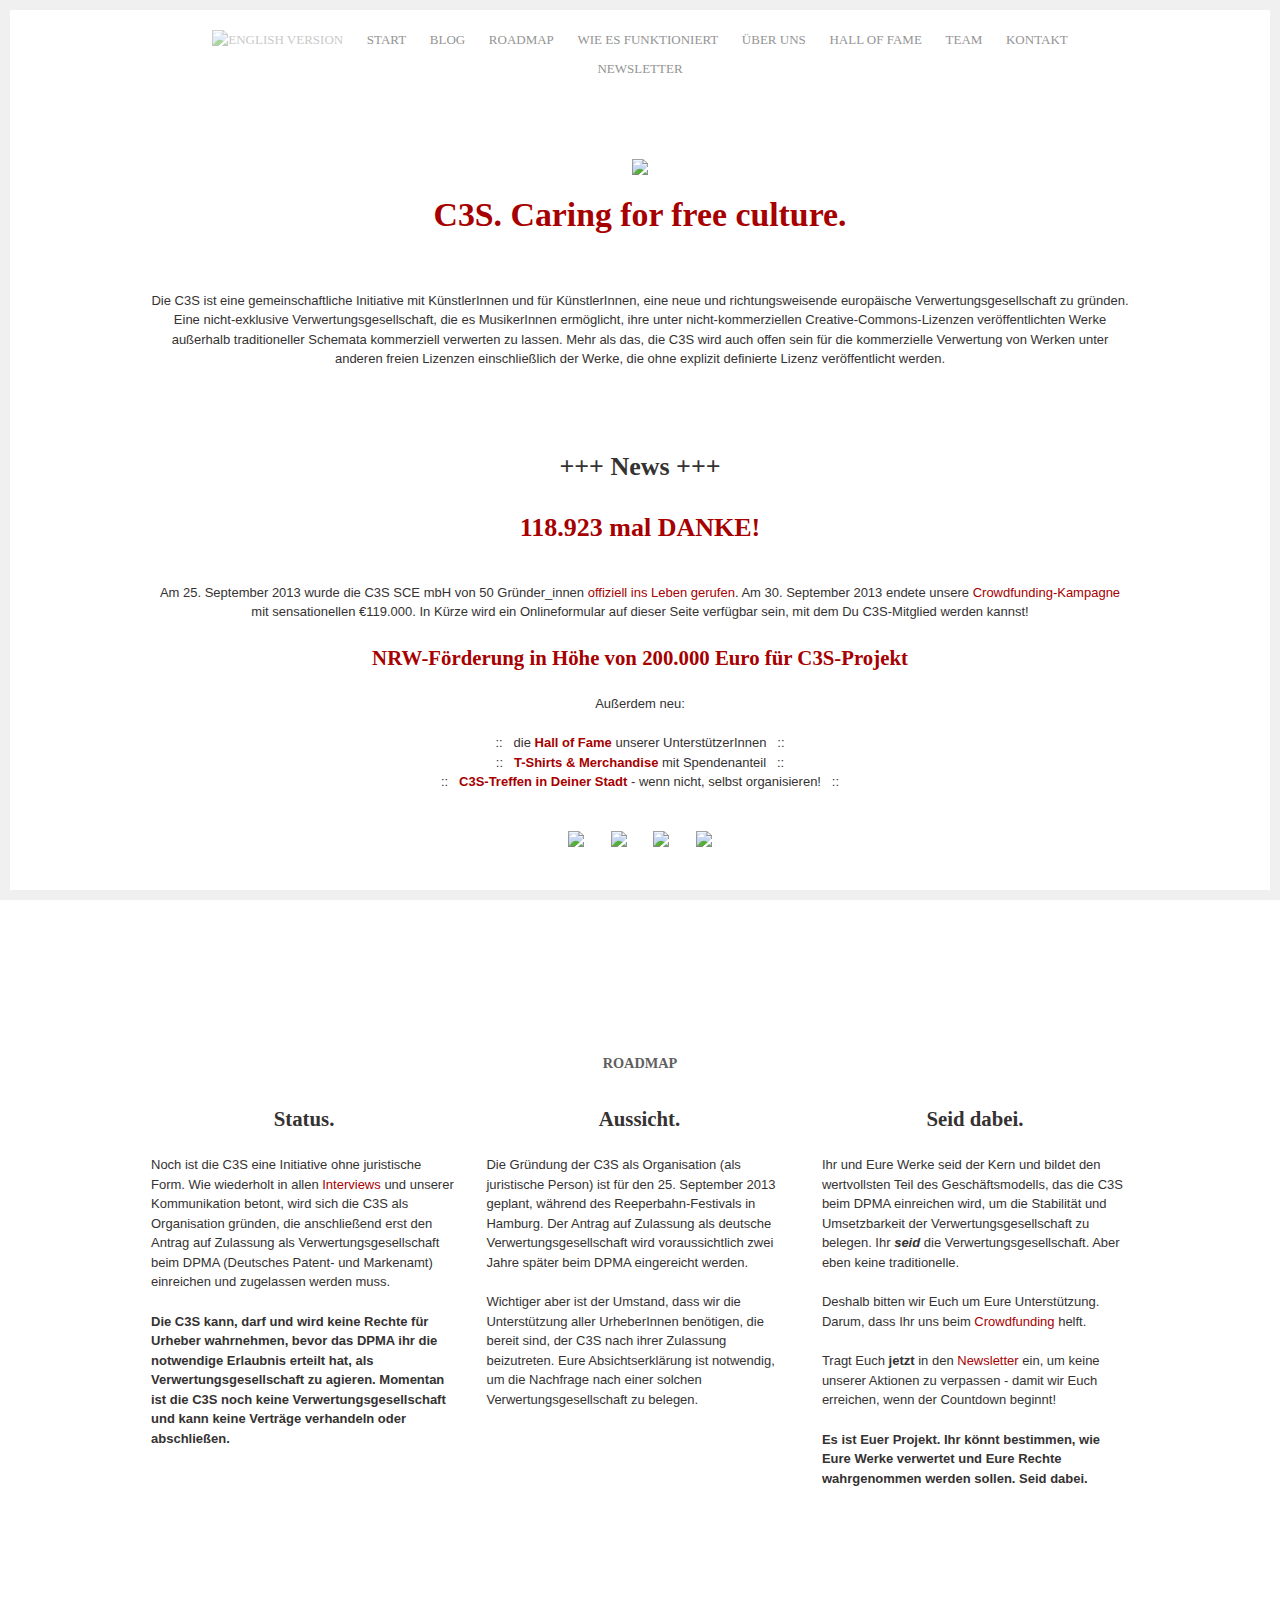
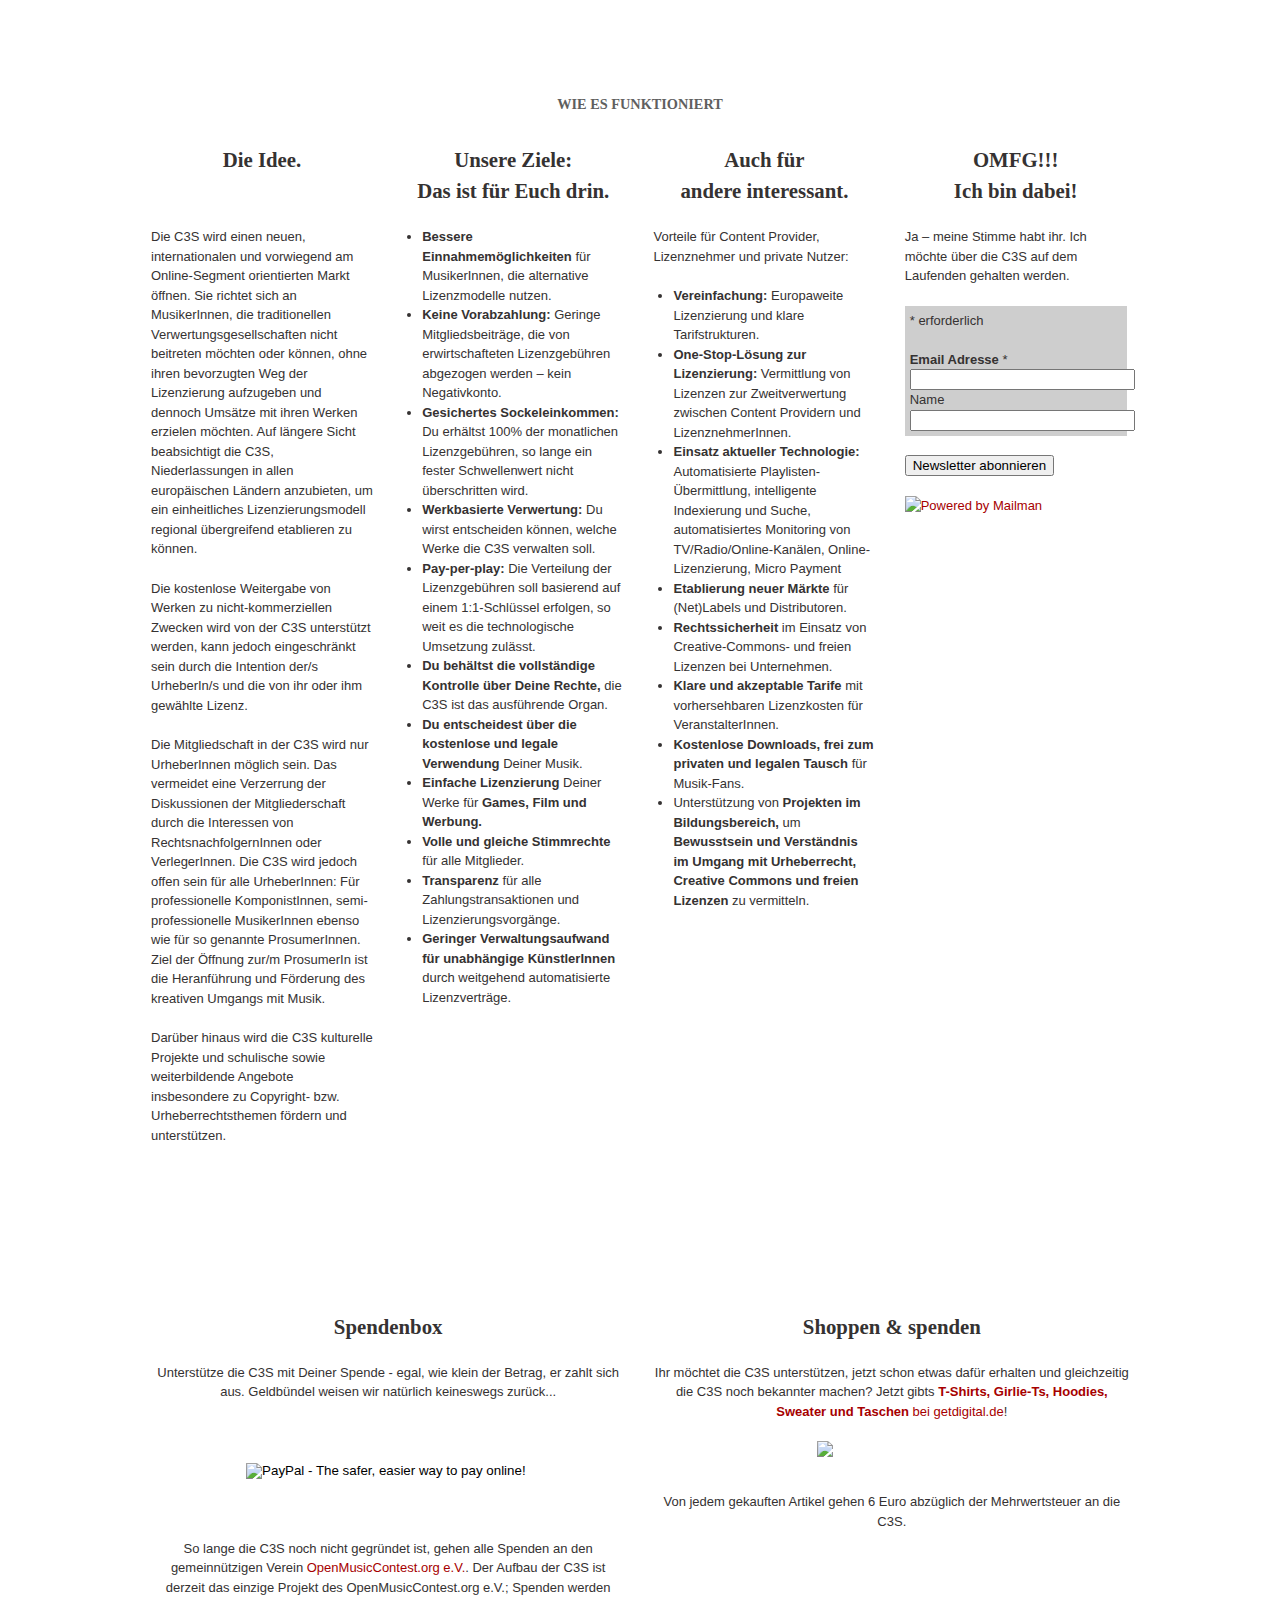
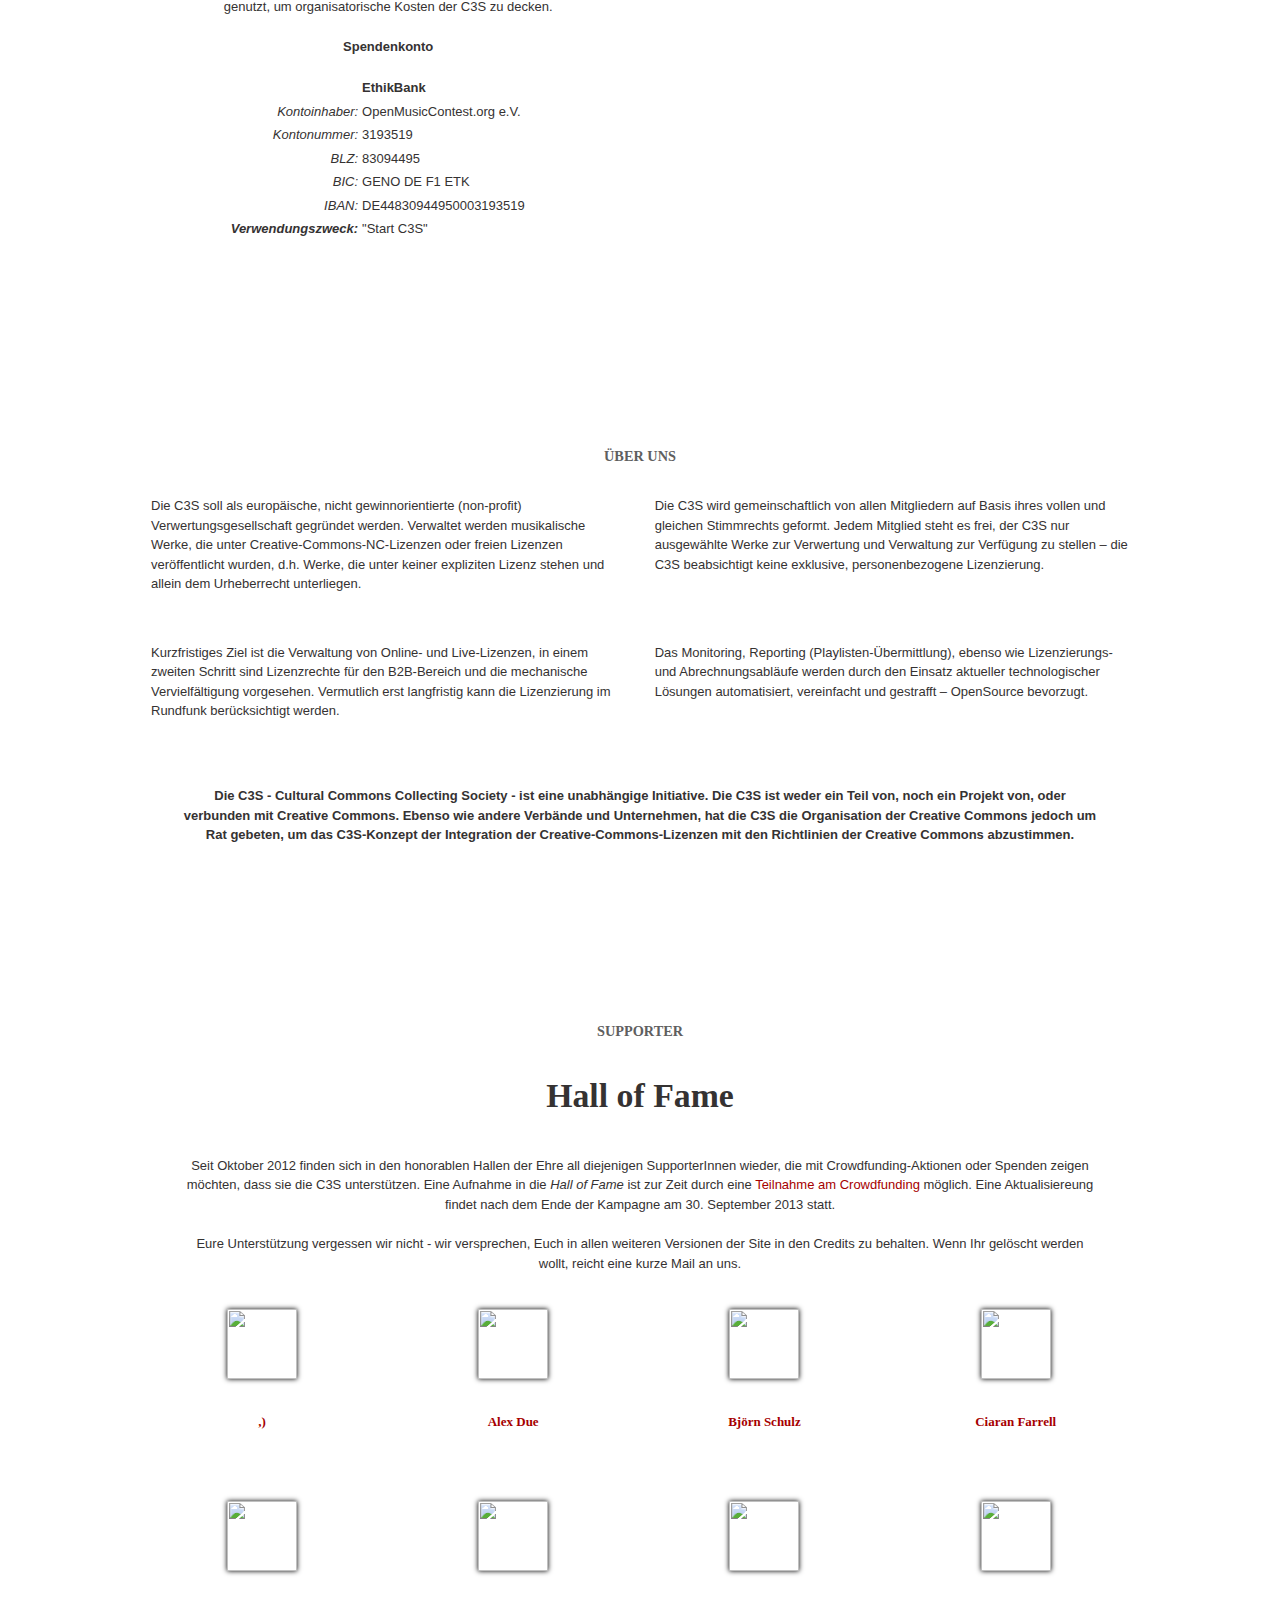
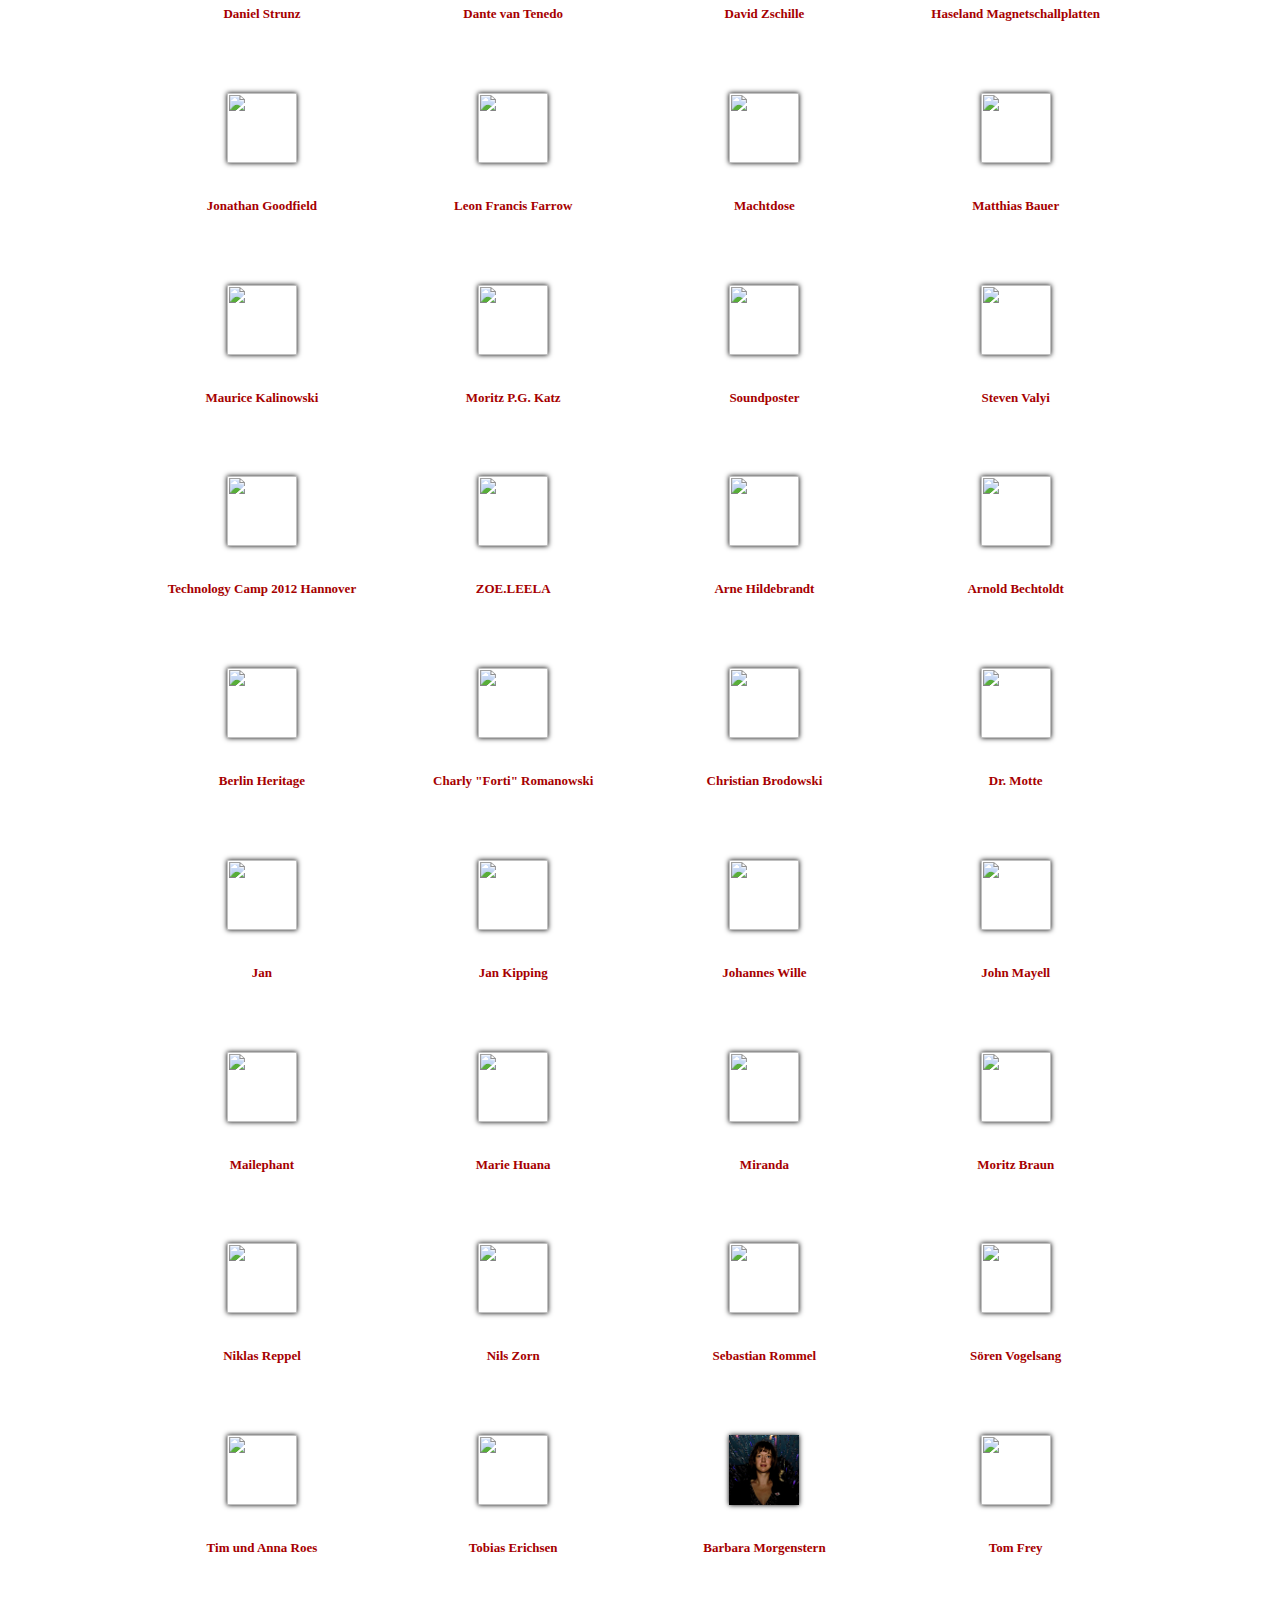
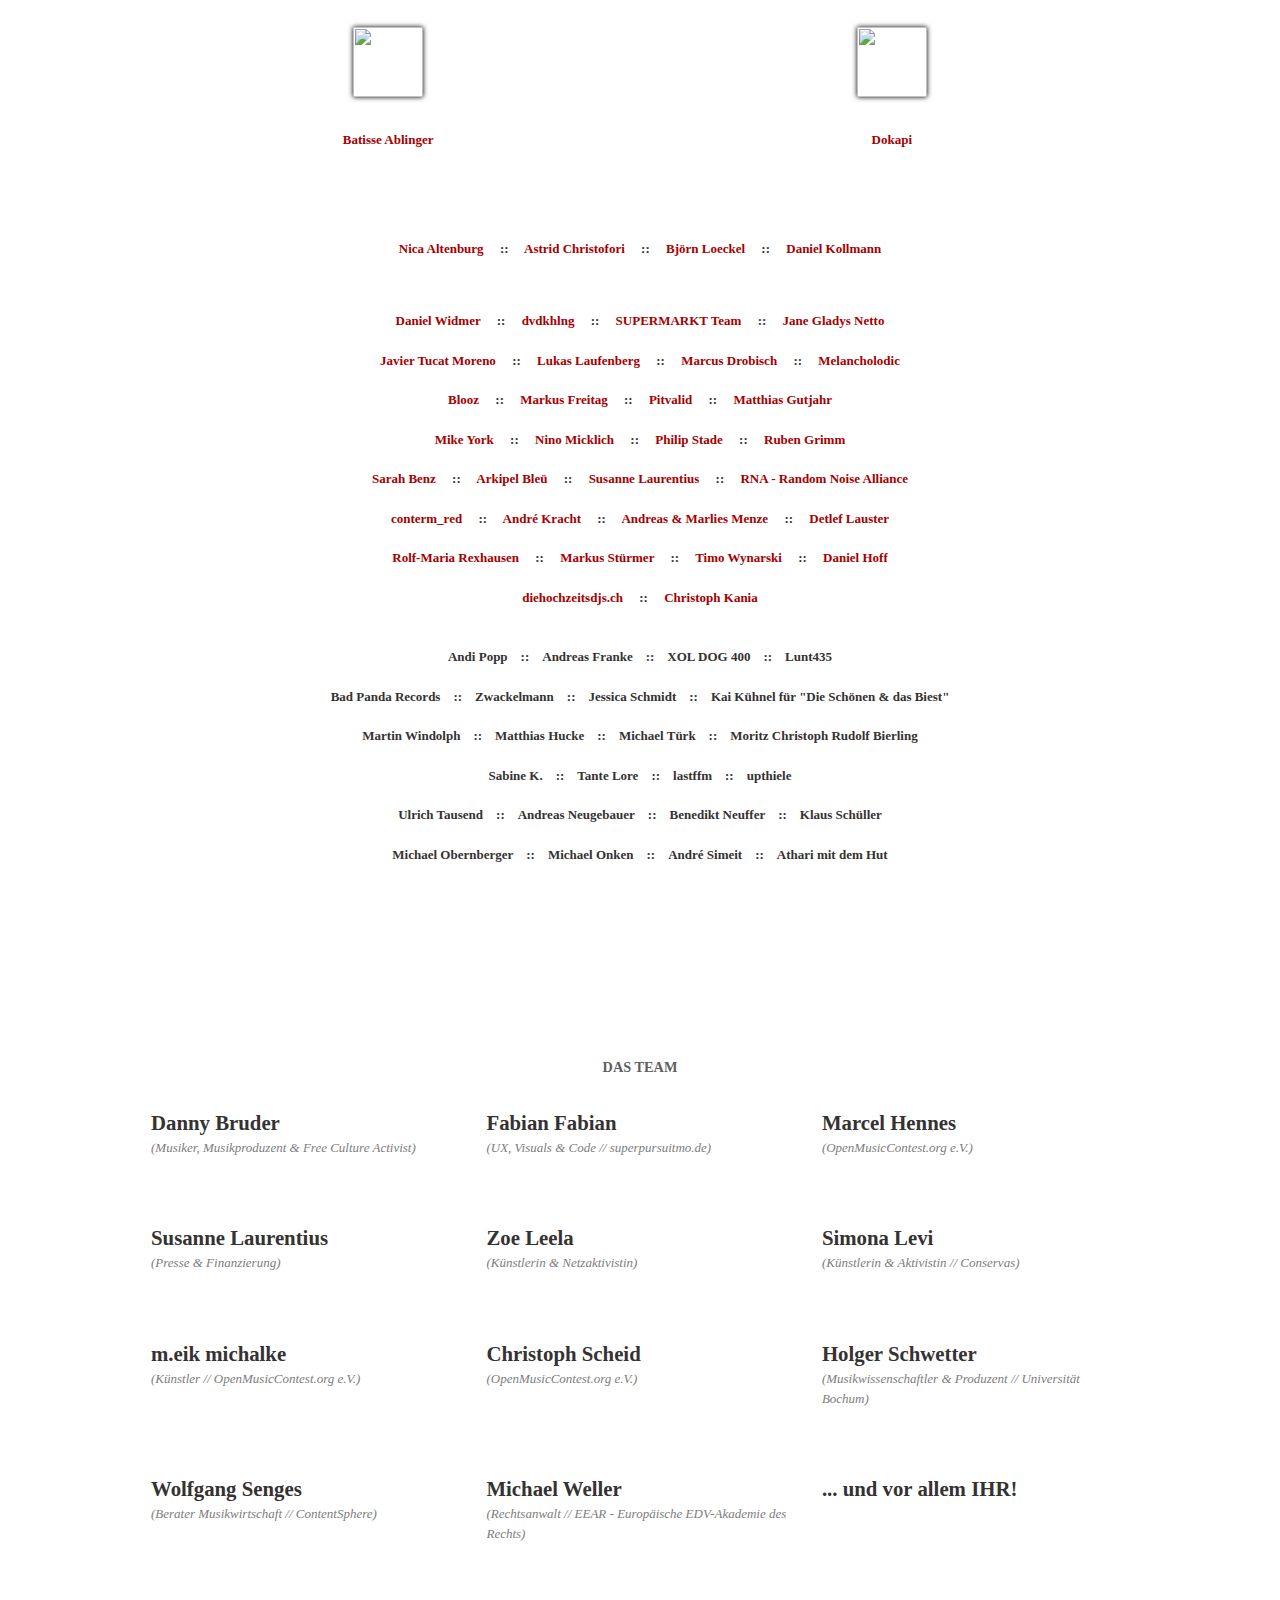
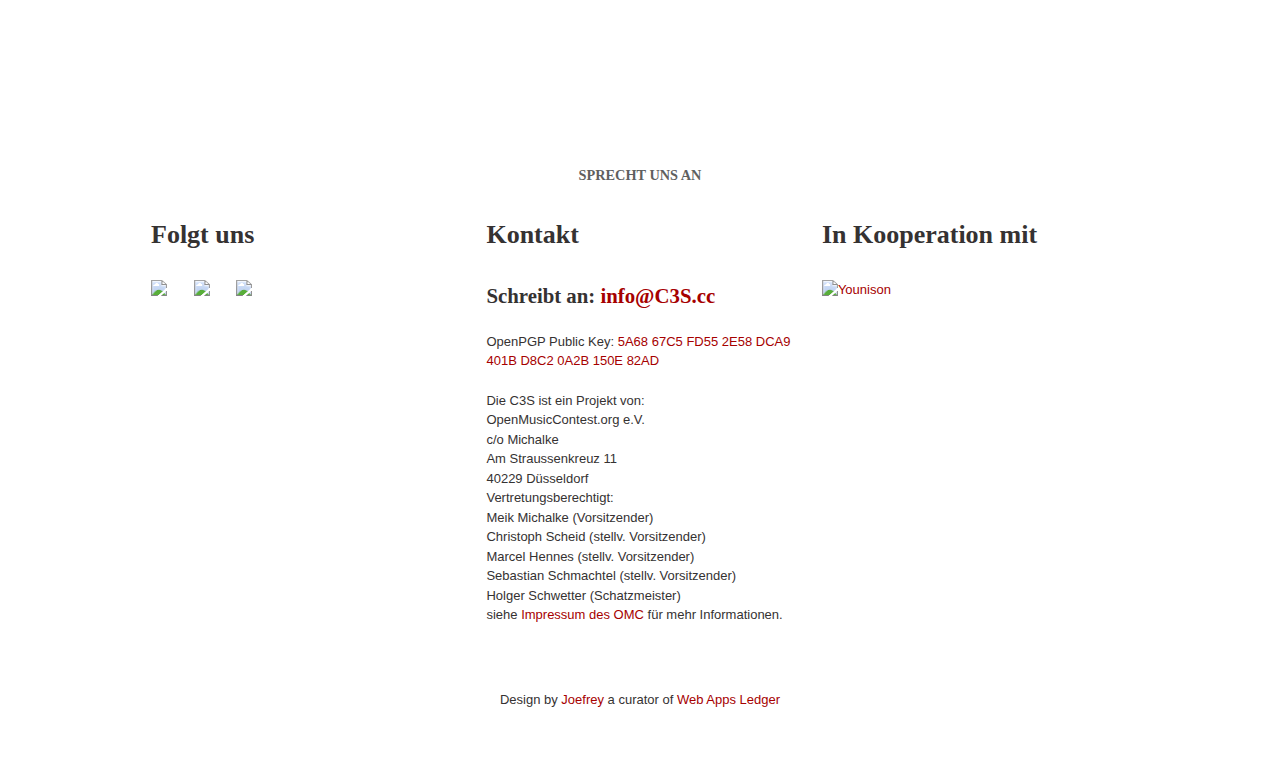
==== commit 6a91e98f: "Merge 383b2296a1861edce829c79f250fcb99f6ffb19d into 90a7a1bf21984d7692b8969983f8752157af2be3" ====
--- a/index.html
+++ b/index.html
@@ -103,33 +103,18 @@
 
       <a name="barcamp"></a><br /><br /><br />
       <h3 class="align-center">+++ News +++</h3>
-      <h4 class="align-center">Promo-Paket</h4>
-      <p class="align-center">Ihr könnt aktiv dazu beitragen, dass die C3S mehr Aufmerksamkeit erhält! Ab sofort könnt ihr bei uns ein Promo-Paket bestellen. Es enthält 100 Flugblätter, 20 Aufkleber und 5 Poster und wird Euch gegen eine Unkostenpauschale von 5 Euro zugeschickt. Bei Bedarf könnt Ihr die Menge auch erhöhen:
-      <!-- begin promo-paket -->
-      <form action="https://www.paypal.com/cgi-bin/webscr" method="post" target="_top">
-        <input type="hidden" name="cmd" value="_s-xclick" />
-        <input type="hidden" name="hosted_button_id" value="VX7K5SMWBX946" />
-        <div class="align-center"><input type="image" src="images/promobutton.png" border="0" name="submit" alt="C3S Promo-Paket bestellen!" /></div>
-        <!-- <img alt="" border="0" src="https://www.paypalobjects.com/de_DE/i/scr/pixel.gif" width="1" height="1" /> -->
-      </form>
-      <!-- end promo-paket -->
-      </p>
-      <p class="align-center">Die Transaktion wird via PayPal abgewickelt. Wer das nicht möchte, möge sich <a href="#contact">bitte bei uns melden</a>!
-      </p><br />
-
-      <p id="intro">Crowdfunding zur Gründung der C3S:<br /><strong><a href="http://www.startnext.de/c3s">http://www.startnext.de/c3s</a></strong></p>
-      <p class="align-center">Vom <strong>14. Juli bis 30. September 2013</strong> könnt Ihr die Gründung der C3S als Europäische Genossenschaft durch eine Teilnahme beim Crowdfunding unterstützen!</p>
-      <p class="align-center">
-				<iframe src="http://player.vimeo.com/video/70236760?title=0&amp;byline=0&amp;portrait=0" width="500" height="281" frameborder="0" webkitAllowFullScreen mozallowfullscreen allowFullScreen></iframe>
-      </p>
-
+
+      <p id="intro"><strong><a href="http://www.startnext.de/c3s">118.923 mal DANKE!</a></strong></p>
+      <p class="align-center">Am 25. September 2013 wurde die C3S SCE mbH von 50 Gründer_innen <a href="http://blog.c3s.cc/grundung-der-gema-alternative-c3s-hamburg/" target="_blank">offiziell ins Leben gerufen</a>. Am 30. September 2013 endete unsere <a href="http://www.startnext.de/c3s">Crowdfunding-Kampagne</a> mit sensationellen €119.000. In Kürze wird ein Onlineformular auf dieser Seite verfügbar sein, mit dem Du C3S-Mitglied werden kannst!</p>
 
       <h4 class="align-center"><a href="http://www.heise.de/newsticker/meldung/NRW-Foerderung-fuer-Projekt-der-GEMA-Alternative-C3S-1936471.html" target="_blank">NRW-Förderung in Höhe von 200.000 Euro für C3S-Projekt</a></h4>
        <p>
           <p class="align-center">Außerdem neu:</p>
           <p class="align-center">
             :: &nbsp; die <a href="#hof"><strong>Hall of Fame</strong></a> unserer UnterstützerInnen &nbsp; ::<br />
+ 	  <!--
             :: &nbsp; <a href="demoflyer.pdf"><strong>Flyer (s/w, PDF, 501kb)</strong></a> zum Ausdrucken &amp; Verteilen &nbsp; ::<br />
+          -->    
             :: &nbsp; <a href="#donation"><strong>T-Shirts &amp; Merchandise</strong></a> mit Spendenanteil &nbsp; ::<br />
             :: &nbsp; <a href="http://www.meetup.com/c3s-cc/"><strong>C3S-Treffen in Deiner Stadt</strong></a> - wenn nicht, selbst organisieren! &nbsp; ::<br />
           </p>
@@ -495,6 +480,7 @@
 
     <div class="columns">
 
+
 <!-- begin Hall of Fame
 	this code is automatically generated, manual changes will be lost with the next update! -->
  	<div class="one_fourth" style="text-align: center;">
@@ -1031,6 +1017,20 @@
 	</div>
  	<div class="one_fourth" style="text-align: center;">
 		<p style="position: relative; left: 50%; margin-left: -35px;">
+			<a href="http://www.barbaramorgenstern.de" target="_blank">
+				<img class="image_shadow" src="images/hof/barbaramorgenstern_q070.png" width="70px" />
+				<p>
+					<h5>
+						Barbara Morgenstern
+					</h5>
+				</p>
+			</a>
+			<div class="clear">
+			</div>
+		</p>
+	</div>
+ 	<div class="one_fourth last" style="text-align: center;">
+		<p style="position: relative; left: 50%; margin-left: -35px;">
 			<a href="http://eiko.fossajar.de" target="_blank">
 				<img class="image_shadow" src="images/hof/tomfrey_q070.png" width="70px" />
 				<p>
@@ -1043,7 +1043,7 @@
 			</div>
 		</p>
 	</div>
- 	<div class="one_fourth last" style="text-align: center;">
+ 	<div class="one_half" style="text-align: center;">
 		<p style="position: relative; left: 50%; margin-left: -35px;">
 			<a href="http://www.batisse.de" target="_blank">
 				<img class="image_shadow" src="images/hof/batisseablinger_q070.png" width="70px" />
@@ -1057,7 +1057,7 @@
 			</div>
 		</p>
 	</div>
- 	<div class=" last" style="text-align: center;">
+ 	<div class="one_half last" style="text-align: center;">
 		<p style="position: relative; left: 50%; margin-left: -35px;">
 			<a href="http://www.dokapi.de" target="_blank">
 				<img class="image_shadow" src="images/hof/dokapi_q070.png" width="70px" />
@@ -1302,6 +1302,7 @@
 		</div>
 	</div>
  <!-- end Hall of Fame -->
+
 
 </div>
 <!-- /END columns-->
